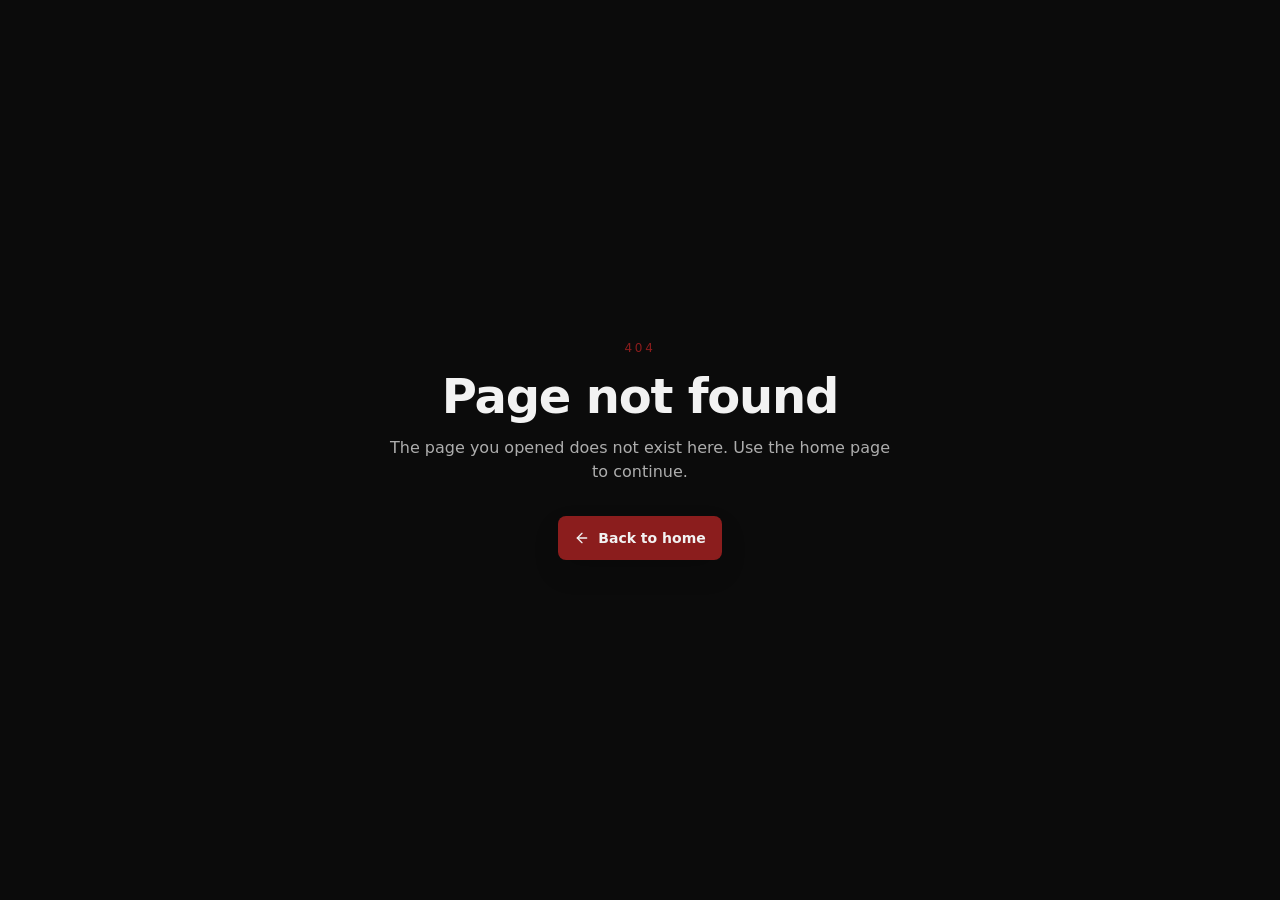
==== portfolio/milka-monopoly/index.html @ 242be5f6 "." ====
<!doctype html>
<html lang="en">
  <head>
    <meta charset="UTF-8" />
    <meta name="viewport" content="width=device-width, initial-scale=1.0" />
    <title>Milka x Monopoly Promo Graphic Design Case Study | Velimir Paleksić</title>
    <meta name="description" content="Milka x Monopoly promo carousel case study with connected campaign visuals for a giveaway concept." />
    <meta name="author" content="Velimir Paleksić" />
    <meta name="creator" content="Velimir Paleksić" />
    <meta name="publisher" content="Velimir Paleksić" />
    <meta name="referrer" content="strict-origin-when-cross-origin" />
    <meta name="robots" content="index,follow,max-image-preview:large" />
    <meta name="googlebot" content="index,follow,max-image-preview:large" />
    <link rel="canonical" href="https://design.velimirpaleksic.com/portfolio/milka-monopoly" />
    <link rel="me" href="https://velimirpaleksic.com/" />
    <link rel="me" href="https://github.com/velimirpaleksic" />
    <link rel="me" href="https://www.instagram.com/velimirpaleksic/" />
    <link rel="me" href="https://x.com/VelimirPaleksic" />
    <meta name="theme-color" content="#0B0B0B" />
    <meta name="color-scheme" content="dark" />

    <meta property="og:title" content="Milka x Monopoly Promo Graphic Design Case Study | Velimir Paleksić" />
    <meta property="og:description" content="Milka x Monopoly promo carousel case study with connected campaign visuals for a giveaway concept." />
    <meta property="og:type" content="article" />
    <meta property="og:url" content="https://design.velimirpaleksic.com/portfolio/milka-monopoly" />
    <meta property="og:site_name" content="Velimir Paleksić Graphic Design" />
    <meta property="og:locale" content="en_US" />
    <meta property="og:image" content="https://design.velimirpaleksic.com/work/design-work/milka/1.webp" />
    <meta property="og:image:secure_url" content="https://design.velimirpaleksic.com/work/design-work/milka/1.webp" />
    <meta property="og:image:type" content="image/webp" />
    <meta property="og:image:width" content="1080" />
    <meta property="og:image:height" content="1350" />
    <meta property="og:image:alt" content="Milka x Monopoly promo graphic design case study preview" />

    <meta name="twitter:card" content="summary_large_image" />
    <meta name="twitter:title" content="Milka x Monopoly Promo Graphic Design Case Study | Velimir Paleksić" />
    <meta name="twitter:description" content="Milka x Monopoly promo carousel case study with connected campaign visuals for a giveaway concept." />
    <meta name="twitter:site" content="@velimirpaleksic" />
    <meta name="twitter:creator" content="@velimirpaleksic" />
    <meta name="twitter:image" content="https://design.velimirpaleksic.com/work/design-work/milka/1.webp" />
    <meta name="twitter:image:alt" content="Milka x Monopoly promo graphic design case study preview" />

    <link rel="apple-touch-icon" href="/apple-touch-icon.png" />
    <link rel="manifest" href="/site.webmanifest" />
    <link rel="icon" type="image/x-icon" href="/favicon.ico?v=vp-network" />
    <script type="module" crossorigin src="/assets/index-Dhp77cLR.js"></script>
    <style data-href="/assets/index-D7Xnaqy9.css">
*,:before,:after{--tw-border-spacing-x: 0;--tw-border-spacing-y: 0;--tw-translate-x: 0;--tw-translate-y: 0;--tw-rotate: 0;--tw-skew-x: 0;--tw-skew-y: 0;--tw-scale-x: 1;--tw-scale-y: 1;--tw-pan-x: ;--tw-pan-y: ;--tw-pinch-zoom: ;--tw-scroll-snap-strictness: proximity;--tw-gradient-from-position: ;--tw-gradient-via-position: ;--tw-gradient-to-position: ;--tw-ordinal: ;--tw-slashed-zero: ;--tw-numeric-figure: ;--tw-numeric-spacing: ;--tw-numeric-fraction: ;--tw-ring-inset: ;--tw-ring-offset-width: 0px;--tw-ring-offset-color: #fff;--tw-ring-color: rgb(59 130 246 / .5);--tw-ring-offset-shadow: 0 0 #0000;--tw-ring-shadow: 0 0 #0000;--tw-shadow: 0 0 #0000;--tw-shadow-colored: 0 0 #0000;--tw-blur: ;--tw-brightness: ;--tw-contrast: ;--tw-grayscale: ;--tw-hue-rotate: ;--tw-invert: ;--tw-saturate: ;--tw-sepia: ;--tw-drop-shadow: ;--tw-backdrop-blur: ;--tw-backdrop-brightness: ;--tw-backdrop-contrast: ;--tw-backdrop-grayscale: ;--tw-backdrop-hue-rotate: ;--tw-backdrop-invert: ;--tw-backdrop-opacity: ;--tw-backdrop-saturate: ;--tw-backdrop-sepia: ;--tw-contain-size: ;--tw-contain-layout: ;--tw-contain-paint: ;--tw-contain-style: }::backdrop{--tw-border-spacing-x: 0;--tw-border-spacing-y: 0;--tw-translate-x: 0;--tw-translate-y: 0;--tw-rotate: 0;--tw-skew-x: 0;--tw-skew-y: 0;--tw-scale-x: 1;--tw-scale-y: 1;--tw-pan-x: ;--tw-pan-y: ;--tw-pinch-zoom: ;--tw-scroll-snap-strictness: proximity;--tw-gradient-from-position: ;--tw-gradient-via-position: ;--tw-gradient-to-position: ;--tw-ordinal: ;--tw-slashed-zero: ;--tw-numeric-figure: ;--tw-numeric-spacing: ;--tw-numeric-fraction: ;--tw-ring-inset: ;--tw-ring-offset-width: 0px;--tw-ring-offset-color: #fff;--tw-ring-color: rgb(59 130 246 / .5);--tw-ring-offset-shadow: 0 0 #0000;--tw-ring-shadow: 0 0 #0000;--tw-shadow: 0 0 #0000;--tw-shadow-colored: 0 0 #0000;--tw-blur: ;--tw-brightness: ;--tw-contrast: ;--tw-grayscale: ;--tw-hue-rotate: ;--tw-invert: ;--tw-saturate: ;--tw-sepia: ;--tw-drop-shadow: ;--tw-backdrop-blur: ;--tw-backdrop-brightness: ;--tw-backdrop-contrast: ;--tw-backdrop-grayscale: ;--tw-backdrop-hue-rotate: ;--tw-backdrop-invert: ;--tw-backdrop-opacity: ;--tw-backdrop-saturate: ;--tw-backdrop-sepia: ;--tw-contain-size: ;--tw-contain-layout: ;--tw-contain-paint: ;--tw-contain-style: }*,:before,:after{box-sizing:border-box;border-width:0;border-style:solid;border-color:#e5e7eb}:before,:after{--tw-content: ""}html,:host{line-height:1.5;-webkit-text-size-adjust:100%;-moz-tab-size:4;-o-tab-size:4;tab-size:4;font-family:ui-sans-serif,system-ui,-apple-system,BlinkMacSystemFont,Segoe UI,sans-serif;font-feature-settings:normal;font-variation-settings:normal;-webkit-tap-highlight-color:transparent}body{margin:0;line-height:inherit}hr{height:0;color:inherit;border-top-width:1px}abbr:where([title]){-webkit-text-decoration:underline dotted;text-decoration:underline dotted}h1,h2,h3,h4,h5,h6{font-size:inherit;font-weight:inherit}a{color:inherit;text-decoration:inherit}b,strong{font-weight:bolder}code,kbd,samp,pre{font-family:ui-monospace,SFMono-Regular,Menlo,Monaco,Consolas,Liberation Mono,Courier New,monospace;font-feature-settings:normal;font-variation-settings:normal;font-size:1em}small{font-size:80%}sub,sup{font-size:75%;line-height:0;position:relative;vertical-align:baseline}sub{bottom:-.25em}sup{top:-.5em}table{text-indent:0;border-color:inherit;border-collapse:collapse}button,input,optgroup,select,textarea{font-family:inherit;font-feature-settings:inherit;font-variation-settings:inherit;font-size:100%;font-weight:inherit;line-height:inherit;letter-spacing:inherit;color:inherit;margin:0;padding:0}button,select{text-transform:none}button,input:where([type=button]),input:where([type=reset]),input:where([type=submit]){-webkit-appearance:button;background-color:transparent;background-image:none}:-moz-focusring{outline:auto}:-moz-ui-invalid{box-shadow:none}progress{vertical-align:baseline}::-webkit-inner-spin-button,::-webkit-outer-spin-button{height:auto}[type=search]{-webkit-appearance:textfield;outline-offset:-2px}::-webkit-search-decoration{-webkit-appearance:none}::-webkit-file-upload-button{-webkit-appearance:button;font:inherit}summary{display:list-item}blockquote,dl,dd,h1,h2,h3,h4,h5,h6,hr,figure,p,pre{margin:0}fieldset{margin:0;padding:0}legend{padding:0}ol,ul,menu{list-style:none;margin:0;padding:0}dialog{padding:0}textarea{resize:vertical}input::-moz-placeholder,textarea::-moz-placeholder{opacity:1;color:#9ca3af}input::placeholder,textarea::placeholder{opacity:1;color:#9ca3af}button,[role=button]{cursor:pointer}:disabled{cursor:default}img,svg,video,canvas,audio,iframe,embed,object{display:block;vertical-align:middle}img,video{max-width:100%;height:auto}[hidden]:where(:not([hidden=until-found])){display:none}:root{--background: 0 0% 4.3%;--foreground: 0 0% 94.9%;--card: 0 0% 6.6%;--card-foreground: 0 0% 94.9%;--popover: 0 0% 6.6%;--popover-foreground: 0 0% 94.9%;--primary: 0 0% 94.9%;--primary-foreground: 0 0% 4.3%;--secondary: 0 0% 9.2%;--secondary-foreground: 0 0% 94.9%;--muted: 0 0% 12.6%;--muted-foreground: 0 0% 68%;--accent: 0 65% 33%;--accent-foreground: 0 0% 94.9%;--destructive: 0 84.2% 60.2%;--destructive-foreground: 0 0% 94.9%;--border: 0 0% 16.2%;--input: 0 0% 12.6%;--ring: 0 65% 33%;--radius: 1rem;--sidebar-background: 0 0% 4.3%;--sidebar-foreground: 0 0% 94.9%;--sidebar-primary: 0 65% 33%;--sidebar-primary-foreground: 0 0% 94.9%;--sidebar-accent: 0 0% 9.2%;--sidebar-accent-foreground: 0 0% 94.9%;--sidebar-border: 0 0% 16.2%;--sidebar-ring: 0 65% 33%;--ease-refined: ease-in-out;--ease-crisp: ease-in-out;--motion-micro: .2s;--motion-surface: .3s;--motion-media: .3s;--motion-panel: .32s}html{scroll-behavior:auto}section[id]{scroll-margin-top:5.5rem}*{border-color:hsl(var(--border))}body{background-color:hsl(var(--background));font-family:ui-sans-serif,system-ui,-apple-system,BlinkMacSystemFont,Segoe UI,sans-serif;color:hsl(var(--foreground));-webkit-font-smoothing:antialiased;-moz-osx-font-smoothing:grayscale;text-wrap:pretty}h1,h2,h3,h4,h5,h6{font-family:ui-sans-serif,system-ui,-apple-system,BlinkMacSystemFont,Segoe UI,sans-serif;text-wrap:balance}::-moz-selection{background:hsl(var(--accent) / .35);color:hsl(var(--foreground))}::selection{background:hsl(var(--accent) / .35);color:hsl(var(--foreground))}.container{width:100%;margin-right:auto;margin-left:auto;padding-right:1rem;padding-left:1rem}@media(min-width:1200px){.container{max-width:1200px}}.section-shell{padding-top:3rem;padding-bottom:3rem}@media(min-width:640px){.section-shell{padding-top:4rem;padding-bottom:4rem}}@media(min-width:1024px){.section-shell{padding-top:5rem;padding-bottom:5rem}}@media(min-width:1280px){.section-shell{padding-top:6rem;padding-bottom:6rem}}.section-shell-end{padding-top:2.5rem;padding-bottom:2rem}@media(min-width:640px){.section-shell-end{padding-top:3rem;padding-bottom:2.5rem}}@media(min-width:1024px){.section-shell-end{padding-top:3.5rem;padding-bottom:3rem}}.surface-panel{border-radius:1.85rem;border-width:1px;border-color:hsl(var(--border));background-color:hsl(var(--card) / .72);box-shadow:0 24px 70px #00000047}.surface-card{border-radius:1.45rem;border-width:1px;border-color:#f2f2f214;background-color:#111;box-shadow:0 18px 45px #00000038}.surface-card-strong{border-radius:1.6rem;border-width:1px;border-color:#981b1e3d;background-color:#111;box-shadow:0 20px 48px #0000003d,inset 0 0 0 1px #981b1e0d}.premium-hover:hover .icon-box,.premium-hover:hover .icon-box-lg,.premium-hover:hover .icon-box-signal,.premium-hover:focus-within .icon-box,.premium-hover:focus-within .icon-box-lg,.premium-hover:focus-within .icon-box-signal{border-color:hsl(var(--accent) / .32);background-color:hsl(var(--secondary) / .8);color:hsl(var(--foreground));box-shadow:0 12px 24px #00000029}.group:hover .link-arrow,.premium-hover:hover .link-arrow,.premium-hover:focus-within .link-arrow{color:hsl(var(--accent));opacity:1}.btn-primary{display:inline-flex;min-height:3rem;align-items:center;justify-content:center;gap:.5rem;border-radius:.75rem;background-color:hsl(var(--accent));padding:.75rem 1.25rem;text-align:center;font-size:.875rem;line-height:1.25rem;font-weight:500;color:hsl(var(--accent-foreground));transition-property:background-color,color,border-color,box-shadow;transition-duration:.3s;transition-timing-function:var(--ease-refined);box-shadow:0 12px 26px #00000024}.btn-primary:hover,.btn-primary:focus-visible{background-color:hsl(var(--accent) / .94);box-shadow:0 15px 30px #0000002e}.btn-secondary{display:inline-flex;min-height:3rem;align-items:center;justify-content:center;gap:.5rem;border-radius:.75rem;border-width:1px;padding:.75rem 1.25rem;text-align:center;font-size:.875rem;line-height:1.25rem;font-weight:500;border-color:#f2f2f21a;background-color:#f2f2f20a;color:#f2f2f2;transition-property:background-color,color,border-color,box-shadow;transition-duration:.3s;transition-timing-function:var(--ease-refined)}.btn-secondary:hover,.btn-secondary:focus-visible{border-color:#f2f2f22e;background-color:#f2f2f212;color:#f2f2f2;box-shadow:0 12px 24px #00000024}.btn-tertiary{display:inline-flex;min-height:2.75rem;align-items:center;justify-content:center;gap:.5rem;border-radius:.75rem;padding:.25rem;font-size:.875rem;line-height:1.25rem;font-weight:500}.btn-tertiary:hover{color:hsl(var(--accent))}.btn-tertiary{transition-property:color,opacity;transition-duration:var(--motion-micro);transition-timing-function:var(--ease-crisp);color:hsl(var(--foreground) / .78)}.inline-link-subtle{font-size:.875rem;line-height:1.25rem;font-weight:500;color:hsl(var(--foreground) / .76);transition-property:color,opacity;transition-duration:var(--motion-micro);transition-timing-function:var(--ease-crisp)}.inline-link-subtle:hover,.inline-link-subtle:focus-visible{color:hsl(var(--accent))}.active-inline-link{color:hsl(var(--accent))}.menu-link{border-radius:calc(var(--radius) - 2px);font-size:.875rem;line-height:1.25rem;font-weight:500;color:hsl(var(--foreground) / .8);transition-property:background-color,color,border-color,box-shadow;transition-duration:var(--motion-micro);transition-timing-function:var(--ease-crisp)}.menu-link:hover,.menu-link:focus-visible{background-color:hsl(var(--secondary));color:hsl(var(--accent))}.active-menu-link{background-color:hsl(var(--secondary));color:hsl(var(--accent));box-shadow:inset 0 0 0 1px hsl(var(--accent) / .18)}.section-heading-shell{margin-left:auto;margin-right:auto;margin-bottom:1.75rem;max-width:40rem;text-align:center}@media(min-width:640px){.section-heading-shell{margin-bottom:2.25rem}}@media(min-width:1024px){.section-heading-shell{margin-bottom:2.75rem}}.section-heading-shell-left{margin-bottom:1.75rem;max-width:40rem;text-align:left}@media(min-width:640px){.section-heading-shell-left{margin-bottom:2.25rem}}@media(min-width:1024px){.section-heading-shell-left{margin-bottom:2.75rem}}.section-heading-line{height:1px;width:3rem}@media(min-width:640px){.section-heading-line{width:3.5rem}}.section-heading-line{background-color:hsl(var(--accent) / .7)}.section-heading-line+.eyebrow{margin-top:.75rem}.section-heading-line+.section-title,.eyebrow+.section-title{margin-top:.75rem}.section-heading-shell+.portfolio-notice,.section-heading-shell-left+.portfolio-notice{margin-top:-.5rem}@media(min-width:640px){.section-heading-shell+.portfolio-notice,.section-heading-shell-left+.portfolio-notice{margin-top:-.75rem}}.section-heading-copy{font-size:.95rem}@media(min-width:640px){.section-heading-copy{font-size:1rem;line-height:1.5rem}}.section-heading-copy{color:hsl(var(--foreground) / .76);line-height:1.62;max-width:40rem;margin-top:.625rem}.design-work-copy .section-heading-copy{display:-webkit-box;overflow:hidden;-webkit-box-orient:vertical;-webkit-line-clamp:3}.section-heading-copy-center{margin-left:auto;margin-right:auto}.mobile-menu-panel{overflow:hidden;max-height:0;opacity:0;pointer-events:none;transition-property:max-height,opacity,visibility;transition-duration:var(--motion-panel);transition-timing-function:var(--ease-refined);visibility:hidden;will-change:max-height,opacity}.mobile-menu-panel.is-open{max-height:34rem;opacity:1;pointer-events:auto;visibility:visible}.mobile-menu-panel-inner{border-top:1px solid hsl(var(--border));background-color:hsl(var(--background));box-shadow:0 18px 38px #00000038}.icon-button-shell{display:inline-flex;align-items:center;justify-content:center;border-radius:.75rem;border-width:1px;border-color:hsl(var(--border));background-color:hsl(var(--card));transition-property:background-color,color,border-color,box-shadow;transition-duration:var(--motion-micro);transition-timing-function:var(--ease-crisp)}.icon-button-shell:hover,.icon-button-shell:focus-visible{border-color:hsl(var(--accent) / .24);background-color:hsl(var(--secondary) / .78);box-shadow:0 10px 22px #00000024}a,button,[role=button]{transition-property:background-color,color,border-color,box-shadow,opacity;transition-duration:var(--motion-micro);transition-timing-function:var(--ease-crisp)}.surface-panel,.surface-card,.surface-card-muted,.surface-card-strong,.icon-box,.icon-box-lg,.icon-box-signal{transition-property:background-color,color,border-color,box-shadow,opacity;transition-duration:.3s;transition-timing-function:var(--ease-refined)}img{transition-property:opacity;transition-duration:.3s;transition-timing-function:var(--ease-refined)}:where(a,button,[role=button]):focus-visible{outline:none;box-shadow:0 0 0 2px hsl(var(--background)),0 0 0 3px hsl(var(--foreground) / .14),0 0 0 5px hsl(var(--accent) / .5)}.hero-shell{position:relative;overflow:hidden;padding-bottom:3.5rem;padding-top:5.25rem}@media(min-width:640px){.hero-shell{padding-bottom:5rem;padding-top:6.25rem}}@media(min-width:1024px){.hero-shell{padding-bottom:6rem;padding-top:6.75rem}}.hero-grid{display:grid;gap:2rem}@media(min-width:1024px){.hero-grid{grid-template-columns:1.2fr .8fr;align-items:center;gap:3rem}}@media(min-width:1280px){.hero-grid{gap:3.5rem}}.hero-media-wrap{order:1;margin-left:auto;margin-right:auto;display:flex;width:100%;max-width:13.5rem;justify-content:center}@media(min-width:640px){.hero-media-wrap{max-width:16rem}}@media(min-width:1024px){.hero-media-wrap{order:2;justify-content:flex-end}}@media(min-width:1280px){.hero-media-wrap{max-width:18.5rem}}.hero-cta-stack{margin-left:auto;margin-right:auto;margin-top:2rem;display:flex;max-width:28rem;flex-direction:column;gap:.75rem}@media(min-width:640px){.hero-cta-stack{max-width:none;flex-direction:row;flex-wrap:wrap}}@media(min-width:1024px){.hero-cta-stack{margin-left:0;margin-right:0}}.eyebrow{font-size:11px;font-weight:500;text-transform:uppercase;letter-spacing:.2em}@media(min-width:640px){.eyebrow{font-size:.75rem;line-height:1rem}}.hero-title{max-width:56rem;font-size:2.45rem;font-weight:700;letter-spacing:-.025em}@media(min-width:640px){.hero-title{font-size:3rem;line-height:1}}@media(min-width:1024px){.hero-title{font-size:3.75rem;line-height:1}}@media(min-width:1280px){.hero-title{font-size:4.5rem;line-height:1}}.hero-title{line-height:.98}.client-logo-shell{padding-top:.25rem;padding-bottom:.75rem}.client-logo-panel{border-top:1px solid hsl(var(--border) / .7);padding-top:1.4rem}.client-logo-grid{display:grid;grid-template-columns:repeat(2,minmax(0,1fr));gap:.45rem .85rem;align-items:center}.client-logo-item{display:flex;min-height:5.25rem;align-items:center;justify-content:center}.client-logo-image{max-height:3.6rem;width:auto;max-width:78%;-o-object-fit:contain;object-fit:contain;opacity:1}.client-logo-note{margin-top:.95rem;text-align:center;color:hsl(var(--foreground) / .58);font-size:.76rem;line-height:1.35}@media(min-width:640px){.client-logo-grid{grid-template-columns:repeat(3,minmax(0,1fr));gap:.65rem 1rem}.client-logo-item{min-height:5.9rem}.client-logo-image{max-height:4.15rem;max-width:72%}}@media(min-width:1024px){.client-logo-grid{grid-template-columns:repeat(5,minmax(0,1fr))}}.section-title{font-size:1.85rem;font-weight:700;letter-spacing:-.025em}@media(min-width:640px){.section-title{font-size:1.875rem;line-height:2.25rem}}@media(min-width:1024px){.section-title{font-size:2.25rem;line-height:2.5rem}}.section-title{line-height:1.04}.card-title{font-size:1.02rem;font-weight:600;letter-spacing:-.025em;color:hsl(var(--foreground))}@media(min-width:640px){.card-title{font-size:1.125rem;line-height:1.75rem}}.card-title{line-height:1.18}.meta-badge{display:inline-flex;width:-moz-fit-content;width:fit-content;align-items:center;gap:.375rem;border-radius:9999px;border-width:1px;padding:.25rem .625rem;font-size:11px;font-weight:500;text-transform:uppercase;letter-spacing:.14em}.meta-badge-accent{border-color:hsl(var(--accent) / .2);background-color:hsl(var(--accent) / .1);color:hsl(var(--accent))}.meta-badge-neutral{border-color:hsl(var(--border));background-color:hsl(var(--secondary) / .72);color:hsl(var(--foreground) / .78)}.contact-card{transition-property:border-color,box-shadow,background-color,color;transition-duration:.3s;transition-timing-function:var(--ease-refined)}.contact-card:hover,.contact-card:focus-within{border-color:#981b1e73;background-color:#151515;box-shadow:0 20px 48px #00000042}.contact-card:hover .icon-box,.contact-card:hover .icon-box-lg,.contact-card:hover .icon-box-signal,.contact-card:focus-within .icon-box,.contact-card:focus-within .icon-box-lg,.contact-card:focus-within .icon-box-signal{border-color:hsl(var(--accent) / .32);background-color:hsl(var(--secondary) / .8);color:hsl(var(--foreground));box-shadow:0 12px 24px #00000029}.contact-card:hover .media-zoom,.contact-card:focus-within .media-zoom{opacity:.96}.contact-card:hover .link-arrow,.contact-card:focus-within .link-arrow{color:hsl(var(--accent));opacity:1}.contact-card{display:flex;height:100%;min-height:100px;align-items:flex-start;gap:.875rem;border-radius:1.35rem;border-width:1px;padding:1rem;text-align:left}@media(hover:hover)and (pointer:fine){.contact-card{transition-property:transform,background-color,color,border-color,box-shadow,opacity;transition-duration:.24s;transition-timing-function:ease-in-out}.contact-card:hover,.contact-card:focus-within{transform:translateY(-4px);transform:none}.contact-card{transition-property:transform,border-color,background-color,color,opacity,box-shadow;transition-duration:.24s;transition-timing-function:ease-in-out;will-change:transform}.contact-card:hover,.contact-card:focus-within{transform:translateY(-2px)}}.contact-card:hover,.contact-card:focus-within{transform:none}@media(min-width:640px){.contact-card{min-height:112px;padding:1.25rem}}.contact-card{border-color:hsl(var(--border));background-color:hsl(var(--secondary) / .68);box-shadow:0 14px 30px #00000024}.contact-email-actions,.links-email-actions{display:grid;gap:.75rem}@media(min-width:640px){.contact-email-actions,.links-email-actions{grid-template-columns:repeat(2,minmax(0,1fr))}}@media(min-width:1024px){.contact-email-actions,.links-email-actions{display:flex;flex-wrap:wrap;justify-content:flex-end}}.copy-feedback{font-size:.75rem;line-height:1rem;color:hsl(var(--foreground) / .62)}.body-copy{font-size:.95rem}@media(min-width:640px){.body-copy{font-size:1rem;line-height:1.5rem}}.body-copy{color:hsl(var(--foreground) / .76);line-height:1.62}.meta-copy{font-size:.9rem}@media(min-width:640px){.meta-copy{font-size:.875rem;line-height:1.25rem}}.meta-copy{color:hsl(var(--foreground) / .72);line-height:1.5}.icon-box,.icon-box-lg,.icon-box-chip{display:flex;flex-shrink:0;align-items:center;justify-content:center;border-radius:1rem;border-width:1px;border-color:hsl(var(--border));background-color:hsl(var(--secondary) / .72);box-shadow:0 10px 24px #00000024}.icon-box{height:2.5rem;width:2.5rem}@media(min-width:640px){.icon-box{height:2.75rem;width:2.75rem}}.icon-box-lg{height:2.75rem;width:2.75rem}@media(min-width:640px){.icon-box-lg{height:3.15rem;width:3.15rem}}.icon-box-chip{height:1.15rem;width:1.15rem;border-radius:calc(var(--radius) - 2px);border-width:0px;background-color:transparent;--tw-shadow: 0 0 #0000;--tw-shadow-colored: 0 0 #0000;box-shadow:var(--tw-ring-offset-shadow, 0 0 #0000),var(--tw-ring-shadow, 0 0 #0000),var(--tw-shadow)}.brand-shell-neutral{border-color:hsl(var(--border));background-color:hsl(var(--secondary) / .72)}.brand-shell-signal{border-color:hsl(var(--accent) / .18);background-color:hsl(var(--secondary) / .78);box-shadow:inset 0 0 0 1px hsl(var(--accent) / .05)}.brand-shell-gold{border-color:#e2b84a47;background-color:#e2b84a1f;box-shadow:inset 0 0 0 1px #e2b84a14}.brand-icon-neutral{color:hsl(var(--foreground) / .88)}.brand-icon-muted{color:hsl(var(--foreground) / .72)}.brand-icon-signal{color:hsl(var(--accent))}.brand-icon-gold{color:#e2b84a}.brand-icon-scale-compact{transform:scale(.94);transform-origin:center}.brand-icon-scale-default{transform:scale(1);transform-origin:center}.brand-icon-scale-strong{transform:scale(1.04);transform-origin:center}.footer-shell{border-top-width:1px;border-color:hsl(var(--border));padding-top:2rem;padding-bottom:2rem}@media(min-width:640px){.footer-shell{padding-top:2.25rem;padding-bottom:2.25rem}}.footer-bottom{margin-top:1.5rem;display:flex;flex-direction:column;gap:1rem;border-top-width:1px;border-color:hsl(var(--border));padding-top:1.25rem;text-align:center}@media(min-width:640px){.footer-bottom{flex-direction:row;align-items:center;justify-content:space-between;text-align:left}}.copy-limit-hero{max-width:34rem}@media(min-width:1024px){.copy-limit-hero{max-width:44rem}}.visible{visibility:visible}.static{position:static}.fixed{position:fixed}.absolute{position:absolute}.relative{position:relative}.left-0{left:0}.left-\[-9999px\]{left:-9999px}.right-0{right:0}.top-0{top:0}.top-auto{top:auto}.z-50{z-index:50}.mx-auto{margin-left:auto;margin-right:auto}.mb-2{margin-bottom:.5rem}.mb-5{margin-bottom:1.25rem}.mb-6{margin-bottom:1.5rem}.ml-1{margin-left:.25rem}.ml-auto{margin-left:auto}.mt-0{margin-top:0}.mt-1{margin-top:.25rem}.mt-2{margin-top:.5rem}.mt-2\.5{margin-top:.625rem}.mt-3{margin-top:.75rem}.mt-4{margin-top:1rem}.mt-5{margin-top:1.25rem}.mt-6{margin-top:1.5rem}.mt-7{margin-top:1.75rem}.mt-8{margin-top:2rem}.block{display:block}.flex{display:flex}.inline-flex{display:inline-flex}.grid{display:grid}.hidden{display:none}.h-0{height:0px}.h-10{height:2.5rem}.h-11{height:2.75rem}.h-12{height:3rem}.h-16{height:4rem}.h-\[14px\]{height:14px}.h-full{height:100%}.h-px{height:1px}.min-h-10{min-height:2.5rem}.min-h-11{min-height:2.75rem}.min-h-12{min-height:3rem}.min-h-9{min-height:2.25rem}.min-h-\[12rem\]{min-height:12rem}.min-h-\[18rem\]{min-height:18rem}.min-h-\[72px\]{min-height:72px}.min-h-screen{min-height:100vh}.w-0{width:0px}.w-10{width:2.5rem}.w-11{width:2.75rem}.w-12{width:3rem}.w-6{width:1.5rem}.w-full{width:100%}.min-w-0{min-width:0px}.min-w-10{min-width:2.5rem}.max-w-3xl{max-width:48rem}.max-w-4xl{max-width:56rem}.max-w-6xl{max-width:72rem}.max-w-7xl{max-width:80rem}.max-w-\[44ch\]{max-width:44ch}.max-w-xl{max-width:36rem}.flex-1{flex:1 1 0%}.shrink-0{flex-shrink:0}@keyframes spin{to{transform:rotate(360deg)}}.animate-spin{animation:spin 1s linear infinite}.resize-y{resize:vertical}.resize{resize:both}.flex-col{flex-direction:column}.flex-wrap{flex-wrap:wrap}.items-start{align-items:flex-start}.items-center{align-items:center}.justify-center{justify-content:center}.justify-between{justify-content:space-between}.gap-2{gap:.5rem}.gap-3{gap:.75rem}.gap-4{gap:1rem}.gap-5{gap:1.25rem}.gap-7{gap:1.75rem}.space-y-1>:not([hidden])~:not([hidden]){--tw-space-y-reverse: 0;margin-top:calc(.25rem * calc(1 - var(--tw-space-y-reverse)));margin-bottom:calc(.25rem * var(--tw-space-y-reverse))}.space-y-4>:not([hidden])~:not([hidden]){--tw-space-y-reverse: 0;margin-top:calc(1rem * calc(1 - var(--tw-space-y-reverse)));margin-bottom:calc(1rem * var(--tw-space-y-reverse))}.overflow-hidden{overflow:hidden}.whitespace-nowrap{white-space:nowrap}.rounded-2xl{border-radius:1rem}.rounded-\[1\.2rem\]{border-radius:1.2rem}.rounded-\[1\.35rem\]{border-radius:1.35rem}.rounded-\[1\.45rem\]{border-radius:1.45rem}.rounded-md{border-radius:calc(var(--radius) - 2px)}.border{border-width:1px}.border-b{border-bottom-width:1px}.border-t{border-top-width:1px}.border-t-0{border-top-width:0px}.border-accent\/20{border-color:hsl(var(--accent) / .2)}.border-border{border-color:hsl(var(--border))}.border-border\/70{border-color:hsl(var(--border) / .7)}.border-foreground\/10{border-color:hsl(var(--foreground) / .1)}.bg-accent\/70{background-color:hsl(var(--accent) / .7)}.bg-background{background-color:hsl(var(--background))}.bg-card{background-color:hsl(var(--card))}.bg-card\/30{background-color:hsl(var(--card) / .3)}.bg-card\/50{background-color:hsl(var(--card) / .5)}.bg-emerald-500\/10{background-color:#10b9811a}.bg-secondary\/55{background-color:hsl(var(--secondary) / .55)}.bg-secondary\/60{background-color:hsl(var(--secondary) / .6)}.bg-secondary\/70{background-color:hsl(var(--secondary) / .7)}.object-contain{-o-object-fit:contain;object-fit:contain}.object-cover{-o-object-fit:cover;object-fit:cover}.object-center{-o-object-position:center;object-position:center}.p-3{padding:.75rem}.p-4{padding:1rem}.p-5{padding:1.25rem}.p-6{padding:1.5rem}.px-0{padding-left:0;padding-right:0}.px-3{padding-left:.75rem;padding-right:.75rem}.px-4{padding-left:1rem;padding-right:1rem}.px-5{padding-left:1.25rem;padding-right:1.25rem}.py-1\.5{padding-top:.375rem;padding-bottom:.375rem}.py-16{padding-top:4rem;padding-bottom:4rem}.py-3{padding-top:.75rem;padding-bottom:.75rem}.pb-12{padding-bottom:3rem}.pb-4{padding-bottom:1rem}.pt-0{padding-top:0}.pt-2{padding-top:.5rem}.pt-24{padding-top:6rem}.pt-5{padding-top:1.25rem}.text-center{text-align:center}.font-display{font-family:ui-sans-serif,system-ui,-apple-system,BlinkMacSystemFont,Segoe UI,sans-serif}.text-4xl{font-size:2.25rem;line-height:2.5rem}.text-\[0\.78rem\]{font-size:.78rem}.text-\[1\.08rem\]{font-size:1.08rem}.text-base{font-size:1rem;line-height:1.5rem}.text-sm{font-size:.875rem;line-height:1.25rem}.text-xl{font-size:1.25rem;line-height:1.75rem}.text-xs{font-size:.75rem;line-height:1rem}.font-bold{font-weight:700}.font-medium{font-weight:500}.font-semibold{font-weight:600}.uppercase{text-transform:uppercase}.leading-5{line-height:1.25rem}.leading-6{line-height:1.5rem}.leading-7{line-height:1.75rem}.leading-snug{line-height:1.375}.tracking-\[0\.22em\]{letter-spacing:.22em}.tracking-tight{letter-spacing:-.025em}.text-\[\#f38020\]{--tw-text-opacity: 1;color:rgb(243 128 32 / var(--tw-text-opacity, 1))}.text-accent{color:hsl(var(--accent))}.text-accent\/90{color:hsl(var(--accent) / .9)}.text-emerald-100{--tw-text-opacity: 1;color:rgb(209 250 229 / var(--tw-text-opacity, 1))}.text-foreground{color:hsl(var(--foreground))}.text-foreground\/50{color:hsl(var(--foreground) / .5)}.text-foreground\/60{color:hsl(var(--foreground) / .6)}.text-foreground\/70{color:hsl(var(--foreground) / .7)}.text-foreground\/80{color:hsl(var(--foreground) / .8)}.shadow-\[0_10px_30px_rgba\(0\,0\,0\,0\.24\)\]{--tw-shadow: 0 10px 30px rgba(0,0,0,.24);--tw-shadow-colored: 0 10px 30px var(--tw-shadow-color);box-shadow:var(--tw-ring-offset-shadow, 0 0 #0000),var(--tw-ring-shadow, 0 0 #0000),var(--tw-shadow)}.shadow-\[0_22px_70px_rgba\(0\,0\,0\,0\.35\)\]{--tw-shadow: 0 22px 70px rgba(0,0,0,.35);--tw-shadow-colored: 0 22px 70px var(--tw-shadow-color);box-shadow:var(--tw-ring-offset-shadow, 0 0 #0000),var(--tw-ring-shadow, 0 0 #0000),var(--tw-shadow)}.outline-none{outline:2px solid transparent;outline-offset:2px}.filter{filter:var(--tw-blur) var(--tw-brightness) var(--tw-contrast) var(--tw-grayscale) var(--tw-hue-rotate) var(--tw-invert) var(--tw-saturate) var(--tw-sepia) var(--tw-drop-shadow)}.transition{transition-property:color,background-color,border-color,text-decoration-color,fill,stroke,opacity,box-shadow,transform,filter,backdrop-filter;transition-timing-function:cubic-bezier(.4,0,.2,1);transition-duration:.15s}@keyframes enter{0%{opacity:var(--tw-enter-opacity, 1);transform:translate3d(var(--tw-enter-translate-x, 0),var(--tw-enter-translate-y, 0),0) scale3d(var(--tw-enter-scale, 1),var(--tw-enter-scale, 1),var(--tw-enter-scale, 1)) rotate(var(--tw-enter-rotate, 0))}}@keyframes exit{to{opacity:var(--tw-exit-opacity, 1);transform:translate3d(var(--tw-exit-translate-x, 0),var(--tw-exit-translate-y, 0),0) scale3d(var(--tw-exit-scale, 1),var(--tw-exit-scale, 1),var(--tw-exit-scale, 1)) rotate(var(--tw-exit-rotate, 0))}}.\[overflow-wrap\:anywhere\]{overflow-wrap:anywhere}.skip-link{position:absolute;width:1px;height:1px;padding:0;margin:-1px;overflow:hidden;clip:rect(0,0,0,0);white-space:nowrap;border-width:0;position:fixed;left:1rem;top:1rem;z-index:80;border-radius:9999px;border-width:1px;padding:.5rem 1rem;font-size:.75rem;line-height:1rem;font-weight:500;text-transform:uppercase;letter-spacing:.16em;border-color:hsl(var(--accent) / .32);background-color:hsl(var(--background));color:hsl(var(--foreground));box-shadow:0 14px 30px #00000038}.skip-link:focus,.skip-link:focus-visible{position:static;width:auto;height:auto;padding:0;margin:0;overflow:visible;clip:auto;white-space:normal}.case-copy{max-width:52ch;font-size:.875rem;line-height:1.75rem}@media(min-width:640px){.case-copy{font-size:.98rem}}.case-copy{color:hsl(var(--foreground) / .78)}.case-section-shell{border-radius:1.45rem;border-width:1px;padding:1.25rem}@media(min-width:640px){.case-section-shell{padding:1.5rem}}@media(min-width:1024px){.case-section-shell{padding:1.75rem}}.case-section-shell{border-color:hsl(var(--border));background-color:hsl(var(--secondary) / .68);box-shadow:0 14px 30px #00000024}.case-section-title{font-size:1.125rem;line-height:1.75rem;font-weight:600;letter-spacing:-.025em;color:hsl(var(--foreground))}@media(min-width:640px){.case-section-title{font-size:1.15rem}}.case-section-title{line-height:1.16}.case-kicker{font-size:11px;font-weight:500;text-transform:uppercase;letter-spacing:.18em;color:hsl(var(--foreground));color:hsl(var(--foreground) / .84)}.case-grid{display:grid;gap:1rem}@media(min-width:1024px){.case-grid{grid-template-columns:repeat(2,minmax(0,1fr));gap:1.25rem}}.case-meta-grid{display:grid;gap:1rem}@media(min-width:1024px){.case-meta-grid{grid-template-columns:.9fr 1.1fr}}.portfolio-showcase-card{display:grid;gap:0;overflow:hidden;border:1px solid hsl(var(--accent) / .2);border-radius:1.65rem;background-color:hsl(var(--card));box-shadow:0 20px 46px #00000038}.portfolio-placeholder-grid{display:grid;gap:1rem;margin-top:1rem}.portfolio-placeholder-card{display:grid;overflow:hidden;border:1px solid hsl(var(--border));border-radius:1.5rem;background-color:hsl(var(--card));box-shadow:0 18px 40px #0000002e}@media(min-width:1024px){.portfolio-showcase-card{grid-template-columns:minmax(0,1.06fr) minmax(0,.94fr)}.portfolio-placeholder-card{grid-template-columns:minmax(0,.92fr) minmax(0,1.08fr)}}.portfolio-showcase-media-shell{display:grid;gap:1rem;padding:1rem;border-bottom:1px solid hsl(var(--border));background-color:hsl(var(--secondary) / .4)}.portfolio-placeholder-visual{display:grid;place-items:center;gap:.85rem;min-height:18rem;padding:1.2rem;border-bottom:1px solid hsl(var(--border));background:radial-gradient(circle at top,rgba(152,27,30,.16),transparent 58%),hsl(var(--secondary) / .45)}@media(min-width:640px){.portfolio-showcase-media-shell{gap:1.1rem;padding:1.2rem}.portfolio-placeholder-grid{gap:1.15rem;margin-top:1.15rem}.portfolio-placeholder-visual{min-height:20rem;padding:1.35rem}}@media(min-width:1024px){.portfolio-showcase-media-shell{padding:1.35rem;border-bottom:0;border-right:1px solid hsl(var(--border))}.portfolio-placeholder-visual{min-height:auto;border-bottom:0;border-right:1px solid hsl(var(--border))}}.portfolio-showcase-media-grid{display:grid;gap:.75rem;align-items:stretch}.portfolio-showcase-figure{display:flex;width:100%;min-width:0;align-items:center;justify-content:center;overflow:hidden;border:1px solid hsl(var(--accent) / .16);border-radius:1.35rem;background-color:hsl(var(--card));box-shadow:0 18px 40px #0000002e}.portfolio-showcase-image{display:block;width:100%;height:100%;-o-object-fit:contain;object-fit:contain;-o-object-position:center;object-position:center}.portfolio-gallery-media{position:relative;overflow:hidden;border-radius:1rem;background-color:hsl(var(--secondary))}.portfolio-showcase-image-note{padding:.8rem .85rem .9rem;color:hsl(var(--foreground) / .76);font-size:.84rem;line-height:1.55}.portfolio-showcase-footer{display:flex;flex-wrap:wrap;align-items:center;justify-content:space-between;gap:.85rem;padding:.1rem 0}.portfolio-showcase-controls{display:flex;flex-wrap:wrap;align-items:center;gap:.7rem;margin-left:auto}.portfolio-showcase-count{display:inline-flex;align-items:center;justify-content:center;min-height:2.6rem;padding:.5rem .9rem;border:1px solid rgb(242 242 242 / .14);border-radius:999px;background-color:#0b0b0bcc;color:#f2f2f2eb;font-size:.82rem;font-weight:700;letter-spacing:.08em}.portfolio-showcase-buttons{display:flex;gap:.55rem}.portfolio-carousel-button{display:inline-flex;align-items:center;justify-content:center;min-width:2.6rem;min-height:2.6rem;border:1px solid rgb(242 242 242 / .14);border-radius:999px;background-color:#0b0b0bcc;color:#f2f2f2eb;transition:transform .22s ease,border-color .22s ease,color .22s ease}.portfolio-carousel-button:hover,.portfolio-carousel-button:focus-visible{transform:translateY(-1px);border-color:hsl(var(--accent) / .48);color:hsl(var(--foreground))}.portfolio-carousel-button:disabled{cursor:not-allowed;transform:none;border-color:#f2f2f224;color:#f2f2f26b;opacity:.6}.portfolio-showcase-copy{display:flex;flex-direction:column;gap:1.25rem;padding:1.3rem}.portfolio-placeholder-copy{display:flex;flex-direction:column;gap:1.2rem;padding:1.3rem}@media(min-width:640px){.portfolio-showcase-copy,.portfolio-placeholder-copy{padding:1.55rem}}@media(min-width:1024px){.portfolio-showcase-copy,.portfolio-placeholder-copy{padding:1.9rem}}.portfolio-showcase-frame-note{border:1px solid hsl(var(--border));border-radius:1.2rem;background-color:hsl(var(--secondary) / .68);padding:1rem}.portfolio-placeholder-label{color:hsl(var(--foreground) / .72);font-size:.94rem;font-weight:500;line-height:1.5}.portfolio-facts-grid{display:grid;gap:.85rem}@media(min-width:640px){.portfolio-facts-grid{grid-template-columns:repeat(2,minmax(0,1fr))}}.portfolio-fact-card{border:1px solid hsl(var(--border));border-radius:1.15rem;background-color:hsl(var(--secondary) / .68);padding:.95rem 1rem}.portfolio-fact-label{color:hsl(var(--foreground) / .54);font-size:.7rem;font-weight:700;letter-spacing:.14em;text-transform:uppercase}.portfolio-fact-value{margin-top:.45rem;color:hsl(var(--foreground) / .86);font-size:.93rem;line-height:1.55}.portfolio-gallery-grid{display:grid;gap:1.1rem}@media(min-width:900px){.portfolio-gallery-grid{grid-template-columns:repeat(2,minmax(0,1fr))}}.portfolio-gallery-card{overflow:hidden;border:1px solid hsl(var(--accent) / .16);border-radius:1.55rem;background-color:hsl(var(--card));box-shadow:0 18px 42px #0003}.portfolio-gallery-copy{display:grid;gap:.85rem;padding:1rem 1rem 1.05rem}@media(min-width:640px){.portfolio-gallery-copy{padding:1.15rem 1.15rem 1.2rem}}.portfolio-gallery-caption{color:hsl(var(--foreground) / .78);font-size:.95rem;line-height:1.65}.design-work-grid{display:grid;grid-template-columns:repeat(auto-fit,minmax(min(100%,18rem),1fr));gap:1rem}@media(min-width:768px){.design-work-grid{gap:1.15rem}}.design-work-card{display:flex;min-width:0;flex-direction:column;overflow:hidden;border:1px solid hsl(var(--accent) / .16);border-radius:1.55rem;background-color:hsl(var(--card));box-shadow:0 18px 42px #0003}.design-work-cover{overflow:hidden;border-bottom:1px solid hsl(var(--border));background-color:hsl(var(--secondary) / .48)}.design-work-copy{display:flex;min-width:0;flex:1;flex-direction:column;gap:1rem;padding:1rem}@media(min-width:640px){.design-work-copy{padding:1.15rem}}.design-work-frame-grid{display:grid;grid-template-columns:repeat(auto-fit,minmax(4.4rem,1fr));gap:.6rem;margin-top:auto}.design-work-frame-link{position:relative;display:block;aspect-ratio:4 / 5;min-width:0;overflow:hidden;border:1px solid hsl(var(--border));border-radius:.85rem;background-color:hsl(var(--secondary))}.design-work-frame-link:hover,.design-work-frame-link:focus-visible{border-color:hsl(var(--accent) / .42)}.design-work-frame-index{position:absolute;left:.45rem;top:.45rem;z-index:1;display:inline-flex;min-height:1.45rem;min-width:1.45rem;align-items:center;justify-content:center;border:1px solid rgb(242 242 242 / .14);border-radius:999px;background-color:#0b0b0bd1;color:#f2f2f2e6;font-size:.7rem;font-weight:700}@media(prefers-reduced-motion:reduce){html{scroll-behavior:auto}section[id]{scroll-margin-top:5.5rem}*,*:before,*:after{animation-duration:.01ms!important;animation-iteration-count:1!important;transition-duration:.01ms!important;scroll-behavior:auto!important}}.back-to-top{position:fixed;right:1rem;bottom:1rem;z-index:60;display:inline-flex;min-height:2.75rem;align-items:center;justify-content:center;gap:.45rem;border-radius:999px;border:1px solid hsl(var(--border));background-color:#0b0b0bdb;padding:.65rem .85rem;color:hsl(var(--foreground) / .88);box-shadow:0 16px 34px #00000047;opacity:0;pointer-events:none;transition:opacity var(--motion-surface) var(--ease-refined),border-color var(--motion-micro) var(--ease-crisp),color var(--motion-micro) var(--ease-crisp)}.back-to-top.is-visible{opacity:1;pointer-events:auto}.back-to-top:hover,.back-to-top:focus-visible{border-color:hsl(var(--accent) / .3);color:hsl(var(--foreground));@keyframes safe-image-pulse{0%{filter:saturate(.88) brightness(.92)}to{filter:saturate(1) brightness(1)}}@keyframes safe-image-shimmer{0%{background-position:200% 0}to{background-position:-120% 0}}}:is(.back-to-top:hover,.back-to-top:focus-visible) .safe-image{display:block;max-width:100%;background-color:#111;background-image:linear-gradient(110deg,#ffffff0a 18%,#ffffff29,#ffffff0a 54%);background-size:220% 100%;background-position:100% 0;transition:opacity .3s var(--ease-refined),filter .3s var(--ease-refined),background-color .3s var(--ease-refined)}:is(.back-to-top:hover,.back-to-top:focus-visible) .safe-image-loading{opacity:.999;filter:saturate(.9) brightness(.96);animation:safe-image-pulse 1.15s ease-in-out infinite alternate,safe-image-shimmer 1.8s linear infinite}:is(.back-to-top:hover,.back-to-top:focus-visible) .safe-image-loaded{opacity:1;animation:none;filter:none;background-image:none;background-color:transparent}.process-flow{display:grid;gap:.9rem;position:relative}@media(min-width:900px){.process-flow{grid-template-columns:repeat(3,minmax(0,1fr))}}.process-step-card{display:grid;grid-template-columns:auto minmax(0,1fr);gap:1rem;border:1px solid hsl(var(--border));border-radius:1.45rem;background-color:hsl(var(--secondary) / .58);padding:1.25rem;box-shadow:0 16px 34px #00000029}.process-step-marker{display:grid;gap:.75rem;justify-items:center;color:hsl(var(--accent))}.process-step-marker span{font-size:.72rem;font-weight:800;letter-spacing:.16em}.brief-panel{display:grid;gap:1rem;border:1px solid hsl(var(--accent) / .2);border-radius:1.6rem;background-color:hsl(var(--secondary) / .58);padding:1.25rem;box-shadow:0 18px 40px #0000002e}@media(min-width:900px){.brief-panel{grid-template-columns:minmax(0,.9fr) minmax(0,1.1fr);padding:1.75rem}}.brief-panel-main h3{margin-top:.75rem;color:hsl(var(--foreground));font-size:clamp(1.65rem,4vw,2.75rem);line-height:.98;letter-spacing:-.04em;font-weight:700}.brief-checklist{display:grid;gap:.75rem;margin:0;padding:0;list-style:none}.brief-checklist li{display:grid;grid-template-columns:auto minmax(0,1fr);gap:.85rem;align-items:start;border:1px solid hsl(var(--border));border-radius:1rem;background-color:hsl(var(--background) / .42);padding:.9rem}.brief-checklist span{color:hsl(var(--accent));font-size:.75rem;font-weight:700;letter-spacing:.12em}.brief-checklist p{color:hsl(var(--foreground) / .76);font-size:.92rem;line-height:1.55}.availability-profile-card{width:min(100%,17.5rem);margin-left:auto;margin-right:auto;border:1px solid rgb(242 242 242 / .1);border-radius:1.25rem;background-color:#111;padding:.9rem 1rem;text-align:center;box-shadow:0 16px 34px #0000002e}.availability-profile-name{color:#f2f2f2;font-size:.95rem;font-weight:650;letter-spacing:-.02em;line-height:1.2}.availability-pill{display:inline-flex;align-items:center;justify-content:center;gap:.45rem;margin-top:.65rem;border:1px solid rgba(152,27,30,.38);border-radius:999px;background-color:#981b1e1a;padding:.42rem .72rem;color:#f2f2f2;font-size:.75rem;font-weight:650;line-height:1}.availability-pill span{width:.5rem;height:.5rem;border-radius:999px;background-color:#981b1e;box-shadow:none!important;animation:none}@media(hover:hover)and (pointer:fine){.premium-hover,.contact-card,.interactive-card,.interactive-card-primary,.interactive-card-muted,.link-card,.link-card-primary,.proof-card,.thumb-card,.pricing-hostinger-card,.pricing-tier-card,.pricing-package-card,.stack-tech-card,.btn-primary,.btn-secondary,.btn-support{transition-property:transform,background-color,color,border-color,box-shadow,opacity;transition-duration:.24s;transition-timing-function:ease-in-out}.premium-hover:hover,.premium-hover:focus-within,.contact-card:hover,.contact-card:focus-visible,.interactive-card:hover,.interactive-card:focus-within,.interactive-card-primary:hover,.interactive-card-primary:focus-within,.interactive-card-muted:hover,.interactive-card-muted:focus-within,.link-card:hover,.link-card:focus-visible,.link-card-primary:hover,.link-card-primary:focus-visible,.proof-card:hover,.thumb-card:hover,.pricing-hostinger-card:hover,.pricing-tier-card:hover,.pricing-package-card:hover,.stack-tech-card:hover{transform:translateY(-4px)}.btn-primary:hover,.btn-primary:focus-visible,.btn-secondary:hover,.btn-secondary:focus-visible,.btn-support:hover,.btn-support:focus-visible{transform:translateY(-2px)}}@keyframes vp-soft-enter{0%{opacity:0;transform:translateY(8px)}to{opacity:1;transform:translateY(0)}}.hero-grid,.section-heading-shell,.section-heading-shell-left,.surface-card,.surface-card-strong,.contact-card,.proof-panel,.thumb-card,.pricing-hostinger-card,.pricing-tier-card,.pricing-package-card{animation:vp-soft-enter .42s ease-out both}@media(prefers-reduced-motion:reduce){.hero-grid,.section-heading-shell,.section-heading-shell-left,.surface-card,.surface-card-strong,.contact-card,.proof-panel,.thumb-card,.pricing-hostinger-card,.pricing-tier-card,.pricing-package-card{animation:none!important}}.hero-title{line-height:1.13!important}@keyframes availability-scale{0%,to{transform:scale(.82);box-shadow:none!important;opacity:.78}50%{transform:scale(1.38);box-shadow:none!important;opacity:1}}.availability-pill span{animation:availability-scale 1.35s ease-in-out infinite!important;transform-origin:center}@keyframes vp-fade-in{0%{opacity:0}to{opacity:1}}.hero-grid,.section-heading-shell,.section-heading-shell-left,.surface-card,.surface-card-strong,.contact-card,.proof-panel,.thumb-card,.pricing-hostinger-card,.pricing-tier-card,.pricing-package-card,.stack-category-card,.stack-tech-card,.process-number-card{animation:vp-fade-in .36s ease-out both!important}@media(hover:hover)and (pointer:fine){.premium-hover:hover,.premium-hover:focus-within,.surface-card:hover,.surface-card:focus-within,.surface-card-strong:hover,.surface-card-strong:focus-within,.proof-card:hover,.proof-card:focus-within,.thumb-card:hover,.thumb-card:focus-within,.pricing-hostinger-card:hover,.pricing-hostinger-card:focus-within,.pricing-tier-card:hover,.pricing-tier-card:focus-within,.pricing-package-card:hover,.pricing-package-card:focus-within,.stack-category-card:hover,.stack-category-card:focus-within,.stack-tech-card:hover,.stack-tech-card:focus-within,.process-number-card:hover,.process-number-card:focus-within{transform:none!important}a.contact-card:hover,a.contact-card:focus-visible,.btn-primary:hover,.btn-primary:focus-visible,.btn-secondary:hover,.btn-secondary:focus-visible,.btn-support:hover,.btn-support:focus-visible,.thumb-media-button:hover,.thumb-media-button:focus-visible{transform:translateY(-2px)!important}}@media(prefers-reduced-motion:reduce){.hero-grid,.section-heading-shell,.section-heading-shell-left,.surface-card,.surface-card-strong,.contact-card,.proof-panel,.thumb-card,.pricing-hostinger-card,.pricing-tier-card,.pricing-package-card,.stack-category-card,.stack-tech-card,.process-number-card,.availability-pill span{animation:none!important}}.safe-image-loading{animation:none!important}.hero-title{line-height:1.2!important}.availability-pill>span{position:relative!important;display:inline-flex!important;width:.56rem!important;height:.56rem!important;flex:0 0 auto!important;border-radius:9999px!important;background-color:#981b1e!important;box-shadow:none!important;animation:none!important}.before-after-divider,.before-after-handle{cursor:ew-resize!important;touch-action:none}@keyframes vp-fade-up{0%{opacity:0;transform:translateY(10px)}to{opacity:1;transform:translateY(0)}}.hero-title{line-height:1.16!important;overflow-wrap:normal}.hero-grid,.section-heading-shell,.section-heading-shell-left,.surface-card,.surface-card-strong,.contact-card,.proof-panel,.proof-card,.thumb-card,.pricing-hostinger-card,.pricing-tier-card,.pricing-package-card,.stack-category-card,.stack-tech-card,.process-number-card,.template-preview{animation:vp-fade-up .42s ease-out both!important}.pricing-hostinger-card{display:flex;min-height:100%;flex-direction:column}.template-preview{max-height:22rem;overflow:auto;scrollbar-width:thin}.availability-pill{isolation:isolate}.availability-pill>span{position:relative!important;display:inline-flex!important;width:.56rem!important;height:.56rem!important;flex:0 0 auto!important;border-radius:9999px!important;background-color:#981b1e!important;box-shadow:none!important;animation:none!important;z-index:0}.availability-pill>span:after{content:"";position:absolute;inset:-.38rem;border-radius:inherit;background-color:#981b1e2e;z-index:-1;animation:availability-halo-scale 1.45s ease-in-out infinite}@keyframes availability-halo-scale{0%,to{transform:scale(.75);opacity:.45}50%{transform:scale(1.45);opacity:1}}.before-after-stage{cursor:default!important;-webkit-user-select:none;-moz-user-select:none;user-select:none;touch-action:pan-y}.before-after-stage img,.before-after-image{pointer-events:none;-webkit-user-select:none;-moz-user-select:none;user-select:none;-webkit-user-drag:none}.before-after-divider,.before-after-handle{pointer-events:auto;cursor:ew-resize!important;touch-action:none}.proof-quote-block{position:relative;display:grid;grid-template-columns:auto minmax(0,1fr) auto;gap:.75rem}.proof-quote-mark{color:#981b1eb8;font-family:var(--font-display, ui-serif),Georgia,serif;font-size:clamp(2.5rem,6vw,3.5rem);line-height:.9}.proof-quote-mark-close{align-self:end}.proof-quote-text{padding-top:.35rem;color:#f2f2f2c7;font-size:.9rem;line-height:1.75}@media(max-width:640px){.proof-quote-block{display:block;padding:.75rem .25rem .25rem}.proof-quote-mark{position:absolute;font-size:3.1rem;opacity:.58;pointer-events:none}.proof-quote-mark-open{left:0;top:-.15rem}.proof-quote-mark-close{right:0;bottom:-.75rem}.proof-quote-text{padding:1.15rem .75rem 1.25rem}}@media(hover:hover)and (pointer:fine){.surface-card:hover,.surface-card:focus-within,.surface-card-strong:hover,.surface-card-strong:focus-within,.proof-card:hover,.proof-card:focus-within,.thumb-card:hover,.thumb-card:focus-within,.pricing-hostinger-card:hover,.pricing-hostinger-card:focus-within,.pricing-tier-card:hover,.pricing-tier-card:focus-within,.pricing-package-card:hover,.pricing-package-card:focus-within,.stack-category-card:hover,.stack-category-card:focus-within,.stack-tech-card:hover,.stack-tech-card:focus-within,.process-number-card:hover,.process-number-card:focus-within,article.interactive-card:hover,article.interactive-card:focus-within,article.interactive-card-primary:hover,article.interactive-card-primary:focus-within,article.interactive-card-muted:hover,article.interactive-card-muted:focus-within{transform:none!important}a.contact-card,a.interactive-card,a.interactive-card-primary,a.interactive-card-muted,a.link-card,a.link-card-primary,.btn-primary,.btn-secondary,.btn-support,.thumb-media-button,button[aria-pressed]{transition-property:transform,border-color,background-color,color,opacity,box-shadow;transition-duration:.24s;transition-timing-function:ease-in-out}a.contact-card:hover,a.contact-card:focus-visible,a.interactive-card:hover,a.interactive-card:focus-visible,a.interactive-card-primary:hover,a.interactive-card-primary:focus-visible,a.interactive-card-muted:hover,a.interactive-card-muted:focus-visible,a.link-card:hover,a.link-card:focus-visible,a.link-card-primary:hover,a.link-card-primary:focus-visible,.btn-primary:hover,.btn-primary:focus-visible,.btn-secondary:hover,.btn-secondary:focus-visible,.btn-support:hover,.btn-support:focus-visible,.thumb-media-button:hover,.thumb-media-button:focus-visible,button[aria-pressed]:hover,button[aria-pressed]:focus-visible{transform:translateY(-2px)!important}}@media(prefers-reduced-motion:reduce){.hero-grid,.section-heading-shell,.section-heading-shell-left,.surface-card,.surface-card-strong,.contact-card,.proof-panel,.proof-card,.thumb-card,.pricing-hostinger-card,.pricing-tier-card,.pricing-package-card,.stack-category-card,.stack-tech-card,.process-number-card,.template-preview{animation:none!important}.availability-pill>span:after{animation:none!important}}.pricing-hostinger-label{color:#981b1ef2;font-size:.72rem;font-weight:700;letter-spacing:.18em;line-height:1.2;text-transform:uppercase}.pricing-hostinger-title{margin-top:.55rem;color:#f2f2f2;font-size:clamp(1.25rem,2vw,1.55rem);font-weight:800;letter-spacing:-.04em;line-height:1.1}.pricing-hostinger-badge{display:inline-flex;min-height:2rem;flex:0 0 auto;align-items:center;justify-content:center;gap:.4rem;border:1px solid rgb(152 27 30 / .34);border-radius:999px;background-color:#981b1e1f;padding:.4rem .7rem;color:#f2f2f2;font-size:.72rem;font-weight:700;line-height:1;white-space:nowrap}.pricing-hostinger-price-block{margin-top:1.35rem;padding-bottom:1.1rem;border-bottom:1px solid rgb(242 242 242 / .08)}.pricing-hostinger-price-block.no-divider{border-bottom:0;padding-bottom:0}.pricing-hostinger-price{margin-top:.35rem;color:#f2f2f2;font-size:clamp(2.25rem,5vw,3.25rem);font-weight:850;letter-spacing:-.07em;line-height:.95}.pricing-hostinger-km{margin-top:.45rem;color:#f2f2f294;font-size:.9rem;font-weight:600;line-height:1.4}.process-number-card{border:1px solid rgb(242 242 242 / .1);border-radius:1.45rem;background-color:#111;padding:1.15rem;box-shadow:0 16px 34px #0000002e}.process-number-card-top{display:flex;align-items:center;justify-content:space-between;gap:1rem}.process-number{color:#981b1ef2;font-family:var(--font-display, inherit);font-size:2rem;font-weight:800;letter-spacing:-.06em;line-height:.9}@media(hover:hover)and (pointer:fine){.premium-hover,.contact-card,.interactive-card,.interactive-card-primary,.interactive-card-muted,.link-card,.link-card-primary,.proof-card,.thumb-card,.pricing-hostinger-card,.pricing-tier-card,.pricing-package-card,.stack-category-card,.stack-tech-card,.process-number-card,.brief-checklist li{transition-property:transform,border-color,background-color,color,opacity,box-shadow!important;transition-duration:.24s!important;transition-timing-function:ease-in-out!important;will-change:transform}.premium-hover:hover,.premium-hover:focus-within,.contact-card:hover,.contact-card:focus-visible,.interactive-card:hover,.interactive-card:focus-within,.interactive-card-primary:hover,.interactive-card-primary:focus-within,.interactive-card-muted:hover,.interactive-card-muted:focus-within,.link-card:hover,.link-card:focus-visible,.link-card-primary:hover,.link-card-primary:focus-visible,.proof-card:hover,.proof-card:focus-within,.thumb-card:hover,.thumb-card:focus-within,.pricing-hostinger-card:hover,.pricing-hostinger-card:focus-within,.pricing-tier-card:hover,.pricing-tier-card:focus-within,.pricing-package-card:hover,.pricing-package-card:focus-within,.stack-category-card:hover,.stack-category-card:focus-within,.stack-tech-card:hover,.stack-tech-card:focus-within,.process-number-card:hover,.process-number-card:focus-within,.brief-checklist li:hover,.btn-primary:hover,.btn-primary:focus-visible,.btn-secondary:hover,.btn-secondary:focus-visible,.btn-support:hover,.btn-support:focus-visible,.thumb-media-button:hover,.thumb-media-button:focus-visible,button[aria-pressed]:hover,button[aria-pressed]:focus-visible{transform:translateY(-2px)!important}}.availability-pill{overflow:visible!important}.availability-pill>span{position:relative!important;display:inline-block!important;width:.56rem!important;height:.56rem!important;flex:0 0 auto!important;border-radius:9999px!important;background-color:#981b1e!important;box-shadow:none!important;animation:availability-dot-pulse 1.35s ease-in-out infinite!important}.availability-pill>span:before,.availability-pill>span:after{content:none!important}@keyframes availability-dot-pulse{0%{box-shadow:none!important;opacity:1}70%{box-shadow:none!important;opacity:1}to{box-shadow:none!important;opacity:1}}@media(prefers-reduced-motion:reduce){.availability-pill>span{animation:none!important}}.hero-media-wrap{max-width:18rem}@media(min-width:640px){.hero-media-wrap{max-width:20rem}}.hero-portrait-shell{position:relative;width:100%;aspect-ratio:4 / 5;overflow:hidden;border-radius:1.6rem;background:linear-gradient(180deg,#f2f2f205,#0b0b0b00)}.hero-portrait-image{width:100%;height:100%;-o-object-fit:contain;object-fit:contain;-o-object-position:center bottom;object-position:center bottom}.hero-portrait-fade{position:absolute;inset:auto 0 0;height:42%;background:linear-gradient(to top,#0b0b0bfa,#0b0b0bad 32%,#0b0b0b00);pointer-events:none}.hero-portrait-signature{position:absolute;left:50%;bottom:1rem;transform:translate(-50%);margin:0;color:#981b1e;font-size:clamp(1.45rem,4vw,2rem);line-height:1;white-space:nowrap;text-shadow:0 12px 32px rgba(0,0,0,.45);z-index:1}.availability-profile-card{width:100%;border:0;background:transparent;box-shadow:none;padding:0}.availability-profile-name{display:none}.availability-pill{margin-top:0;min-height:2.6rem;width:100%;justify-content:center;text-align:center}.brief-checklist-panel{display:flex;flex-direction:column}.brief-checklist{gap:.85rem}.brief-checklist li.is-checked .brief-checklist-copy{color:hsl(var(--foreground))}.brief-checklist-label{display:grid;grid-template-columns:auto auto minmax(0,1fr);align-items:center;gap:.85rem;width:100%;border:1px solid hsl(var(--border));border-radius:1rem;background-color:hsl(var(--background) / .42);padding:.95rem 1rem;cursor:pointer}.brief-checklist-box{width:1.1rem;height:1.1rem;border:1px solid hsl(var(--accent) / .46);border-radius:.3rem;background:hsl(var(--background));box-shadow:inset 0 0 0 1px #ffffff08}.brief-checklist-input:checked+.brief-checklist-box{background:hsl(var(--accent));border-color:hsl(var(--accent));box-shadow:inset 0 0 0 2px #0b0b0b73}.brief-checklist-copy{color:hsl(var(--foreground) / .76);font-size:.95rem;line-height:1.55}.pricing-hostinger-card{padding:1.35rem}@media(min-width:640px){.pricing-hostinger-card{padding:1.55rem}}.pricing-hostinger-price-block,.pricing-hostinger-price-block.no-divider{padding-top:1rem;padding-bottom:1rem}.before-after-before{transition:clip-path .12s ease-out}.before-after-divider{transition:left .12s ease-out}.before-after-shell.is-dragging .before-after-before,.before-after-shell.is-dragging .before-after-divider{transition:none}.surface-card:hover,.surface-card-strong:hover,.thumb-card:hover,.pricing-hostinger-card:hover,.proof-card:hover,.process-number-card:hover,.contact-card:hover{transform:translateY(-4px)}.brief-checklist-panel{border:0;background:transparent;box-shadow:none}.brief-checklist{width:100%}.brief-checklist li{padding:0;border:0;background:transparent}.brief-checklist-label{width:100%;border:0;border-radius:1rem;background:#111111d1;padding:1rem}.brief-checklist-box{border-color:#f2f2f23d;background:#f2f2f20d}.brief-checklist-copy{color:#f2f2f2d1}.brief-checklist li.is-checked .brief-checklist-box{border-color:#981b1ed1;background:#981b1ed1}.pricing-hostinger-card{min-height:100%}.eyebrow{color:hsl(var(--accent) / .82)}.pricing-hostinger-label{display:inline-flex;align-items:center;border:1px solid rgba(152,27,30,.28);background:#981b1e1f;color:#f2f2f2;padding:.34rem .62rem;border-radius:999px;letter-spacing:.16em}.brief-checklist-panel.surface-card{display:flex;flex-direction:column;border:1px solid hsl(var(--border));background-color:hsl(var(--secondary) / .58);box-shadow:0 18px 40px #0000002e}.hero-media-wrap{max-width:19rem}.hero-portrait-image{-o-object-fit:contain;object-fit:contain;-o-object-position:center top!important;object-position:center top!important;transform:scale(1.03);transform-origin:top center}.hero-copy-block{order:1!important}.hero-media-wrap{order:2!important;max-width:19rem}@media(min-width:640px){.hero-media-wrap{max-width:21rem}}.hero-portrait-shell{background:transparent!important}.hero-portrait-image{-o-object-fit:contain!important;object-fit:contain!important;-o-object-position:center top!important;object-position:center top!important;transform:none!important;transform-origin:top center}.pricing-hostinger-card{display:flex;min-height:100%;flex-direction:column;border:1px solid rgb(242 242 242 / .12)!important;border-radius:1.55rem;background-color:#111;padding:1.35rem!important;box-shadow:0 18px 42px #0003}@media(min-width:640px){.pricing-hostinger-card{padding:1.35rem!important}}.pricing-hostinger-card-featured{border-color:#981b1e85!important;box-shadow:0 18px 48px #0000003d,inset 0 0 0 1px #981b1e1a}.pricing-hostinger-price-block,.pricing-hostinger-price-block.no-divider{border-bottom:0!important;padding-top:0!important;padding-bottom:0!important}.brief-checklist-panel.surface-card,.brief-checklist-panel{display:flex;flex-direction:column;border:1px solid hsl(var(--border))!important;border-radius:1.55rem;background-color:hsl(var(--secondary) / .58)!important;box-shadow:0 18px 40px #0000002e}.brief-checklist{width:100%;gap:.85rem}.brief-checklist li{display:block;padding:0;border:0;background:transparent}.brief-checklist-label{display:grid;grid-template-columns:auto minmax(0,1fr)!important;align-items:center;gap:.85rem;width:100%;border:1px solid rgb(242 242 242 / .1);border-radius:1rem;background:#111111d1;padding:1rem;cursor:pointer}.brief-checklist-input{position:absolute;opacity:0;pointer-events:none}.brief-checklist-box{width:1.1rem;height:1.1rem;border:1px solid rgba(242,242,242,.24);border-radius:.3rem;background:#f2f2f20d;box-shadow:inset 0 0 0 1px #ffffff08}.brief-checklist-input:checked+.brief-checklist-box{border-color:#981b1ed1;background:#981b1ed1;box-shadow:inset 0 0 0 2px #0b0b0b73}.brief-checklist-copy{color:#f2f2f2d1;font-size:.95rem;line-height:1.55}.brief-checklist li.is-checked .brief-checklist-label{background:#981b1e1f;box-shadow:inset 0 0 0 1px #981b1e38}.brief-checklist li.is-checked .brief-checklist-copy{color:#f2f2f2}.hero-portrait-shell{background:none!important;background-color:transparent!important;background-image:none!important;border:0!important;border-radius:0!important;box-shadow:none!important;overflow:visible!important}.hero-portrait-shell:before,.hero-portrait-shell:after{content:none!important;display:none!important}.hero-portrait-image{-o-object-fit:contain!important;object-fit:contain!important;-o-object-position:center top!important;object-position:center top!important;-webkit-mask-image:linear-gradient(to bottom,#000 0%,#000 76%,rgba(0,0,0,.72) 86%,transparent 100%);mask-image:linear-gradient(to bottom,#000 0%,#000 76%,rgba(0,0,0,.72) 86%,transparent 100%);-webkit-mask-size:100% 100%;mask-size:100% 100%;-webkit-mask-repeat:no-repeat;mask-repeat:no-repeat}.hero-portrait-fade{display:none!important}.safe-image.hero-portrait-image,.hero-portrait-image{background:transparent!important;background-color:transparent!important;-o-object-position:center top!important;object-position:center top!important}.hero-portrait-shell{background:none!important;background-color:transparent!important;background-image:none!important}.availability-pill{overflow:visible!important;isolation:isolate}.availability-pill>span{position:relative!important;display:inline-block!important;width:.62rem!important;height:.62rem!important;flex:0 0 auto!important;border-radius:9999px!important;background-color:#981b1e!important;box-shadow:none!important;animation:none!important;z-index:0}.availability-pill>span:before{content:""!important;position:absolute!important;inset:-.34rem!important;display:block!important;border-radius:inherit!important;background:#981b1e2e!important;box-shadow:none!important;animation:none!important;z-index:-1}.availability-pill>span:after{content:none!important}.hero-proof-note{display:inline-flex;align-items:center;justify-content:center;gap:.45rem;min-height:2.2rem;padding:.55rem .9rem;border:1px solid rgba(152,27,30,.34);border-radius:9999px;background:#981b1e1f;color:#f2f2f2eb;font-size:.78rem;font-weight:700;letter-spacing:.11em;line-height:1.2;text-transform:uppercase}.hero-media-wrap{max-width:20rem!important}@media(min-width:640px){.hero-media-wrap{max-width:23rem!important}}.hero-portrait-shell{aspect-ratio:11 / 16!important}.hero-portrait-image{-o-object-fit:contain!important;object-fit:contain!important;-o-object-position:center top!important;object-position:center top!important}@media(max-width:480px){.hero-proof-note{width:100%;padding-inline:.8rem;font-size:.72rem;letter-spacing:.08em}.hero-title{font-size:clamp(2.05rem,10.6vw,2.78rem)!important;line-height:1.04!important;letter-spacing:-.055em!important}.hero-pill-row{gap:.65rem!important}.context-pill{padding:.7rem .9rem!important;font-size:.92rem!important;line-height:1.2!important}}@media(prefers-reduced-motion:reduce){.availability-pill>span,.availability-pill>span:before{animation:none!important}}.pricing-card-grid{align-items:stretch}.pricing-hostinger-card{width:100%;overflow:hidden}.pricing-card-meta{padding:1rem!important}.pricing-includes-list{margin-top:1.15rem!important}@media(max-width:639px){.pricing-section .container{padding-left:.85rem;padding-right:.85rem}.pricing-card-grid{grid-template-columns:minmax(0,1fr)!important;gap:1rem!important}.pricing-hostinger-card{padding:1.05rem!important;border-radius:1.25rem!important}.pricing-hostinger-title{font-size:1.42rem!important;line-height:1.08!important}.pricing-hostinger-price-block{margin-top:1rem!important}.pricing-hostinger-price{font-size:clamp(2.05rem,12vw,2.75rem)!important;line-height:.98!important}.pricing-card-meta{gap:.75rem!important;padding:.95rem!important;border-radius:1.1rem!important}.pricing-perk-row{align-items:flex-start!important;font-size:.92rem!important;line-height:1.45!important}.pricing-includes-list{display:grid!important;gap:.65rem!important;margin-top:1rem!important}.pricing-includes-list li{line-height:1.45!important}.pricing-note-grid{margin-top:1rem!important;padding:.85rem!important;border-radius:1.25rem!important}.pricing-note-item{padding:.85rem .9rem!important;border-radius:1rem!important}}.availability-pill{border-color:#981b1e52!important;background-color:#981b1e1a!important;color:#f2f2f2!important;box-shadow:none!important}.availability-pill>span,.availability-pill span{background-color:#f2f2f2!important;box-shadow:none!important}.availability-pill>span:before,.availability-pill span:before{background:#981b1e2e!important;box-shadow:none!important}.pricing-section .container{width:100%}.pricing-card-grid{align-items:stretch!important;gap:1.1rem!important}.pricing-hostinger-card{display:flex!important;flex-direction:column!important;width:100%!important;min-width:0!important;padding:clamp(1.15rem,1.8vw,1.55rem)!important;border-radius:.75rem!important}.pricing-hostinger-card>.btn-primary,.pricing-hostinger-card>.btn-secondary,.pricing-hostinger-card>.btn-support{margin-top:auto!important}.pricing-hostinger-price{font-size:clamp(2.25rem,5vw,3.4rem)!important;line-height:.96!important}.pricing-card-meta{margin-top:1rem!important;padding:1rem!important;border-radius:.5rem!important}.pricing-includes-list{display:grid!important;gap:.7rem!important;margin-top:1rem!important;margin-bottom:1.2rem!important}.pricing-includes-list li{line-height:1.5!important}.pricing-addon-grid,.pricing-note-grid.pricing-addon-grid{gap:.8rem!important;padding:.9rem!important;border-radius:1.45rem!important}.pricing-addon-card{display:grid!important;grid-template-columns:auto minmax(0,1fr)!important;gap:.8rem!important;align-items:start!important;min-width:0!important;border:1px solid rgb(242 242 242 / .1)!important;border-radius:1.15rem!important;background:#111!important;padding:1rem!important}.pricing-addon-icon{display:inline-flex!important;width:2.15rem!important;height:2.15rem!important;align-items:center!important;justify-content:center!important;border:1px solid rgb(152 27 30 / .28)!important;border-radius:.85rem!important;background:#981b1e1f!important;color:#f2f2f2!important}.pricing-addon-copy{display:grid!important;min-width:0!important;align-content:start!important;gap:.45rem!important}.pricing-addon-title{color:#f2f2f2!important;font-size:.95rem!important;font-weight:720!important;line-height:1.25!important}.pricing-addon-price{width:-moz-fit-content!important;width:fit-content!important;max-width:100%!important;border:1px solid rgb(152 27 30 / .24)!important;border-radius:.8rem!important;background:#981b1e1a!important;padding:.34rem .62rem!important;color:#f2f2f2d1!important;font-size:.66rem!important;font-weight:700!important;letter-spacing:.08em!important;line-height:1.2!important;text-align:left!important;text-transform:uppercase!important;white-space:normal!important}.pricing-addon-text{color:#f2f2f2ad!important;font-size:.88rem!important;line-height:1.55!important}@media(max-width:639px){.pricing-section .container{padding-left:1rem!important;padding-right:1rem!important}.pricing-card-grid{grid-template-columns:minmax(0,1fr)!important;gap:.95rem!important}.pricing-hostinger-card{padding:1.05rem!important;border-radius:.75rem!important}.pricing-hostinger-title{font-size:1.34rem!important;line-height:1.08!important}.pricing-hostinger-price-block,.pricing-hostinger-price-block.no-divider{margin-top:.9rem!important;padding-top:.9rem!important}.pricing-hostinger-price{font-size:clamp(2rem,11vw,2.55rem)!important}.pricing-card-meta{margin-top:.9rem!important;padding:.9rem!important}.pricing-includes-list{gap:.6rem!important;margin-top:.9rem!important;margin-bottom:1rem!important}.pricing-addon-grid,.pricing-note-grid.pricing-addon-grid{padding:.8rem!important;gap:.7rem!important}.pricing-addon-card{grid-template-columns:minmax(0,1fr)!important;padding:.95rem!important}.pricing-addon-copy{gap:.4rem!important}}.portfolio-project-switcher{display:grid;gap:.75rem;margin:0 auto 1rem;max-width:46rem}@media(min-width:640px){.portfolio-project-switcher{grid-template-columns:repeat(2,minmax(0,1fr))}}.portfolio-project-tab{display:flex;min-height:4.25rem;flex-direction:column;align-items:flex-start;justify-content:center;gap:.25rem;border:1px solid hsl(var(--border));border-radius:1.15rem;background-color:hsl(var(--card));padding:.95rem 1rem;text-align:left;transition:border-color .22s ease,background-color .22s ease,transform .22s ease}.portfolio-project-tab span{color:hsl(var(--foreground));font-size:.94rem;font-weight:700;letter-spacing:-.01em}.portfolio-project-tab small{color:hsl(var(--foreground) / .58);font-size:.74rem;font-weight:600;letter-spacing:.08em;text-transform:uppercase}.portfolio-project-tab:hover,.portfolio-project-tab:focus-visible{transform:translateY(-1px);border-color:hsl(var(--accent) / .38)}.portfolio-project-tab.is-active{border-color:hsl(var(--accent) / .7);background-color:hsl(var(--accent) / .08)}.portfolio-showcase-media-grid{justify-items:stretch}.portfolio-showcase-figure{width:100%}@media(min-width:1024px){.portfolio-showcase-card{grid-template-columns:minmax(0,1.14fr) minmax(0,.86fr)}.portfolio-showcase-copy{justify-content:center}}.portfolio-badge-plazma,.portfolio-badge-milka{border-color:hsl(var(--accent) / .34);background-color:hsl(var(--accent) / .16);color:#f2f2f2}.surface-panel,.surface-card,.surface-card-muted,.surface-card-strong,.interactive-card,.interactive-card-primary,.interactive-card-muted,.thumb-card,.portfolio-showcase-card,.pricing-hostinger-card,.link-card,.link-card-primary,.contact-card,.proof-panel{border-radius:.75rem!important}.design-work-card{display:flex!important;min-height:100%;flex-direction:column;overflow:hidden;border:1px solid rgb(242 242 242 / .12)!important;border-radius:.75rem!important;background:#111!important;box-shadow:0 16px 38px #0003!important;transition:border-color .2s ease-in-out,background-color .2s ease-in-out}.design-work-card:hover,.design-work-card:focus-within{border-color:hsl(var(--accent) / .28)!important;background-color:#151515!important}.design-work-cover{position:relative;overflow:hidden;border:0!important;border-bottom:1px solid hsl(var(--border))!important;border-radius:0!important;background-color:hsl(var(--secondary) / .48)!important}.design-work-cover img{-o-object-fit:cover!important;object-fit:cover!important}@media(min-width:640px){.design-work-copy{padding:1.15rem!important}}.design-work-frame-link{border-radius:.5rem!important}.contact-hub-layout{margin-top:1.5rem;display:grid;gap:1.1rem}.contact-hub-group{min-width:0}.contact-hub-group-profile .contact-hub-grid{gap:.72rem}.contact-hub-eyebrow{color:hsl(var(--accent));font-size:.72rem;font-weight:800;letter-spacing:.16em;line-height:1;text-transform:uppercase}.contact-hub-title{margin-top:.24rem;max-width:30ch;color:hsl(var(--foreground) / .86);font-size:.94rem;line-height:1.42}.contact-hub-grid{margin-top:.75rem;display:grid;gap:.85rem}.contact-hub-card{display:flex;min-height:5rem;align-items:flex-start;justify-content:space-between;gap:.9rem;border:1px solid hsl(var(--foreground) / .09);border-radius:.75rem;background-color:#151515;padding:.95rem 1rem;box-shadow:0 12px 24px #0000001f;transition:border-color .2s ease-in-out,background-color .2s ease-in-out,color .2s ease-in-out}.contact-hub-card:hover,.contact-hub-card:focus-visible{border-color:hsl(var(--accent) / .22);background-color:#181818}.contact-hub-card-main{display:flex;min-width:0;align-items:flex-start;gap:.9rem}.contact-hub-icon-box{width:2.85rem!important;height:2.85rem!important;flex:0 0 auto}.contact-hub-card-title{color:#f2f2f2;font-size:.98rem;font-weight:700;line-height:1.18}.contact-hub-card-copy{margin-top:.32rem;max-width:28ch;color:hsl(var(--foreground) / .68);font-size:.88rem;line-height:1.42}.contact-hub-arrow{margin-top:.08rem;flex:0 0 auto;color:hsl(var(--foreground) / .42);transition:color .2s ease-in-out,opacity .2s ease-in-out}.contact-hub-card:hover .contact-hub-arrow,.contact-hub-card:focus-visible .contact-hub-arrow{color:hsl(var(--foreground) / .66)}.contact-hub-card-portfolio{min-height:5.15rem}.contact-hub-card-compact{min-height:0;align-items:center;padding:.82rem .95rem}.contact-hub-card-compact .contact-hub-card-main{align-items:center;gap:.82rem}.contact-hub-card-compact .contact-hub-icon-box{width:2.6rem!important;height:2.6rem!important}.contact-hub-card-compact .contact-hub-card-title{font-size:.95rem;line-height:1.12}.contact-hub-card-compact .contact-hub-arrow{margin-top:0}.contact-email-card{margin-top:.1rem}.contact-email-actions{align-self:stretch}.availability-pill{border-color:hsl(var(--accent) / .32)!important;background-color:hsl(var(--accent) / .1)!important;color:#f2f2f2!important;box-shadow:none!important}.availability-pill>span,.availability-pill span:first-child{background-color:hsl(var(--accent))!important;animation:none!important}.availability-pill>span:before,.availability-pill span:first-child:before{background:hsl(var(--accent) / .24)!important;animation:none!important}@media(min-width:640px){.contact-hub-grid{grid-template-columns:repeat(2,minmax(0,1fr))}.contact-hub-grid-single{grid-template-columns:minmax(0,1fr)}}@media(min-width:1024px){.contact-hub-layout{grid-template-columns:minmax(0,1.18fr) minmax(0,.9fr);align-items:start}}.design-work-grid{display:grid;grid-template-columns:minmax(0,1fr)!important;gap:1rem!important}.design-work-cover{display:block;aspect-ratio:4 / 5!important}.design-work-copy{min-height:0!important}.design-work-copy .body-copy{display:-webkit-box;overflow:hidden;-webkit-box-orient:vertical;-webkit-line-clamp:3}.design-work-control{position:absolute;top:50%;z-index:2;display:inline-flex;width:2.25rem;height:2.25rem;align-items:center;justify-content:center;border:1px solid rgb(242 242 242 / .14);border-radius:.5rem;background:#0b0b0bc2;color:#f2f2f2;transform:translateY(-50%);transition:border-color .2s ease-in-out,background-color .2s ease-in-out,color .2s ease-in-out}.design-work-control:hover,.design-work-control:focus-visible{border-color:hsl(var(--accent) / .34);background:#0f0f0fe0;color:hsl(var(--accent))}.design-work-control:focus-visible{outline:2px solid hsl(var(--accent) / .46);outline-offset:2px}.design-work-control-left{left:.7rem}.design-work-control-right{right:.7rem}.design-work-index{position:absolute;right:.7rem;bottom:.7rem;z-index:2;display:inline-flex;min-height:1.7rem;align-items:center;justify-content:center;border:1px solid rgb(242 242 242 / .12);border-radius:.5rem;background:#0b0b0bbd;color:#f2f2f2d1;padding:0 .55rem;font-size:.72rem;font-weight:700;line-height:1}.availability-pill{border-color:#24894e57!important;background-color:#24894e1a!important;color:#f2f2f2!important;box-shadow:none!important}.availability-pill>span,.availability-pill span:first-child{position:relative!important;display:inline-block!important;width:.62rem!important;height:.62rem!important;flex:0 0 auto!important;border-radius:9999px!important;background-color:#24894e!important;box-shadow:none!important;animation:none!important;z-index:0}.availability-pill>span:before,.availability-pill span:first-child:before{content:""!important;position:absolute!important;inset:-.32rem!important;display:block!important;border-radius:inherit!important;background:#24894e3d!important;box-shadow:none!important;transform:scale(.75);animation:availability-pulse 1.8s ease-out infinite!important;z-index:-1}.back-to-top{border-radius:999px;transition:opacity var(--motion-surface) var(--ease-refined),border-color var(--motion-micro) var(--ease-crisp),color var(--motion-micro) var(--ease-crisp)}.premium-hover:hover,.premium-hover:focus-within,.interactive-card:hover,.interactive-card-primary:hover,.interactive-card-muted:hover,.portfolio-showcase-card:hover,.design-work-card:hover,.contact-card:hover,.contact-hub-card:hover,.portfolio-project-tab:hover{transform:none!important}.eyebrow{color:hsl(var(--accent))!important;font-size:.72rem;font-weight:800;letter-spacing:.16em;text-transform:uppercase}@media(min-width:768px){.design-work-grid{grid-template-columns:repeat(2,minmax(0,1fr))!important;gap:1.1rem!important}}@media(min-width:1180px){.design-work-grid{grid-template-columns:repeat(3,minmax(0,1fr))!important;gap:1.2rem!important}}@media(prefers-reduced-motion:reduce){.availability-pill>span:before,.availability-pill span:first-child:before,.back-to-top{animation:none!important;transition:none!important}}section[id]{scroll-margin-top:5.75rem}.section-shell{padding-top:clamp(3rem,6vw,5.25rem)!important;padding-bottom:clamp(3rem,6vw,5.25rem)!important}.section-shell-tight{padding-top:clamp(2.5rem,5vw,3.5rem)!important;padding-bottom:clamp(2.5rem,5vw,3.5rem)!important}.section-shell-end{padding-top:clamp(2.75rem,5vw,3.75rem)!important;padding-bottom:clamp(2.25rem,4vw,3rem)!important}.section-heading-shell,.section-heading-shell-left{margin-bottom:clamp(1.8rem,3vw,2.4rem)!important}.section-heading-copy{margin-top:.8rem!important;max-width:44rem!important}.btn-primary,.btn-secondary,.btn-support{min-height:2.75rem!important;border-radius:.5rem!important;padding:.72rem 1rem!important;font-weight:600!important;transition-duration:.2s!important;transition-timing-function:ease-in-out!important}.navbar-contact-btn{min-height:2.5rem!important;border-radius:.5rem!important}.pricing-card-grid{align-items:stretch!important;gap:1rem!important}.pricing-hostinger-card{display:flex!important;min-width:0!important;width:100%!important;flex-direction:column!important;border:1px solid rgb(242 242 242 / .1)!important;border-radius:.75rem!important;background-color:#111!important;padding:clamp(1.1rem,1.6vw,1.4rem)!important;box-shadow:0 14px 30px #00000029!important;transition:border-color .2s ease-in-out,background-color .2s ease-in-out,color .2s ease-in-out!important}.pricing-hostinger-card:hover,.pricing-hostinger-card:focus-within{border-color:hsl(var(--accent) / .24)!important;background-color:#151515!important;transform:none!important}.pricing-hostinger-card-featured{border-color:hsl(var(--accent) / .28)!important}.pricing-hostinger-label{color:hsl(var(--accent))!important;font-size:.72rem!important;font-weight:800!important;letter-spacing:.16em!important;line-height:1!important;text-transform:uppercase!important}.pricing-hostinger-title{font-size:clamp(1.18rem,2vw,1.42rem)!important;line-height:1.12!important}.pricing-hostinger-badge,.pricing-card-meta{border-radius:.5rem!important}.pricing-hostinger-price-block,.pricing-hostinger-price-block.no-divider{margin-top:1rem!important;padding-top:1rem!important}.pricing-hostinger-price{font-size:clamp(2.1rem,4vw,2.85rem)!important;line-height:.98!important}.pricing-card-meta{margin-top:1rem!important;padding:.9rem!important}.pricing-includes-list{display:grid!important;gap:.65rem!important;margin-top:1rem!important}.pricing-hostinger-card>.btn-primary,.pricing-hostinger-card>.btn-secondary,.pricing-hostinger-card>.btn-support{margin-top:auto!important;width:100%!important}.portfolio-showcase-card,.design-work-card,.contact-hub-card,.pricing-hostinger-card,.pricing-card-meta{border-color:#f2f2f21a!important;border-radius:.75rem!important;background-color:#111!important}.portfolio-showcase-card:hover,.design-work-card:hover,.design-work-card:focus-within,.contact-hub-card:hover{border-color:hsl(var(--accent) / .24)!important;background-color:#151515!important;transform:none!important}.design-work-card{overflow:hidden!important}.design-work-cover{border-radius:0!important;background-color:#0f0f0f!important}.design-work-copy{padding:1rem!important}.design-work-control{width:2rem!important;height:2rem!important;border-radius:.45rem!important;background-color:#0b0b0ba8!important;opacity:.58!important}.design-work-control svg{width:.88rem!important;height:.88rem!important}.design-work-control:hover,.design-work-control:focus-visible{background-color:#0f0f0fe0!important;opacity:1!important}.design-work-control-left{left:.55rem!important}.design-work-control-right{right:.55rem!important}.design-work-index{right:.55rem!important;bottom:.55rem!important;min-height:1.45rem!important;border-radius:.42rem!important;padding:0 .45rem!important;color:#f2f2f2ad!important;font-size:.68rem!important;opacity:.76!important}.contact-email-card{margin-top:1.1rem!important}.contact-hub-layout{margin-top:1.2rem!important;gap:.95rem!important}.contact-hub-grid{gap:.75rem!important}.contact-hub-card{min-height:4.5rem!important;padding:.85rem .95rem!important}.contact-hub-card-compact{min-height:0!important;padding:.72rem .85rem!important}.footer-shell{border-top:1px solid hsl(var(--border) / .7)}.back-to-top{right:1rem!important;bottom:1rem!important;min-height:2.75rem!important;border-radius:999px!important;background-color:#0b0b0bdb!important;opacity:0!important}.back-to-top.is-visible{opacity:.9!important}.back-to-top:hover,.back-to-top:focus-visible{opacity:1!important}@media(min-width:1024px){.pricing-card-grid{gap:1.1rem!important}}@media(max-width:639px){.section-shell{padding-top:3rem!important;padding-bottom:3rem!important}.pricing-hostinger-card{padding:1.05rem!important}.design-work-control{opacity:.76!important}}@media(prefers-reduced-motion:reduce){.pricing-hostinger-card,.btn-primary,.btn-secondary,.btn-support,.design-work-control,.back-to-top{transition:none!important}}.pricing-includes-list{margin-bottom:1.25rem!important}.pricing-hostinger-top-row{display:flex!important;min-width:0!important;align-items:flex-start!important;justify-content:space-between!important;gap:.9rem!important}.pricing-hostinger-badge{display:inline-flex!important;min-height:1.75rem!important;flex:0 0 auto!important;align-items:center!important;justify-content:center!important;gap:.35rem!important;border:1px solid hsl(var(--accent) / .3)!important;background-color:hsl(var(--accent) / .12)!important;padding:.35rem .55rem!important;color:#f2f2f2!important;font-size:.68rem!important;font-weight:800!important;letter-spacing:.08em!important;line-height:1!important;text-transform:uppercase!important;white-space:nowrap!important}.pricing-price-label{color:hsl(var(--foreground) / .46)!important;font-size:.72rem!important;font-weight:800!important;letter-spacing:.16em!important;line-height:1!important;text-transform:uppercase!important}.pricing-hostinger-card-featured{border-color:hsl(var(--accent) / .38)!important;background-color:#121111!important}.pricing-hostinger-card-featured:hover,.pricing-hostinger-card-featured:focus-within{border-color:hsl(var(--accent) / .46)!important}.pricing-hostinger-card>.btn-primary{min-height:2.75rem!important}@media(max-width:420px){.pricing-hostinger-top-row{flex-direction:column!important;gap:.75rem!important}}.pricing-note{margin:1.25rem auto 0!important;max-width:58ch!important;color:hsl(var(--foreground) / .62)!important;font-size:.875rem!important;line-height:1.6!important;text-align:center!important}.design-service-grid{align-items:stretch!important}.design-service-card{min-height:12rem!important;padding:1.1rem!important}.design-service-card .card-title,.design-service-card h3{line-height:1.15!important}@media(min-width:640px){.design-service-card{padding:1.25rem!important}}.pricing-hostinger-card{padding:clamp(1.1rem,1.6vw,1.4rem)!important}.pricing-hostinger-top-row{min-height:2.75rem!important}.pricing-hostinger-title{margin-top:.62rem!important}.pricing-hostinger-badge{min-height:1.75rem!important;border-radius:.5rem!important}.pricing-hostinger-badge svg{width:.82rem!important;height:.82rem!important}.pricing-hostinger-card-featured{border-color:hsl(var(--accent) / .42)!important;background-color:#121111!important}.pricing-price-label{margin-bottom:.55rem!important}.pricing-hostinger-price-block,.pricing-hostinger-price-block.no-divider{margin-top:1rem!important}.design-service-grid{max-width:72rem!important;margin-right:auto!important;margin-left:auto!important;align-items:stretch!important}.design-service-card{min-height:11.5rem!important;border-color:#f2f2f21a!important;padding:1.15rem!important}.design-service-card .icon-box{width:2.85rem!important;height:2.85rem!important}.design-service-card h3{margin-top:0!important;line-height:1.16!important}.design-service-card .meta-copy{margin-top:.62rem!important}.design-work-control{width:1.82rem!important;height:1.82rem!important;background-color:#0b0b0b94!important;opacity:.46!important}.design-work-control svg{width:.78rem!important;height:.78rem!important}.design-work-control:hover,.design-work-control:focus-visible{opacity:.96!important}.design-work-control-left{left:.46rem!important}.design-work-control-right{right:.46rem!important}.design-work-index{right:.46rem!important;bottom:.46rem!important;min-height:1.35rem!important;color:#f2f2f299!important;font-size:.64rem!important;opacity:.68!important}.section-shell-end{padding-top:clamp(2.35rem,4.5vw,3.35rem)!important;padding-bottom:clamp(2rem,3.8vw,2.75rem)!important}.section-shell-end .section-heading-shell{margin-bottom:1.55rem!important}.contact-email-card{margin-top:.95rem!important}.contact-hub-layout{margin-top:1rem!important;gap:.85rem!important}.contact-hub-grid{gap:.68rem!important}.contact-hub-card{min-height:4.25rem!important;padding:.76rem .86rem!important}.contact-hub-card-compact{padding:.66rem .78rem!important}.footer-shell{border-top:1px solid hsl(var(--border) / .7)!important;padding-top:1.35rem!important;padding-bottom:1.55rem!important}.footer-shell .container>p{max-width:48rem!important;margin-top:1rem!important;padding-top:1rem!important;color:hsl(var(--foreground) / .58)!important;font-size:.76rem!important;line-height:1.6!important}@media(max-width:639px){.design-work-control{opacity:.66!important}}.btn-primary:hover,.btn-primary:focus-visible,.btn-secondary:hover,.btn-secondary:focus-visible,.btn-support:hover,.btn-support:focus-visible,.premium-hover:hover,.premium-hover:focus-within,.interactive-card:hover,.interactive-card-primary:hover,.interactive-card-muted:hover,.link-card:hover,.link-card-primary:hover,.proof-card:hover,.thumb-card:hover,.portfolio-project-tab:hover,.portfolio-showcase-card:hover,.design-work-card:hover,.design-service-card:hover,.contact-hub-card:hover,.pricing-hostinger-card:hover{transform:none!important}.safe-image-loading{opacity:1!important;filter:none!important;animation:none!important}.tool-stack-panel{max-width:100%;margin-right:auto;margin-left:auto;border:1px solid rgb(242 242 242 / .1);border-radius:.75rem;background-color:#111;padding:clamp(1rem,2vw,1.35rem)}.tool-stack-panel-compact{max-width:58rem}.tool-stack-intro{display:grid;gap:.35rem;margin-bottom:.95rem;text-align:center}.tool-stack-eyebrow{color:hsl(var(--accent));font-size:.68rem;font-weight:800;letter-spacing:.16em;line-height:1;text-transform:uppercase}.tool-stack-title{margin:0;color:hsl(var(--foreground) / .9);font-size:clamp(1rem,1.7vw,1.15rem);font-weight:650;letter-spacing:0;line-height:1.35}.tool-stack-grid{display:grid;gap:.85rem}.tool-stack-group{min-width:0;border:1px solid rgb(242 242 242 / .08);border-radius:.625rem;background-color:#151515;padding:.85rem}.tool-stack-group-label{color:hsl(var(--foreground) / .54);font-size:.68rem;font-weight:800;letter-spacing:.14em;line-height:1;text-transform:uppercase}.tool-stack-row{display:flex;flex-wrap:wrap;gap:.45rem;justify-content:center}.tool-stack-group .tool-stack-row{justify-content:flex-start;margin-top:.65rem}.tool-stack-chip{display:inline-flex;min-height:2rem;align-items:center;border:1px solid rgb(242 242 242 / .1);border-radius:.5rem;background-color:#0d0d0d;padding:.42rem .6rem;color:hsl(var(--foreground) / .78);font-size:.78rem;font-weight:650;letter-spacing:0;line-height:1.1}@media(min-width:768px){.tool-stack-grid{grid-template-columns:repeat(2,minmax(0,1fr))}}@media(min-width:1024px){.tool-stack-grid-main{grid-template-columns:repeat(5,minmax(0,1fr))}}.hero-title{max-width:min(100%,56rem)!important;overflow-wrap:break-word!important;letter-spacing:0!important}@media(max-width:480px){.hero-title{max-width:18ch!important;font-size:2rem!important;line-height:1.1!important}.copy-limit-hero{max-width:32ch!important}}.premium-hover:hover,.premium-hover:focus-within,.contact-card:hover,.contact-card:focus-visible,.interactive-card:hover,.interactive-card:focus-within,.interactive-card-primary:hover,.interactive-card-primary:focus-within,.interactive-card-muted:hover,.interactive-card-muted:focus-within,.link-card:hover,.link-card:focus-visible,.link-card-primary:hover,.link-card-primary:focus-visible,.proof-card:hover,.thumb-card:hover,.pricing-hostinger-card:hover,.pricing-tier-card:hover,.pricing-package-card:hover,.stack-tech-card:hover,.portfolio-project-tab:hover,.portfolio-project-tab:focus-visible,.design-work-card:hover,.design-work-card:focus-within,.portfolio-carousel-button:focus-visible,.design-work-frame-link:focus-visible,.design-work-control:focus-visible,.thumb-media-button:focus-visible,button[aria-pressed]:hover,button[aria-pressed]:focus-visible,.process-number-card:hover,.process-number-card:focus-within,.contact-hub-card:hover,.contact-hub-card:focus-visible,.pricing-hostinger-card:focus-within,.pricing-hostinger-card-featured:focus-within,.back-to-top:focus-visible,.btn-primary:hover,.btn-primary:focus-visible,.btn-secondary:hover,.btn-secondary:focus-visible,.btn-support:hover,.btn-support:focus-visible{transform:none!important}.eyebrow,.case-kicker,.proof-ctr-eyebrow,.proof-snapshot-eyebrow,.contact-hub-eyebrow,.tool-stack-eyebrow,.route-card-eyebrow,.pricing-hostinger-label,.pricing-hostinger-badge,.pricing-price-label{font-weight:600!important}.eyebrow,.case-kicker,.proof-ctr-eyebrow,.pricing-hostinger-label,.contact-hub-eyebrow,.tool-stack-eyebrow{display:inline-flex!important;min-height:1.75rem!important;width:-moz-fit-content!important;width:fit-content!important;max-width:100%!important;align-items:center!important;justify-content:center!important;border:1px solid rgb(152 27 30 / .42)!important;border-radius:999px!important;background:#981b1e2e!important;padding:.36rem .72rem!important;color:#f2f2f2!important;font-weight:600!important;letter-spacing:.16em!important;line-height:1!important;text-transform:uppercase!important}.pricing-price-label{color:hsl(var(--foreground) / .62)!important;font-weight:600!important;letter-spacing:.14em!important}.pricing-hostinger-title,.card-title,.contact-hub-card-title{font-weight:680!important;letter-spacing:-.015em!important}.pricing-hostinger-price{font-size:clamp(1.95rem,4vw,2.65rem)!important;font-weight:720!important;letter-spacing:-.035em!important;line-height:1.02!important}.section-title{font-weight:720!important;letter-spacing:-.015em!important}.hero-title{font-weight:720!important}@media(max-width:639px){.pricing-hostinger-price{font-size:clamp(1.9rem,10vw,2.32rem)!important}}@supports (content-visibility: auto){.design-work-card,.pricing-hostinger-card,.design-service-card,.contact-hub-group{content-visibility:auto;contain-intrinsic-size:38rem}}.pricing-section .section-heading-shell{margin-bottom:clamp(1.5rem,2.5vw,2.15rem)!important}.pricing-section .pricing-card-grid{max-width:72rem!important;margin-right:auto!important;margin-left:auto!important;align-items:stretch!important;gap:clamp(1rem,2vw,1.2rem)!important}.pricing-section .pricing-hostinger-card{display:flex!important;min-width:0!important;width:100%!important;flex-direction:column!important;border:1px solid rgb(242 242 242 / .1)!important;border-radius:.75rem!important;background:#111!important;padding:clamp(1.15rem,2vw,1.5rem)!important;box-shadow:0 14px 30px #00000029!important;transition:border-color .2s ease-in-out,background-color .2s ease-in-out,color .2s ease-in-out!important}.pricing-section .pricing-hostinger-card:hover,.pricing-section .pricing-hostinger-card:focus-within{border-color:hsl(var(--accent) / .24)!important;background:#151515!important;transform:none!important}.pricing-section .pricing-hostinger-card-featured{border-color:hsl(var(--accent) / .42)!important;background:linear-gradient(180deg,#141111,#111)!important;box-shadow:0 14px 30px #0000002e,inset 0 0 0 1px hsl(var(--accent) / .08)!important}.pricing-section .pricing-hostinger-card-featured:hover,.pricing-section .pricing-hostinger-card-featured:focus-within{border-color:hsl(var(--accent) / .48)!important}.pricing-section .pricing-hostinger-top-row{display:flex!important;min-height:2.75rem!important;min-width:0!important;align-items:flex-start!important;justify-content:space-between!important;gap:.9rem!important}.pricing-section .pricing-hostinger-label{min-height:1.65rem!important;border-color:#981b1e5c!important;background:#981b1e24!important;padding:.32rem .62rem!important;color:#f2f2f2!important;font-size:.66rem!important;font-weight:600!important;letter-spacing:.14em!important}.pricing-section .pricing-hostinger-badge{min-height:1.65rem!important;border-color:hsl(var(--accent) / .3)!important;border-radius:.5rem!important;background-color:hsl(var(--accent) / .12)!important;padding:.34rem .55rem!important;font-size:.66rem!important;font-weight:600!important;letter-spacing:.08em!important}.pricing-section .pricing-hostinger-badge svg{width:.82rem!important;height:.82rem!important}.pricing-section .pricing-hostinger-title{margin-top:.7rem!important;color:#f2f2f2!important;font-size:clamp(1.16rem,2vw,1.42rem)!important;font-weight:680!important;letter-spacing:-.015em!important;line-height:1.12!important}.pricing-section .pricing-hostinger-price-block,.pricing-section .pricing-hostinger-price-block.no-divider{margin-top:1rem!important;padding-top:1rem!important}.pricing-section .pricing-price-label{margin-bottom:.55rem!important;color:hsl(var(--foreground) / .54)!important;font-size:.7rem!important;font-weight:600!important;letter-spacing:.14em!important}.pricing-section .pricing-hostinger-price{max-width:11ch!important;color:#f2f2f2!important;font-size:clamp(2.15rem,4vw,2.85rem)!important;font-weight:720!important;letter-spacing:-.035em!important;line-height:.98!important;text-wrap:balance!important}.pricing-section .pricing-hostinger-km{margin-top:.34rem!important;color:hsl(var(--foreground) / .52)!important;font-size:.78rem!important;font-weight:600!important;line-height:1.25!important}.pricing-section .pricing-includes-list{display:grid!important;gap:.65rem!important;margin-top:1rem!important;margin-bottom:1.25rem!important}.pricing-section .pricing-includes-list li{align-items:flex-start!important;line-height:1.5!important}.pricing-section .pricing-includes-list svg{margin-top:.25rem!important;color:hsl(var(--accent))!important}.pricing-section .pricing-hostinger-card>.btn-primary{min-height:2.75rem!important;width:100%!important;margin-top:auto!important}.pricing-section .pricing-note{max-width:58ch!important;margin:1.25rem auto 0!important;color:hsl(var(--foreground) / .62)!important;font-size:.875rem!important;line-height:1.6!important;text-align:center!important}@media(max-width:639px){.pricing-section .pricing-card-grid{grid-template-columns:minmax(0,1fr)!important;gap:.95rem!important}.pricing-section .pricing-hostinger-card{padding:1.05rem!important}.pricing-section .pricing-hostinger-price{font-size:clamp(2rem,11vw,2.55rem)!important}}.eyebrow.eyebrow.eyebrow.eyebrow,.case-kicker.case-kicker.case-kicker.case-kicker,.proof-ctr-eyebrow.proof-ctr-eyebrow.proof-ctr-eyebrow.proof-ctr-eyebrow,.proof-snapshot-eyebrow.proof-snapshot-eyebrow.proof-snapshot-eyebrow.proof-snapshot-eyebrow,.contact-hub-eyebrow.contact-hub-eyebrow.contact-hub-eyebrow.contact-hub-eyebrow,.tool-stack-eyebrow.tool-stack-eyebrow.tool-stack-eyebrow.tool-stack-eyebrow,.route-card-eyebrow.route-card-eyebrow.route-card-eyebrow.route-card-eyebrow,.pricing-hostinger-label.pricing-hostinger-label.pricing-hostinger-label.pricing-hostinger-label,.pricing-price-label.pricing-price-label.pricing-price-label.pricing-price-label{display:inline-block!important;min-height:0!important;width:auto!important;max-width:100%!important;border:0!important;border-radius:0!important;background:transparent!important;box-shadow:none!important;padding:0!important;color:hsl(var(--accent))!important;font-size:.72rem!important;font-weight:600!important;letter-spacing:.16em!important;line-height:1!important;text-transform:uppercase!important}.pricing-section.pricing-section .pricing-card-grid,.pricing-section .pricing-card-grid{gap:clamp(1rem,1.8vw,1.35rem)!important}.pricing-section.pricing-section .pricing-hostinger-card,.pricing-section .pricing-hostinger-card{gap:0!important;padding:clamp(1.2rem,1.8vw,1.55rem)!important}.pricing-section.pricing-section .pricing-hostinger-top-row,.pricing-section .pricing-hostinger-top-row{min-height:0!important;margin-bottom:clamp(.95rem,1.5vw,1.2rem)!important}.pricing-section.pricing-section .pricing-hostinger-title,.pricing-section .pricing-hostinger-title{min-height:0!important}.pricing-section.pricing-section .pricing-hostinger-price-block,.pricing-section.pricing-section .pricing-hostinger-price-block.no-divider,.pricing-section .pricing-hostinger-price-block,.pricing-section .pricing-hostinger-price-block.no-divider{display:grid!important;gap:.42rem!important;margin-top:0!important;padding-top:0!important}.pricing-section.pricing-section .pricing-price-label,.pricing-section .pricing-price-label,.pricing-section.pricing-section .pricing-hostinger-km,.pricing-section .pricing-hostinger-km{margin:0!important}.pricing-section.pricing-section .pricing-hostinger-price,.pricing-section .pricing-hostinger-price{font-size:clamp(1.85rem,3.2vw,2.45rem)!important;line-height:1.06!important;text-wrap:balance!important;overflow-wrap:anywhere!important}.pricing-section.pricing-section .pricing-hostinger-price-block>p:last-child,.pricing-section .pricing-hostinger-price-block>p:last-child{margin-top:.25rem!important}.pricing-section.pricing-section .pricing-includes-list,.pricing-section .pricing-includes-list{margin-top:1.15rem!important;margin-bottom:1.35rem!important}@media(min-width:768px){.pricing-section.pricing-section .pricing-hostinger-price-block>p:last-child,.pricing-section .pricing-hostinger-price-block>p:last-child{min-height:4.8rem!important}}@media(max-width:639px){.pricing-section.pricing-section .pricing-hostinger-card,.pricing-section .pricing-hostinger-card{padding:1.05rem!important}.pricing-section.pricing-section .pricing-hostinger-price,.pricing-section .pricing-hostinger-price{font-size:clamp(1.85rem,8.8vw,2.28rem)!important}}.eyebrow,.case-kicker,.proof-ctr-eyebrow,.proof-snapshot-eyebrow,.contact-hub-eyebrow,.tool-stack-eyebrow,.route-card-eyebrow,.pricing-hostinger-label,.pricing-price-label{display:block!important;min-height:0!important;width:auto!important;max-width:100%!important;border:0!important;border-radius:0!important;background:transparent!important;box-shadow:none!important;padding:0!important;color:hsl(var(--accent))!important;font-size:.72rem!important;font-weight:600!important;letter-spacing:.16em!important;line-height:1!important;text-transform:uppercase!important}.proof-snapshot-eyebrow:before{content:none!important}.pricing-section.pricing-section{border-bottom:1px solid hsl(var(--border) / .7)!important;background-color:hsl(var(--card) / .3)!important}.pricing-section.pricing-section .container{max-width:72rem!important}.pricing-section.pricing-section .section-heading-shell{max-width:44rem!important;margin-bottom:clamp(1.2rem,2vw,1.7rem)!important;text-align:center!important}.pricing-section.pricing-section .section-heading-line{width:2.75rem!important;height:1px!important;margin-right:auto!important;margin-left:auto!important;background-color:hsl(var(--accent) / .72)!important}.pricing-section.pricing-section .section-heading-line+.eyebrow{margin-top:.75rem!important}.pricing-section.pricing-section .eyebrow{display:block!important;min-height:0!important;width:auto!important;border:0!important;border-radius:0!important;background:transparent!important;padding:0!important;color:hsl(var(--accent))!important;font-size:.72rem!important;font-weight:600!important;letter-spacing:.16em!important;line-height:1!important;text-transform:uppercase!important}.pricing-section.pricing-section .section-title{margin-top:.65rem!important;color:#f2f2f2!important;font-size:clamp(1.85rem,3vw,2.08rem)!important;font-weight:760!important;letter-spacing:0!important;line-height:1.08!important;text-wrap:balance!important}.pricing-section.pricing-section .section-heading-copy{max-width:42rem!important;margin:.8rem auto 0!important;color:hsl(var(--foreground) / .68)!important;font-size:.96rem!important;line-height:1.58!important}.pricing-section.pricing-section .pricing-card-grid{max-width:72rem!important;margin-right:auto!important;margin-left:auto!important;align-items:stretch!important;gap:1rem!important}.pricing-section.pricing-section .pricing-hostinger-card{display:flex!important;min-width:0!important;width:100%!important;height:100%!important;flex-direction:column!important;border:1px solid rgb(242 242 242 / .1)!important;border-radius:.75rem!important;background-color:#111!important;padding:clamp(1.1rem,1.6vw,1.4rem)!important;box-shadow:0 14px 30px #00000029!important;transform:none!important;transition:border-color .2s ease-in-out,background-color .2s ease-in-out,color .2s ease-in-out!important}.pricing-section.pricing-section .pricing-hostinger-card:hover,.pricing-section.pricing-section .pricing-hostinger-card:focus-within{border-color:hsl(var(--accent) / .24)!important;background-color:#151515!important;transform:none!important}.pricing-section.pricing-section .pricing-hostinger-card-featured{border-color:hsl(var(--accent) / .42)!important;background-color:#121111!important}.pricing-section.pricing-section .pricing-hostinger-card-featured:hover,.pricing-section.pricing-section .pricing-hostinger-card-featured:focus-within{border-color:hsl(var(--accent) / .46)!important}.pricing-section.pricing-section .pricing-hostinger-top-row{display:flex!important;min-width:0!important;align-items:flex-start!important;justify-content:space-between!important;gap:.9rem!important}.pricing-section.pricing-section .pricing-hostinger-top-row>div{min-width:0!important}.pricing-section.pricing-section .pricing-hostinger-label{display:inline-flex!important;min-height:1.75rem!important;width:-moz-fit-content!important;width:fit-content!important;max-width:100%!important;align-items:center!important;border:1px solid rgb(152 27 30 / .28)!important;border-radius:999px!important;background:#981b1e1f!important;padding:.34rem .62rem!important;color:hsl(var(--accent))!important;font-size:.72rem!important;font-weight:600!important;letter-spacing:.16em!important;line-height:1!important;text-transform:uppercase!important}.pricing-section.pricing-section .pricing-hostinger-badge{display:inline-flex!important;min-height:1.75rem!important;flex:0 0 auto!important;align-items:center!important;justify-content:center!important;gap:.35rem!important;border:1px solid hsl(var(--accent) / .3)!important;border-radius:.5rem!important;background-color:hsl(var(--accent) / .12)!important;padding:.35rem .55rem!important;color:#f2f2f2!important;font-size:.68rem!important;font-weight:600!important;letter-spacing:.08em!important;line-height:1!important;text-transform:uppercase!important;white-space:nowrap!important}.pricing-section.pricing-section .pricing-hostinger-badge svg{width:.82rem!important;height:.82rem!important}.pricing-section.pricing-section .pricing-hostinger-title{display:flex!important;min-height:3.1rem!important;align-items:flex-start!important;margin-top:.62rem!important;color:#f2f2f2!important;font-size:clamp(1.18rem,2vw,1.42rem)!important;font-weight:680!important;letter-spacing:0!important;line-height:1.12!important;text-wrap:balance!important}.pricing-section.pricing-section .pricing-hostinger-price-block,.pricing-section.pricing-section .pricing-hostinger-price-block.no-divider{margin-top:1rem!important;padding-top:1rem!important;border-bottom:0!important}.pricing-section.pricing-section .pricing-price-label{margin-bottom:.55rem!important;color:hsl(var(--foreground) / .46)!important;font-size:.72rem!important;font-weight:600!important;letter-spacing:.16em!important;line-height:1!important;text-transform:uppercase!important}.pricing-section.pricing-section .pricing-hostinger-price{margin-top:0!important;color:#f2f2f2!important;font-size:clamp(2.1rem,4vw,2.85rem)!important;font-weight:850!important;letter-spacing:0!important;line-height:.98!important;text-wrap:balance!important}.pricing-section.pricing-section .pricing-hostinger-km{margin-top:.3rem!important;color:hsl(var(--foreground) / .58)!important;font-size:.9rem!important;line-height:1.35!important}.pricing-section.pricing-section .pricing-hostinger-price-block>p:last-child{margin-top:.75rem!important;color:hsl(var(--foreground) / .72)!important;font-size:.875rem!important;line-height:1.55!important}.pricing-section.pricing-section .pricing-card-meta,.pricing-section.pricing-section .pricing-note{display:none!important}.pricing-section.pricing-section .pricing-includes-list{display:grid!important;gap:.65rem!important;margin-top:1rem!important;margin-bottom:1.25rem!important}.pricing-section.pricing-section .pricing-includes-list li{line-height:1.5!important}.pricing-section.pricing-section .pricing-includes-list svg{color:hsl(var(--accent))!important}.pricing-section.pricing-section .pricing-hostinger-card>.btn-primary,.pricing-section.pricing-section .pricing-hostinger-card>.btn-secondary,.pricing-section.pricing-section .pricing-hostinger-card>.btn-support{display:inline-flex!important;min-height:2.75rem!important;width:100%!important;align-items:center!important;justify-content:center!important;gap:.45rem!important;margin-top:auto!important;border-radius:.5rem!important;font-weight:600!important}.pricing-section.pricing-section .pricing-hostinger-card>.btn-primary svg,.pricing-section.pricing-section .pricing-hostinger-card>.btn-secondary svg,.pricing-section.pricing-section .pricing-hostinger-card>.btn-support svg{width:1rem!important;height:1rem!important;flex:0 0 auto!important}@media(min-width:1024px){.pricing-section.pricing-section .pricing-card-grid{gap:1.1rem!important}}@media(max-width:639px){.pricing-section.pricing-section .pricing-card-grid{grid-template-columns:minmax(0,1fr)!important;gap:.95rem!important}.pricing-section.pricing-section .pricing-hostinger-card{padding:1.05rem!important}.pricing-section.pricing-section .pricing-hostinger-title{min-height:0!important;font-size:1.34rem!important;line-height:1.08!important}.pricing-section.pricing-section .pricing-hostinger-price{font-size:clamp(2rem,11vw,2.55rem)!important}}.eyebrow,.case-kicker,.proof-ctr-eyebrow,.proof-snapshot-eyebrow,.contact-hub-eyebrow,.tool-stack-eyebrow,.route-card-eyebrow{display:inline-flex!important;min-height:1.75rem!important;width:-moz-fit-content!important;width:fit-content!important;max-width:100%!important;align-items:center!important;justify-content:center!important;border:1px solid rgb(152 27 30 / .42)!important;border-radius:999px!important;background:#981b1e2e!important;padding:.36rem .72rem!important;color:#f2f2f2!important;font-size:.72rem!important;font-weight:600!important;letter-spacing:.16em!important;line-height:1!important;text-transform:uppercase!important}.pricing-hostinger-label{display:inline-flex!important;min-height:1.75rem!important;width:-moz-fit-content!important;width:fit-content!important;max-width:100%!important;align-items:center!important;border:1px solid rgb(152 27 30 / .28)!important;border-radius:999px!important;background:#981b1e1f!important;padding:.34rem .62rem!important;color:hsl(var(--accent))!important;font-size:.72rem!important;font-weight:600!important;letter-spacing:.16em!important;line-height:1!important;text-transform:uppercase!important}.pricing-hostinger-badge,.pricing-price-label{font-weight:600!important}.pricing-section .eyebrow{display:block!important;min-height:0!important;width:auto!important;border:0!important;border-radius:0!important;background:transparent!important;padding:0!important;color:hsl(var(--accent))!important;font-size:.72rem!important;font-weight:600!important;letter-spacing:.16em!important;line-height:1!important;text-transform:uppercase!important}.availability-pill{min-height:3rem!important;gap:.68rem!important;border-color:#24894e5c!important;background-color:#24894e24!important;padding:.72rem .9rem!important;color:#f2f2f2!important;font-size:.9rem!important;font-weight:650!important;line-height:1.28!important;box-shadow:none!important}.availability-pill>span,.availability-pill span:first-child{position:relative!important;display:inline-block!important;width:.72rem!important;height:.72rem!important;flex:0 0 auto!important;border-radius:9999px!important;background-color:#24894e!important;box-shadow:none!important;animation:none!important;z-index:0}.availability-pill>span:before,.availability-pill span:first-child:before{content:""!important;position:absolute!important;inset:-.3rem!important;display:block!important;border-radius:inherit!important;background:#24894e47!important;box-shadow:none!important;transform:scale(1)!important;animation:availability-pulse 1.8s ease-out infinite!important;z-index:-1}.availability-pill>span:after,.availability-pill span:first-child:after{content:none!important}@media(prefers-reduced-motion:reduce){.availability-pill>span:before,.availability-pill span:first-child:before{animation:none!important;opacity:.35!important;transform:scale(1.2)!important}}@keyframes availability-pulse{0%{transform:scale(.75);opacity:.45}70%{transform:scale(1.65);opacity:0}to{transform:scale(1.65);opacity:0}}.pricing-section{border-bottom:1px solid hsl(var(--border) / .7)!important;background-color:hsl(var(--card) / .3)!important}.pricing-section .section-heading-shell{margin-bottom:clamp(1.2rem,2vw,1.7rem)!important}.pricing-section .eyebrow,.pricing-section .pricing-hostinger-label,.pricing-section .pricing-price-label{display:inline-block!important;min-height:0!important;width:auto!important;border:0!important;border-radius:0!important;background:transparent!important;padding:0!important;color:hsl(var(--accent))!important;font-size:.72rem!important;font-weight:600!important;letter-spacing:.16em!important;line-height:1!important;text-transform:uppercase!important}.pricing-section .pricing-card-grid{max-width:72rem!important;margin-right:auto!important;margin-left:auto!important;align-items:stretch!important;gap:clamp(1rem,1.8vw,1.35rem)!important}.pricing-section .pricing-hostinger-card{display:flex!important;min-width:0!important;width:100%!important;flex-direction:column!important;gap:0!important;border:1px solid rgb(242 242 242 / .1)!important;border-radius:.75rem!important;background-color:#111!important;padding:clamp(1.2rem,1.8vw,1.55rem)!important;box-shadow:0 14px 30px #00000029!important;transition:border-color .2s ease-in-out,background-color .2s ease-in-out,color .2s ease-in-out!important}.pricing-section .pricing-hostinger-card:hover,.pricing-section .pricing-hostinger-card:focus-within{border-color:hsl(var(--accent) / .24)!important;background-color:#151515!important;transform:none!important}.pricing-section .pricing-hostinger-card-featured{border-color:hsl(var(--accent) / .42)!important;background-color:#121111!important}.pricing-section .pricing-hostinger-top-row{display:flex!important;min-height:0!important;min-width:0!important;align-items:flex-start!important;justify-content:space-between!important;gap:.9rem!important;margin-bottom:clamp(.95rem,1.5vw,1.2rem)!important}.pricing-section .pricing-hostinger-badge{display:inline-flex!important;min-height:1.75rem!important;flex:0 0 auto!important;align-items:center!important;justify-content:center!important;gap:.35rem!important;border:1px solid hsl(var(--accent) / .3)!important;border-radius:.5rem!important;background-color:hsl(var(--accent) / .12)!important;padding:.35rem .55rem!important;color:#f2f2f2!important;font-size:.68rem!important;font-weight:600!important;letter-spacing:.08em!important;line-height:1!important;text-transform:uppercase!important;white-space:nowrap!important}.pricing-section .pricing-hostinger-title{min-height:0!important;margin-top:.62rem!important;color:#f2f2f2!important;font-size:clamp(1.18rem,2vw,1.42rem)!important;font-weight:680!important;letter-spacing:0!important;line-height:1.12!important}.pricing-section .pricing-hostinger-price-block,.pricing-section .pricing-hostinger-price-block.no-divider{display:grid!important;gap:.42rem!important;margin-top:0!important;padding-top:0!important;border-bottom:0!important}.pricing-section .pricing-price-label,.pricing-section .pricing-hostinger-km{margin:0!important}.pricing-section .pricing-hostinger-price{margin-top:0!important;color:#f2f2f2!important;font-size:clamp(1.85rem,3.2vw,2.45rem)!important;font-weight:850!important;letter-spacing:0!important;line-height:1.06!important;text-wrap:balance!important;overflow-wrap:anywhere!important}.pricing-section .pricing-hostinger-km{color:hsl(var(--foreground) / .58)!important;font-size:.9rem!important;line-height:1.35!important}.pricing-section .pricing-hostinger-price-block>p:last-child{margin-top:.25rem!important;color:hsl(var(--foreground) / .72)!important;font-size:.875rem!important;line-height:1.55!important}.pricing-section .pricing-card-meta,.pricing-section .pricing-note{display:none!important}.pricing-section .pricing-includes-list{display:grid!important;gap:.65rem!important;margin-top:1.15rem!important;margin-bottom:1.35rem!important}.pricing-section .pricing-hostinger-card>.btn-primary,.pricing-section .pricing-hostinger-card>.btn-secondary,.pricing-section .pricing-hostinger-card>.btn-support{min-height:2.75rem!important;width:100%!important;margin-top:auto!important}@media(min-width:768px){.pricing-section .pricing-hostinger-price-block>p:last-child{min-height:4.8rem!important}}@media(max-width:639px){.pricing-section .pricing-card-grid{grid-template-columns:minmax(0,1fr)!important;gap:.95rem!important}.pricing-section .pricing-hostinger-card{padding:1.05rem!important}.pricing-section .pricing-hostinger-title{font-size:1.34rem!important;line-height:1.08!important}.pricing-section .pricing-hostinger-price{font-size:clamp(1.85rem,8.8vw,2.28rem)!important}}.hover\:text-accent:hover{color:hsl(var(--accent))}.focus\:border-accent\/55:focus{border-color:hsl(var(--accent) / .55)}.focus\:ring-2:focus{--tw-ring-offset-shadow: var(--tw-ring-inset) 0 0 0 var(--tw-ring-offset-width) var(--tw-ring-offset-color);--tw-ring-shadow: var(--tw-ring-inset) 0 0 0 calc(2px + var(--tw-ring-offset-width)) var(--tw-ring-color);box-shadow:var(--tw-ring-offset-shadow),var(--tw-ring-shadow),var(--tw-shadow, 0 0 #0000)}.focus\:ring-accent\/20:focus{--tw-ring-color: hsl(var(--accent) / .2)}.disabled\:cursor-not-allowed:disabled{cursor:not-allowed}.disabled\:opacity-70:disabled{opacity:.7}@media(min-width:640px){.sm\:w-auto{width:auto}.sm\:grid-cols-2{grid-template-columns:repeat(2,minmax(0,1fr))}.sm\:flex-row{flex-direction:row}.sm\:flex-wrap{flex-wrap:wrap}.sm\:items-center{align-items:center}.sm\:justify-between{justify-content:space-between}.sm\:gap-6{gap:1.5rem}.sm\:p-4{padding:1rem}.sm\:p-5{padding:1.25rem}.sm\:p-6{padding:1.5rem}.sm\:pb-16{padding-bottom:4rem}.sm\:pt-28{padding-top:7rem}.sm\:text-2xl{font-size:1.5rem;line-height:2rem}.sm\:text-5xl{font-size:3rem;line-height:1}.sm\:text-\[1\.18rem\]{font-size:1.18rem}.sm\:text-\[1\.25rem\]{font-size:1.25rem}.sm\:text-base{font-size:1rem;line-height:1.5rem}.sm\:text-lg{font-size:1.125rem;line-height:1.75rem}}@media(min-width:768px){.md\:grid-cols-2{grid-template-columns:repeat(2,minmax(0,1fr))}.md\:grid-cols-3{grid-template-columns:repeat(3,minmax(0,1fr))}}@media(min-width:1024px){.lg\:mx-0{margin-left:0;margin-right:0}.lg\:flex{display:flex}.lg\:hidden{display:none}.lg\:min-w-\[20rem\]{min-width:20rem}.lg\:grid-cols-3{grid-template-columns:repeat(3,minmax(0,1fr))}.lg\:grid-cols-\[1\.02fr_0\.98fr\]{grid-template-columns:1.02fr .98fr}.lg\:grid-cols-\[minmax\(0\,1fr\)_auto\]{grid-template-columns:minmax(0,1fr) auto}.lg\:items-center{align-items:center}.lg\:gap-10{gap:2.5rem}.lg\:gap-5{gap:1.25rem}.lg\:p-6{padding:1.5rem}.lg\:p-7{padding:1.75rem}.lg\:pb-20{padding-bottom:5rem}.lg\:pt-32{padding-top:8rem}.lg\:text-left{text-align:left}}

</style>
    <script type="application/ld+json">{"@context":"https://schema.org","@graph":[{"@type":"WebSite","@id":"https://design.velimirpaleksic.com/#website","url":"https://design.velimirpaleksic.com/","name":"Velimir Paleksić Graphic Design","inLanguage":"en","publisher":{"@id":"https://velimirpaleksic.com/#person"}},{"@type":"Person","@id":"https://velimirpaleksic.com/#person","name":"Velimir Paleksić","alternateName":["Velimir Paleksic","Paleksić","Paleksic","VP"],"givenName":"Velimir","familyName":"Paleksić","additionalName":"Velimir Paleksic","description":"Velimir Paleksić, also written Velimir Paleksic, is a thumbnail designer, graphic designer, and web developer.","url":"https://velimirpaleksic.com/","email":"contact@velimirpaleksic.com","knowsAbout":["graphic design","promo graphics","product ads","carousels","campaign visuals"],"sameAs":["https://github.com/velimirpaleksic","https://ytjobs.co/talent/profile/516586","https://www.instagram.com/velimirpaleksic/","https://x.com/VelimirPaleksic","https://design.velimirpaleksic.com/","https://thumbnails.velimirpaleksic.com/","https://dev.velimirpaleksic.com/"],"mainEntityOfPage":{"@id":"https://velimirpaleksic.com/#profile"}},{"@type":"WebPage","@id":"https://design.velimirpaleksic.com/portfolio/milka-monopoly#page","url":"https://design.velimirpaleksic.com/portfolio/milka-monopoly","name":"Milka x Monopoly Promo Graphic Design Case Study | Velimir Paleksić","description":"Milka x Monopoly promo carousel case study with connected campaign visuals for a giveaway concept.","isPartOf":{"@id":"https://design.velimirpaleksic.com/#website"},"about":{"@id":"https://design.velimirpaleksic.com/portfolio/milka-monopoly#work"},"primaryImageOfPage":{"@id":"https://design.velimirpaleksic.com/portfolio/milka-monopoly#primaryimage"},"breadcrumb":{"@id":"https://design.velimirpaleksic.com/portfolio/milka-monopoly#breadcrumbs"}},{"@type":"ImageObject","@id":"https://design.velimirpaleksic.com/portfolio/milka-monopoly#primaryimage","url":"https://design.velimirpaleksic.com/work/design-work/milka/1.webp","contentUrl":"https://design.velimirpaleksic.com/work/design-work/milka/1.webp","caption":"Milka x Monopoly promo graphic design case study preview"},{"@type":"CreativeWork","@id":"https://design.velimirpaleksic.com/portfolio/milka-monopoly#work","name":"Milka x Monopoly Promo Graphic Design Case Study | Velimir Paleksić","description":"Milka x Monopoly promo carousel case study with connected campaign visuals for a giveaway concept.","url":"https://design.velimirpaleksic.com/portfolio/milka-monopoly","image":{"@id":"https://design.velimirpaleksic.com/portfolio/milka-monopoly#primaryimage"},"creator":{"@id":"https://velimirpaleksic.com/#person"}},{"@type":"BreadcrumbList","@id":"https://design.velimirpaleksic.com/portfolio/milka-monopoly#breadcrumbs","itemListElement":[{"@type":"ListItem","position":1,"name":"Graphic design portfolio","item":"https://design.velimirpaleksic.com/"},{"@type":"ListItem","position":2,"name":"Milka x Monopoly Promo Graphic Design Case Study | Velimir Paleksić","item":"https://design.velimirpaleksic.com/portfolio/milka-monopoly"}]}]}</script>
</head>

  <body>
    <div id="root"></div>
  </body>
</html>
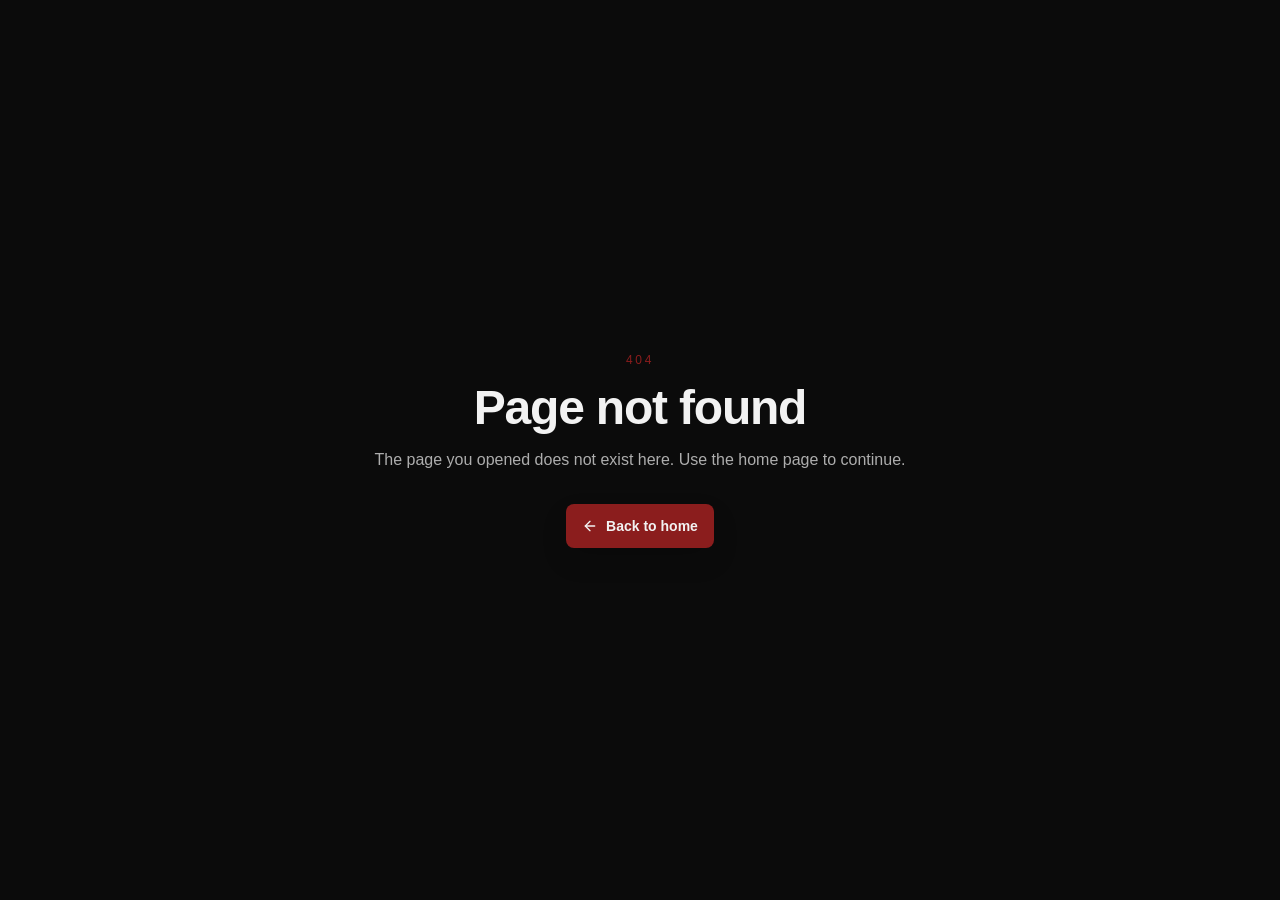
==== commit 94297e94: "." ====
--- a/portfolio/milka-monopoly/index.html
+++ b/portfolio/milka-monopoly/index.html
@@ -3,7 +3,7 @@
   <head>
     <meta charset="UTF-8" />
     <meta name="viewport" content="width=device-width, initial-scale=1.0" />
-    <title>Milka x Monopoly Promo Graphic Design Case Study | Velimir Paleksić</title>
+    <title>Velimir Paleksić | Milka x Monopoly Promo Graphic Design Case Study</title>
     <meta name="description" content="Milka x Monopoly promo carousel case study with connected campaign visuals for a giveaway concept." />
     <meta name="author" content="Velimir Paleksić" />
     <meta name="creator" content="Velimir Paleksić" />
@@ -19,7 +19,7 @@
     <meta name="theme-color" content="#0B0B0B" />
     <meta name="color-scheme" content="dark" />
 
-    <meta property="og:title" content="Milka x Monopoly Promo Graphic Design Case Study | Velimir Paleksić" />
+    <meta property="og:title" content="Velimir Paleksić | Milka x Monopoly Promo Graphic Design Case Study" />
     <meta property="og:description" content="Milka x Monopoly promo carousel case study with connected campaign visuals for a giveaway concept." />
     <meta property="og:type" content="article" />
     <meta property="og:url" content="https://design.velimirpaleksic.com/portfolio/milka-monopoly" />
@@ -33,7 +33,7 @@
     <meta property="og:image:alt" content="Milka x Monopoly promo graphic design case study preview" />
 
     <meta name="twitter:card" content="summary_large_image" />
-    <meta name="twitter:title" content="Milka x Monopoly Promo Graphic Design Case Study | Velimir Paleksić" />
+    <meta name="twitter:title" content="Velimir Paleksić | Milka x Monopoly Promo Graphic Design Case Study" />
     <meta name="twitter:description" content="Milka x Monopoly promo carousel case study with connected campaign visuals for a giveaway concept." />
     <meta name="twitter:site" content="@velimirpaleksic" />
     <meta name="twitter:creator" content="@velimirpaleksic" />
@@ -43,12 +43,12 @@
     <link rel="apple-touch-icon" href="/apple-touch-icon.png" />
     <link rel="manifest" href="/site.webmanifest" />
     <link rel="icon" type="image/x-icon" href="/favicon.ico?v=vp-network" />
-    <script type="module" crossorigin src="/assets/index-Dhp77cLR.js"></script>
-    <style data-href="/assets/index-D7Xnaqy9.css">
-*,:before,:after{--tw-border-spacing-x: 0;--tw-border-spacing-y: 0;--tw-translate-x: 0;--tw-translate-y: 0;--tw-rotate: 0;--tw-skew-x: 0;--tw-skew-y: 0;--tw-scale-x: 1;--tw-scale-y: 1;--tw-pan-x: ;--tw-pan-y: ;--tw-pinch-zoom: ;--tw-scroll-snap-strictness: proximity;--tw-gradient-from-position: ;--tw-gradient-via-position: ;--tw-gradient-to-position: ;--tw-ordinal: ;--tw-slashed-zero: ;--tw-numeric-figure: ;--tw-numeric-spacing: ;--tw-numeric-fraction: ;--tw-ring-inset: ;--tw-ring-offset-width: 0px;--tw-ring-offset-color: #fff;--tw-ring-color: rgb(59 130 246 / .5);--tw-ring-offset-shadow: 0 0 #0000;--tw-ring-shadow: 0 0 #0000;--tw-shadow: 0 0 #0000;--tw-shadow-colored: 0 0 #0000;--tw-blur: ;--tw-brightness: ;--tw-contrast: ;--tw-grayscale: ;--tw-hue-rotate: ;--tw-invert: ;--tw-saturate: ;--tw-sepia: ;--tw-drop-shadow: ;--tw-backdrop-blur: ;--tw-backdrop-brightness: ;--tw-backdrop-contrast: ;--tw-backdrop-grayscale: ;--tw-backdrop-hue-rotate: ;--tw-backdrop-invert: ;--tw-backdrop-opacity: ;--tw-backdrop-saturate: ;--tw-backdrop-sepia: ;--tw-contain-size: ;--tw-contain-layout: ;--tw-contain-paint: ;--tw-contain-style: }::backdrop{--tw-border-spacing-x: 0;--tw-border-spacing-y: 0;--tw-translate-x: 0;--tw-translate-y: 0;--tw-rotate: 0;--tw-skew-x: 0;--tw-skew-y: 0;--tw-scale-x: 1;--tw-scale-y: 1;--tw-pan-x: ;--tw-pan-y: ;--tw-pinch-zoom: ;--tw-scroll-snap-strictness: proximity;--tw-gradient-from-position: ;--tw-gradient-via-position: ;--tw-gradient-to-position: ;--tw-ordinal: ;--tw-slashed-zero: ;--tw-numeric-figure: ;--tw-numeric-spacing: ;--tw-numeric-fraction: ;--tw-ring-inset: ;--tw-ring-offset-width: 0px;--tw-ring-offset-color: #fff;--tw-ring-color: rgb(59 130 246 / .5);--tw-ring-offset-shadow: 0 0 #0000;--tw-ring-shadow: 0 0 #0000;--tw-shadow: 0 0 #0000;--tw-shadow-colored: 0 0 #0000;--tw-blur: ;--tw-brightness: ;--tw-contrast: ;--tw-grayscale: ;--tw-hue-rotate: ;--tw-invert: ;--tw-saturate: ;--tw-sepia: ;--tw-drop-shadow: ;--tw-backdrop-blur: ;--tw-backdrop-brightness: ;--tw-backdrop-contrast: ;--tw-backdrop-grayscale: ;--tw-backdrop-hue-rotate: ;--tw-backdrop-invert: ;--tw-backdrop-opacity: ;--tw-backdrop-saturate: ;--tw-backdrop-sepia: ;--tw-contain-size: ;--tw-contain-layout: ;--tw-contain-paint: ;--tw-contain-style: }*,:before,:after{box-sizing:border-box;border-width:0;border-style:solid;border-color:#e5e7eb}:before,:after{--tw-content: ""}html,:host{line-height:1.5;-webkit-text-size-adjust:100%;-moz-tab-size:4;-o-tab-size:4;tab-size:4;font-family:ui-sans-serif,system-ui,-apple-system,BlinkMacSystemFont,Segoe UI,sans-serif;font-feature-settings:normal;font-variation-settings:normal;-webkit-tap-highlight-color:transparent}body{margin:0;line-height:inherit}hr{height:0;color:inherit;border-top-width:1px}abbr:where([title]){-webkit-text-decoration:underline dotted;text-decoration:underline dotted}h1,h2,h3,h4,h5,h6{font-size:inherit;font-weight:inherit}a{color:inherit;text-decoration:inherit}b,strong{font-weight:bolder}code,kbd,samp,pre{font-family:ui-monospace,SFMono-Regular,Menlo,Monaco,Consolas,Liberation Mono,Courier New,monospace;font-feature-settings:normal;font-variation-settings:normal;font-size:1em}small{font-size:80%}sub,sup{font-size:75%;line-height:0;position:relative;vertical-align:baseline}sub{bottom:-.25em}sup{top:-.5em}table{text-indent:0;border-color:inherit;border-collapse:collapse}button,input,optgroup,select,textarea{font-family:inherit;font-feature-settings:inherit;font-variation-settings:inherit;font-size:100%;font-weight:inherit;line-height:inherit;letter-spacing:inherit;color:inherit;margin:0;padding:0}button,select{text-transform:none}button,input:where([type=button]),input:where([type=reset]),input:where([type=submit]){-webkit-appearance:button;background-color:transparent;background-image:none}:-moz-focusring{outline:auto}:-moz-ui-invalid{box-shadow:none}progress{vertical-align:baseline}::-webkit-inner-spin-button,::-webkit-outer-spin-button{height:auto}[type=search]{-webkit-appearance:textfield;outline-offset:-2px}::-webkit-search-decoration{-webkit-appearance:none}::-webkit-file-upload-button{-webkit-appearance:button;font:inherit}summary{display:list-item}blockquote,dl,dd,h1,h2,h3,h4,h5,h6,hr,figure,p,pre{margin:0}fieldset{margin:0;padding:0}legend{padding:0}ol,ul,menu{list-style:none;margin:0;padding:0}dialog{padding:0}textarea{resize:vertical}input::-moz-placeholder,textarea::-moz-placeholder{opacity:1;color:#9ca3af}input::placeholder,textarea::placeholder{opacity:1;color:#9ca3af}button,[role=button]{cursor:pointer}:disabled{cursor:default}img,svg,video,canvas,audio,iframe,embed,object{display:block;vertical-align:middle}img,video{max-width:100%;height:auto}[hidden]:where(:not([hidden=until-found])){display:none}:root{--background: 0 0% 4.3%;--foreground: 0 0% 94.9%;--card: 0 0% 6.6%;--card-foreground: 0 0% 94.9%;--popover: 0 0% 6.6%;--popover-foreground: 0 0% 94.9%;--primary: 0 0% 94.9%;--primary-foreground: 0 0% 4.3%;--secondary: 0 0% 9.2%;--secondary-foreground: 0 0% 94.9%;--muted: 0 0% 12.6%;--muted-foreground: 0 0% 68%;--accent: 0 65% 33%;--accent-foreground: 0 0% 94.9%;--destructive: 0 84.2% 60.2%;--destructive-foreground: 0 0% 94.9%;--border: 0 0% 16.2%;--input: 0 0% 12.6%;--ring: 0 65% 33%;--radius: 1rem;--sidebar-background: 0 0% 4.3%;--sidebar-foreground: 0 0% 94.9%;--sidebar-primary: 0 65% 33%;--sidebar-primary-foreground: 0 0% 94.9%;--sidebar-accent: 0 0% 9.2%;--sidebar-accent-foreground: 0 0% 94.9%;--sidebar-border: 0 0% 16.2%;--sidebar-ring: 0 65% 33%;--ease-refined: ease-in-out;--ease-crisp: ease-in-out;--motion-micro: .2s;--motion-surface: .3s;--motion-media: .3s;--motion-panel: .32s}html{scroll-behavior:auto}section[id]{scroll-margin-top:5.5rem}*{border-color:hsl(var(--border))}body{background-color:hsl(var(--background));font-family:ui-sans-serif,system-ui,-apple-system,BlinkMacSystemFont,Segoe UI,sans-serif;color:hsl(var(--foreground));-webkit-font-smoothing:antialiased;-moz-osx-font-smoothing:grayscale;text-wrap:pretty}h1,h2,h3,h4,h5,h6{font-family:ui-sans-serif,system-ui,-apple-system,BlinkMacSystemFont,Segoe UI,sans-serif;text-wrap:balance}::-moz-selection{background:hsl(var(--accent) / .35);color:hsl(var(--foreground))}::selection{background:hsl(var(--accent) / .35);color:hsl(var(--foreground))}.container{width:100%;margin-right:auto;margin-left:auto;padding-right:1rem;padding-left:1rem}@media(min-width:1200px){.container{max-width:1200px}}.section-shell{padding-top:3rem;padding-bottom:3rem}@media(min-width:640px){.section-shell{padding-top:4rem;padding-bottom:4rem}}@media(min-width:1024px){.section-shell{padding-top:5rem;padding-bottom:5rem}}@media(min-width:1280px){.section-shell{padding-top:6rem;padding-bottom:6rem}}.section-shell-end{padding-top:2.5rem;padding-bottom:2rem}@media(min-width:640px){.section-shell-end{padding-top:3rem;padding-bottom:2.5rem}}@media(min-width:1024px){.section-shell-end{padding-top:3.5rem;padding-bottom:3rem}}.surface-panel{border-radius:1.85rem;border-width:1px;border-color:hsl(var(--border));background-color:hsl(var(--card) / .72);box-shadow:0 24px 70px #00000047}.surface-card{border-radius:1.45rem;border-width:1px;border-color:#f2f2f214;background-color:#111;box-shadow:0 18px 45px #00000038}.surface-card-strong{border-radius:1.6rem;border-width:1px;border-color:#981b1e3d;background-color:#111;box-shadow:0 20px 48px #0000003d,inset 0 0 0 1px #981b1e0d}.premium-hover:hover .icon-box,.premium-hover:hover .icon-box-lg,.premium-hover:hover .icon-box-signal,.premium-hover:focus-within .icon-box,.premium-hover:focus-within .icon-box-lg,.premium-hover:focus-within .icon-box-signal{border-color:hsl(var(--accent) / .32);background-color:hsl(var(--secondary) / .8);color:hsl(var(--foreground));box-shadow:0 12px 24px #00000029}.group:hover .link-arrow,.premium-hover:hover .link-arrow,.premium-hover:focus-within .link-arrow{color:hsl(var(--accent));opacity:1}.btn-primary{display:inline-flex;min-height:3rem;align-items:center;justify-content:center;gap:.5rem;border-radius:.75rem;background-color:hsl(var(--accent));padding:.75rem 1.25rem;text-align:center;font-size:.875rem;line-height:1.25rem;font-weight:500;color:hsl(var(--accent-foreground));transition-property:background-color,color,border-color,box-shadow;transition-duration:.3s;transition-timing-function:var(--ease-refined);box-shadow:0 12px 26px #00000024}.btn-primary:hover,.btn-primary:focus-visible{background-color:hsl(var(--accent) / .94);box-shadow:0 15px 30px #0000002e}.btn-secondary{display:inline-flex;min-height:3rem;align-items:center;justify-content:center;gap:.5rem;border-radius:.75rem;border-width:1px;padding:.75rem 1.25rem;text-align:center;font-size:.875rem;line-height:1.25rem;font-weight:500;border-color:#f2f2f21a;background-color:#f2f2f20a;color:#f2f2f2;transition-property:background-color,color,border-color,box-shadow;transition-duration:.3s;transition-timing-function:var(--ease-refined)}.btn-secondary:hover,.btn-secondary:focus-visible{border-color:#f2f2f22e;background-color:#f2f2f212;color:#f2f2f2;box-shadow:0 12px 24px #00000024}.btn-tertiary{display:inline-flex;min-height:2.75rem;align-items:center;justify-content:center;gap:.5rem;border-radius:.75rem;padding:.25rem;font-size:.875rem;line-height:1.25rem;font-weight:500}.btn-tertiary:hover{color:hsl(var(--accent))}.btn-tertiary{transition-property:color,opacity;transition-duration:var(--motion-micro);transition-timing-function:var(--ease-crisp);color:hsl(var(--foreground) / .78)}.inline-link-subtle{font-size:.875rem;line-height:1.25rem;font-weight:500;color:hsl(var(--foreground) / .76);transition-property:color,opacity;transition-duration:var(--motion-micro);transition-timing-function:var(--ease-crisp)}.inline-link-subtle:hover,.inline-link-subtle:focus-visible{color:hsl(var(--accent))}.active-inline-link{color:hsl(var(--accent))}.menu-link{border-radius:calc(var(--radius) - 2px);font-size:.875rem;line-height:1.25rem;font-weight:500;color:hsl(var(--foreground) / .8);transition-property:background-color,color,border-color,box-shadow;transition-duration:var(--motion-micro);transition-timing-function:var(--ease-crisp)}.menu-link:hover,.menu-link:focus-visible{background-color:hsl(var(--secondary));color:hsl(var(--accent))}.active-menu-link{background-color:hsl(var(--secondary));color:hsl(var(--accent));box-shadow:inset 0 0 0 1px hsl(var(--accent) / .18)}.section-heading-shell{margin-left:auto;margin-right:auto;margin-bottom:1.75rem;max-width:40rem;text-align:center}@media(min-width:640px){.section-heading-shell{margin-bottom:2.25rem}}@media(min-width:1024px){.section-heading-shell{margin-bottom:2.75rem}}.section-heading-shell-left{margin-bottom:1.75rem;max-width:40rem;text-align:left}@media(min-width:640px){.section-heading-shell-left{margin-bottom:2.25rem}}@media(min-width:1024px){.section-heading-shell-left{margin-bottom:2.75rem}}.section-heading-line{height:1px;width:3rem}@media(min-width:640px){.section-heading-line{width:3.5rem}}.section-heading-line{background-color:hsl(var(--accent) / .7)}.section-heading-line+.eyebrow{margin-top:.75rem}.section-heading-line+.section-title,.eyebrow+.section-title{margin-top:.75rem}.section-heading-shell+.portfolio-notice,.section-heading-shell-left+.portfolio-notice{margin-top:-.5rem}@media(min-width:640px){.section-heading-shell+.portfolio-notice,.section-heading-shell-left+.portfolio-notice{margin-top:-.75rem}}.section-heading-copy{font-size:.95rem}@media(min-width:640px){.section-heading-copy{font-size:1rem;line-height:1.5rem}}.section-heading-copy{color:hsl(var(--foreground) / .76);line-height:1.62;max-width:40rem;margin-top:.625rem}.design-work-copy .section-heading-copy{display:-webkit-box;overflow:hidden;-webkit-box-orient:vertical;-webkit-line-clamp:3}.section-heading-copy-center{margin-left:auto;margin-right:auto}.mobile-menu-panel{overflow:hidden;max-height:0;opacity:0;pointer-events:none;transition-property:max-height,opacity,visibility;transition-duration:var(--motion-panel);transition-timing-function:var(--ease-refined);visibility:hidden;will-change:max-height,opacity}.mobile-menu-panel.is-open{max-height:34rem;opacity:1;pointer-events:auto;visibility:visible}.mobile-menu-panel-inner{border-top:1px solid hsl(var(--border));background-color:hsl(var(--background));box-shadow:0 18px 38px #00000038}.icon-button-shell{display:inline-flex;align-items:center;justify-content:center;border-radius:.75rem;border-width:1px;border-color:hsl(var(--border));background-color:hsl(var(--card));transition-property:background-color,color,border-color,box-shadow;transition-duration:var(--motion-micro);transition-timing-function:var(--ease-crisp)}.icon-button-shell:hover,.icon-button-shell:focus-visible{border-color:hsl(var(--accent) / .24);background-color:hsl(var(--secondary) / .78);box-shadow:0 10px 22px #00000024}a,button,[role=button]{transition-property:background-color,color,border-color,box-shadow,opacity;transition-duration:var(--motion-micro);transition-timing-function:var(--ease-crisp)}.surface-panel,.surface-card,.surface-card-muted,.surface-card-strong,.icon-box,.icon-box-lg,.icon-box-signal{transition-property:background-color,color,border-color,box-shadow,opacity;transition-duration:.3s;transition-timing-function:var(--ease-refined)}img{transition-property:opacity;transition-duration:.3s;transition-timing-function:var(--ease-refined)}:where(a,button,[role=button]):focus-visible{outline:none;box-shadow:0 0 0 2px hsl(var(--background)),0 0 0 3px hsl(var(--foreground) / .14),0 0 0 5px hsl(var(--accent) / .5)}.hero-shell{position:relative;overflow:hidden;padding-bottom:3.5rem;padding-top:5.25rem}@media(min-width:640px){.hero-shell{padding-bottom:5rem;padding-top:6.25rem}}@media(min-width:1024px){.hero-shell{padding-bottom:6rem;padding-top:6.75rem}}.hero-grid{display:grid;gap:2rem}@media(min-width:1024px){.hero-grid{grid-template-columns:1.2fr .8fr;align-items:center;gap:3rem}}@media(min-width:1280px){.hero-grid{gap:3.5rem}}.hero-media-wrap{order:1;margin-left:auto;margin-right:auto;display:flex;width:100%;max-width:13.5rem;justify-content:center}@media(min-width:640px){.hero-media-wrap{max-width:16rem}}@media(min-width:1024px){.hero-media-wrap{order:2;justify-content:flex-end}}@media(min-width:1280px){.hero-media-wrap{max-width:18.5rem}}.hero-cta-stack{margin-left:auto;margin-right:auto;margin-top:2rem;display:flex;max-width:28rem;flex-direction:column;gap:.75rem}@media(min-width:640px){.hero-cta-stack{max-width:none;flex-direction:row;flex-wrap:wrap}}@media(min-width:1024px){.hero-cta-stack{margin-left:0;margin-right:0}}.eyebrow{font-size:11px;font-weight:500;text-transform:uppercase;letter-spacing:.2em}@media(min-width:640px){.eyebrow{font-size:.75rem;line-height:1rem}}.hero-title{max-width:56rem;font-size:2.45rem;font-weight:700;letter-spacing:-.025em}@media(min-width:640px){.hero-title{font-size:3rem;line-height:1}}@media(min-width:1024px){.hero-title{font-size:3.75rem;line-height:1}}@media(min-width:1280px){.hero-title{font-size:4.5rem;line-height:1}}.hero-title{line-height:.98}.client-logo-shell{padding-top:.25rem;padding-bottom:.75rem}.client-logo-panel{border-top:1px solid hsl(var(--border) / .7);padding-top:1.4rem}.client-logo-grid{display:grid;grid-template-columns:repeat(2,minmax(0,1fr));gap:.45rem .85rem;align-items:center}.client-logo-item{display:flex;min-height:5.25rem;align-items:center;justify-content:center}.client-logo-image{max-height:3.6rem;width:auto;max-width:78%;-o-object-fit:contain;object-fit:contain;opacity:1}.client-logo-note{margin-top:.95rem;text-align:center;color:hsl(var(--foreground) / .58);font-size:.76rem;line-height:1.35}@media(min-width:640px){.client-logo-grid{grid-template-columns:repeat(3,minmax(0,1fr));gap:.65rem 1rem}.client-logo-item{min-height:5.9rem}.client-logo-image{max-height:4.15rem;max-width:72%}}@media(min-width:1024px){.client-logo-grid{grid-template-columns:repeat(5,minmax(0,1fr))}}.section-title{font-size:1.85rem;font-weight:700;letter-spacing:-.025em}@media(min-width:640px){.section-title{font-size:1.875rem;line-height:2.25rem}}@media(min-width:1024px){.section-title{font-size:2.25rem;line-height:2.5rem}}.section-title{line-height:1.04}.card-title{font-size:1.02rem;font-weight:600;letter-spacing:-.025em;color:hsl(var(--foreground))}@media(min-width:640px){.card-title{font-size:1.125rem;line-height:1.75rem}}.card-title{line-height:1.18}.meta-badge{display:inline-flex;width:-moz-fit-content;width:fit-content;align-items:center;gap:.375rem;border-radius:9999px;border-width:1px;padding:.25rem .625rem;font-size:11px;font-weight:500;text-transform:uppercase;letter-spacing:.14em}.meta-badge-accent{border-color:hsl(var(--accent) / .2);background-color:hsl(var(--accent) / .1);color:hsl(var(--accent))}.meta-badge-neutral{border-color:hsl(var(--border));background-color:hsl(var(--secondary) / .72);color:hsl(var(--foreground) / .78)}.contact-card{transition-property:border-color,box-shadow,background-color,color;transition-duration:.3s;transition-timing-function:var(--ease-refined)}.contact-card:hover,.contact-card:focus-within{border-color:#981b1e73;background-color:#151515;box-shadow:0 20px 48px #00000042}.contact-card:hover .icon-box,.contact-card:hover .icon-box-lg,.contact-card:hover .icon-box-signal,.contact-card:focus-within .icon-box,.contact-card:focus-within .icon-box-lg,.contact-card:focus-within .icon-box-signal{border-color:hsl(var(--accent) / .32);background-color:hsl(var(--secondary) / .8);color:hsl(var(--foreground));box-shadow:0 12px 24px #00000029}.contact-card:hover .media-zoom,.contact-card:focus-within .media-zoom{opacity:.96}.contact-card:hover .link-arrow,.contact-card:focus-within .link-arrow{color:hsl(var(--accent));opacity:1}.contact-card{display:flex;height:100%;min-height:100px;align-items:flex-start;gap:.875rem;border-radius:1.35rem;border-width:1px;padding:1rem;text-align:left}@media(hover:hover)and (pointer:fine){.contact-card{transition-property:transform,background-color,color,border-color,box-shadow,opacity;transition-duration:.24s;transition-timing-function:ease-in-out}.contact-card:hover,.contact-card:focus-within{transform:translateY(-4px);transform:none}.contact-card{transition-property:transform,border-color,background-color,color,opacity,box-shadow;transition-duration:.24s;transition-timing-function:ease-in-out;will-change:transform}.contact-card:hover,.contact-card:focus-within{transform:translateY(-2px)}}.contact-card:hover,.contact-card:focus-within{transform:none}@media(min-width:640px){.contact-card{min-height:112px;padding:1.25rem}}.contact-card{border-color:hsl(var(--border));background-color:hsl(var(--secondary) / .68);box-shadow:0 14px 30px #00000024}.contact-email-actions,.links-email-actions{display:grid;gap:.75rem}@media(min-width:640px){.contact-email-actions,.links-email-actions{grid-template-columns:repeat(2,minmax(0,1fr))}}@media(min-width:1024px){.contact-email-actions,.links-email-actions{display:flex;flex-wrap:wrap;justify-content:flex-end}}.copy-feedback{font-size:.75rem;line-height:1rem;color:hsl(var(--foreground) / .62)}.body-copy{font-size:.95rem}@media(min-width:640px){.body-copy{font-size:1rem;line-height:1.5rem}}.body-copy{color:hsl(var(--foreground) / .76);line-height:1.62}.meta-copy{font-size:.9rem}@media(min-width:640px){.meta-copy{font-size:.875rem;line-height:1.25rem}}.meta-copy{color:hsl(var(--foreground) / .72);line-height:1.5}.icon-box,.icon-box-lg,.icon-box-chip{display:flex;flex-shrink:0;align-items:center;justify-content:center;border-radius:1rem;border-width:1px;border-color:hsl(var(--border));background-color:hsl(var(--secondary) / .72);box-shadow:0 10px 24px #00000024}.icon-box{height:2.5rem;width:2.5rem}@media(min-width:640px){.icon-box{height:2.75rem;width:2.75rem}}.icon-box-lg{height:2.75rem;width:2.75rem}@media(min-width:640px){.icon-box-lg{height:3.15rem;width:3.15rem}}.icon-box-chip{height:1.15rem;width:1.15rem;border-radius:calc(var(--radius) - 2px);border-width:0px;background-color:transparent;--tw-shadow: 0 0 #0000;--tw-shadow-colored: 0 0 #0000;box-shadow:var(--tw-ring-offset-shadow, 0 0 #0000),var(--tw-ring-shadow, 0 0 #0000),var(--tw-shadow)}.brand-shell-neutral{border-color:hsl(var(--border));background-color:hsl(var(--secondary) / .72)}.brand-shell-signal{border-color:hsl(var(--accent) / .18);background-color:hsl(var(--secondary) / .78);box-shadow:inset 0 0 0 1px hsl(var(--accent) / .05)}.brand-shell-gold{border-color:#e2b84a47;background-color:#e2b84a1f;box-shadow:inset 0 0 0 1px #e2b84a14}.brand-icon-neutral{color:hsl(var(--foreground) / .88)}.brand-icon-muted{color:hsl(var(--foreground) / .72)}.brand-icon-signal{color:hsl(var(--accent))}.brand-icon-gold{color:#e2b84a}.brand-icon-scale-compact{transform:scale(.94);transform-origin:center}.brand-icon-scale-default{transform:scale(1);transform-origin:center}.brand-icon-scale-strong{transform:scale(1.04);transform-origin:center}.footer-shell{border-top-width:1px;border-color:hsl(var(--border));padding-top:2rem;padding-bottom:2rem}@media(min-width:640px){.footer-shell{padding-top:2.25rem;padding-bottom:2.25rem}}.footer-bottom{margin-top:1.5rem;display:flex;flex-direction:column;gap:1rem;border-top-width:1px;border-color:hsl(var(--border));padding-top:1.25rem;text-align:center}@media(min-width:640px){.footer-bottom{flex-direction:row;align-items:center;justify-content:space-between;text-align:left}}.copy-limit-hero{max-width:34rem}@media(min-width:1024px){.copy-limit-hero{max-width:44rem}}.visible{visibility:visible}.static{position:static}.fixed{position:fixed}.absolute{position:absolute}.relative{position:relative}.left-0{left:0}.left-\[-9999px\]{left:-9999px}.right-0{right:0}.top-0{top:0}.top-auto{top:auto}.z-50{z-index:50}.mx-auto{margin-left:auto;margin-right:auto}.mb-2{margin-bottom:.5rem}.mb-5{margin-bottom:1.25rem}.mb-6{margin-bottom:1.5rem}.ml-1{margin-left:.25rem}.ml-auto{margin-left:auto}.mt-0{margin-top:0}.mt-1{margin-top:.25rem}.mt-2{margin-top:.5rem}.mt-2\.5{margin-top:.625rem}.mt-3{margin-top:.75rem}.mt-4{margin-top:1rem}.mt-5{margin-top:1.25rem}.mt-6{margin-top:1.5rem}.mt-7{margin-top:1.75rem}.mt-8{margin-top:2rem}.block{display:block}.flex{display:flex}.inline-flex{display:inline-flex}.grid{display:grid}.hidden{display:none}.h-0{height:0px}.h-10{height:2.5rem}.h-11{height:2.75rem}.h-12{height:3rem}.h-16{height:4rem}.h-\[14px\]{height:14px}.h-full{height:100%}.h-px{height:1px}.min-h-10{min-height:2.5rem}.min-h-11{min-height:2.75rem}.min-h-12{min-height:3rem}.min-h-9{min-height:2.25rem}.min-h-\[12rem\]{min-height:12rem}.min-h-\[18rem\]{min-height:18rem}.min-h-\[72px\]{min-height:72px}.min-h-screen{min-height:100vh}.w-0{width:0px}.w-10{width:2.5rem}.w-11{width:2.75rem}.w-12{width:3rem}.w-6{width:1.5rem}.w-full{width:100%}.min-w-0{min-width:0px}.min-w-10{min-width:2.5rem}.max-w-3xl{max-width:48rem}.max-w-4xl{max-width:56rem}.max-w-6xl{max-width:72rem}.max-w-7xl{max-width:80rem}.max-w-\[44ch\]{max-width:44ch}.max-w-xl{max-width:36rem}.flex-1{flex:1 1 0%}.shrink-0{flex-shrink:0}@keyframes spin{to{transform:rotate(360deg)}}.animate-spin{animation:spin 1s linear infinite}.resize-y{resize:vertical}.resize{resize:both}.flex-col{flex-direction:column}.flex-wrap{flex-wrap:wrap}.items-start{align-items:flex-start}.items-center{align-items:center}.justify-center{justify-content:center}.justify-between{justify-content:space-between}.gap-2{gap:.5rem}.gap-3{gap:.75rem}.gap-4{gap:1rem}.gap-5{gap:1.25rem}.gap-7{gap:1.75rem}.space-y-1>:not([hidden])~:not([hidden]){--tw-space-y-reverse: 0;margin-top:calc(.25rem * calc(1 - var(--tw-space-y-reverse)));margin-bottom:calc(.25rem * var(--tw-space-y-reverse))}.space-y-4>:not([hidden])~:not([hidden]){--tw-space-y-reverse: 0;margin-top:calc(1rem * calc(1 - var(--tw-space-y-reverse)));margin-bottom:calc(1rem * var(--tw-space-y-reverse))}.overflow-hidden{overflow:hidden}.whitespace-nowrap{white-space:nowrap}.rounded-2xl{border-radius:1rem}.rounded-\[1\.2rem\]{border-radius:1.2rem}.rounded-\[1\.35rem\]{border-radius:1.35rem}.rounded-\[1\.45rem\]{border-radius:1.45rem}.rounded-md{border-radius:calc(var(--radius) - 2px)}.border{border-width:1px}.border-b{border-bottom-width:1px}.border-t{border-top-width:1px}.border-t-0{border-top-width:0px}.border-accent\/20{border-color:hsl(var(--accent) / .2)}.border-border{border-color:hsl(var(--border))}.border-border\/70{border-color:hsl(var(--border) / .7)}.border-foreground\/10{border-color:hsl(var(--foreground) / .1)}.bg-accent\/70{background-color:hsl(var(--accent) / .7)}.bg-background{background-color:hsl(var(--background))}.bg-card{background-color:hsl(var(--card))}.bg-card\/30{background-color:hsl(var(--card) / .3)}.bg-card\/50{background-color:hsl(var(--card) / .5)}.bg-emerald-500\/10{background-color:#10b9811a}.bg-secondary\/55{background-color:hsl(var(--secondary) / .55)}.bg-secondary\/60{background-color:hsl(var(--secondary) / .6)}.bg-secondary\/70{background-color:hsl(var(--secondary) / .7)}.object-contain{-o-object-fit:contain;object-fit:contain}.object-cover{-o-object-fit:cover;object-fit:cover}.object-center{-o-object-position:center;object-position:center}.p-3{padding:.75rem}.p-4{padding:1rem}.p-5{padding:1.25rem}.p-6{padding:1.5rem}.px-0{padding-left:0;padding-right:0}.px-3{padding-left:.75rem;padding-right:.75rem}.px-4{padding-left:1rem;padding-right:1rem}.px-5{padding-left:1.25rem;padding-right:1.25rem}.py-1\.5{padding-top:.375rem;padding-bottom:.375rem}.py-16{padding-top:4rem;padding-bottom:4rem}.py-3{padding-top:.75rem;padding-bottom:.75rem}.pb-12{padding-bottom:3rem}.pb-4{padding-bottom:1rem}.pt-0{padding-top:0}.pt-2{padding-top:.5rem}.pt-24{padding-top:6rem}.pt-5{padding-top:1.25rem}.text-center{text-align:center}.font-display{font-family:ui-sans-serif,system-ui,-apple-system,BlinkMacSystemFont,Segoe UI,sans-serif}.text-4xl{font-size:2.25rem;line-height:2.5rem}.text-\[0\.78rem\]{font-size:.78rem}.text-\[1\.08rem\]{font-size:1.08rem}.text-base{font-size:1rem;line-height:1.5rem}.text-sm{font-size:.875rem;line-height:1.25rem}.text-xl{font-size:1.25rem;line-height:1.75rem}.text-xs{font-size:.75rem;line-height:1rem}.font-bold{font-weight:700}.font-medium{font-weight:500}.font-semibold{font-weight:600}.uppercase{text-transform:uppercase}.leading-5{line-height:1.25rem}.leading-6{line-height:1.5rem}.leading-7{line-height:1.75rem}.leading-snug{line-height:1.375}.tracking-\[0\.22em\]{letter-spacing:.22em}.tracking-tight{letter-spacing:-.025em}.text-\[\#f38020\]{--tw-text-opacity: 1;color:rgb(243 128 32 / var(--tw-text-opacity, 1))}.text-accent{color:hsl(var(--accent))}.text-accent\/90{color:hsl(var(--accent) / .9)}.text-emerald-100{--tw-text-opacity: 1;color:rgb(209 250 229 / var(--tw-text-opacity, 1))}.text-foreground{color:hsl(var(--foreground))}.text-foreground\/50{color:hsl(var(--foreground) / .5)}.text-foreground\/60{color:hsl(var(--foreground) / .6)}.text-foreground\/70{color:hsl(var(--foreground) / .7)}.text-foreground\/80{color:hsl(var(--foreground) / .8)}.shadow-\[0_10px_30px_rgba\(0\,0\,0\,0\.24\)\]{--tw-shadow: 0 10px 30px rgba(0,0,0,.24);--tw-shadow-colored: 0 10px 30px var(--tw-shadow-color);box-shadow:var(--tw-ring-offset-shadow, 0 0 #0000),var(--tw-ring-shadow, 0 0 #0000),var(--tw-shadow)}.shadow-\[0_22px_70px_rgba\(0\,0\,0\,0\.35\)\]{--tw-shadow: 0 22px 70px rgba(0,0,0,.35);--tw-shadow-colored: 0 22px 70px var(--tw-shadow-color);box-shadow:var(--tw-ring-offset-shadow, 0 0 #0000),var(--tw-ring-shadow, 0 0 #0000),var(--tw-shadow)}.outline-none{outline:2px solid transparent;outline-offset:2px}.filter{filter:var(--tw-blur) var(--tw-brightness) var(--tw-contrast) var(--tw-grayscale) var(--tw-hue-rotate) var(--tw-invert) var(--tw-saturate) var(--tw-sepia) var(--tw-drop-shadow)}.transition{transition-property:color,background-color,border-color,text-decoration-color,fill,stroke,opacity,box-shadow,transform,filter,backdrop-filter;transition-timing-function:cubic-bezier(.4,0,.2,1);transition-duration:.15s}@keyframes enter{0%{opacity:var(--tw-enter-opacity, 1);transform:translate3d(var(--tw-enter-translate-x, 0),var(--tw-enter-translate-y, 0),0) scale3d(var(--tw-enter-scale, 1),var(--tw-enter-scale, 1),var(--tw-enter-scale, 1)) rotate(var(--tw-enter-rotate, 0))}}@keyframes exit{to{opacity:var(--tw-exit-opacity, 1);transform:translate3d(var(--tw-exit-translate-x, 0),var(--tw-exit-translate-y, 0),0) scale3d(var(--tw-exit-scale, 1),var(--tw-exit-scale, 1),var(--tw-exit-scale, 1)) rotate(var(--tw-exit-rotate, 0))}}.\[overflow-wrap\:anywhere\]{overflow-wrap:anywhere}.skip-link{position:absolute;width:1px;height:1px;padding:0;margin:-1px;overflow:hidden;clip:rect(0,0,0,0);white-space:nowrap;border-width:0;position:fixed;left:1rem;top:1rem;z-index:80;border-radius:9999px;border-width:1px;padding:.5rem 1rem;font-size:.75rem;line-height:1rem;font-weight:500;text-transform:uppercase;letter-spacing:.16em;border-color:hsl(var(--accent) / .32);background-color:hsl(var(--background));color:hsl(var(--foreground));box-shadow:0 14px 30px #00000038}.skip-link:focus,.skip-link:focus-visible{position:static;width:auto;height:auto;padding:0;margin:0;overflow:visible;clip:auto;white-space:normal}.case-copy{max-width:52ch;font-size:.875rem;line-height:1.75rem}@media(min-width:640px){.case-copy{font-size:.98rem}}.case-copy{color:hsl(var(--foreground) / .78)}.case-section-shell{border-radius:1.45rem;border-width:1px;padding:1.25rem}@media(min-width:640px){.case-section-shell{padding:1.5rem}}@media(min-width:1024px){.case-section-shell{padding:1.75rem}}.case-section-shell{border-color:hsl(var(--border));background-color:hsl(var(--secondary) / .68);box-shadow:0 14px 30px #00000024}.case-section-title{font-size:1.125rem;line-height:1.75rem;font-weight:600;letter-spacing:-.025em;color:hsl(var(--foreground))}@media(min-width:640px){.case-section-title{font-size:1.15rem}}.case-section-title{line-height:1.16}.case-kicker{font-size:11px;font-weight:500;text-transform:uppercase;letter-spacing:.18em;color:hsl(var(--foreground));color:hsl(var(--foreground) / .84)}.case-grid{display:grid;gap:1rem}@media(min-width:1024px){.case-grid{grid-template-columns:repeat(2,minmax(0,1fr));gap:1.25rem}}.case-meta-grid{display:grid;gap:1rem}@media(min-width:1024px){.case-meta-grid{grid-template-columns:.9fr 1.1fr}}.portfolio-showcase-card{display:grid;gap:0;overflow:hidden;border:1px solid hsl(var(--accent) / .2);border-radius:1.65rem;background-color:hsl(var(--card));box-shadow:0 20px 46px #00000038}.portfolio-placeholder-grid{display:grid;gap:1rem;margin-top:1rem}.portfolio-placeholder-card{display:grid;overflow:hidden;border:1px solid hsl(var(--border));border-radius:1.5rem;background-color:hsl(var(--card));box-shadow:0 18px 40px #0000002e}@media(min-width:1024px){.portfolio-showcase-card{grid-template-columns:minmax(0,1.06fr) minmax(0,.94fr)}.portfolio-placeholder-card{grid-template-columns:minmax(0,.92fr) minmax(0,1.08fr)}}.portfolio-showcase-media-shell{display:grid;gap:1rem;padding:1rem;border-bottom:1px solid hsl(var(--border));background-color:hsl(var(--secondary) / .4)}.portfolio-placeholder-visual{display:grid;place-items:center;gap:.85rem;min-height:18rem;padding:1.2rem;border-bottom:1px solid hsl(var(--border));background:radial-gradient(circle at top,rgba(152,27,30,.16),transparent 58%),hsl(var(--secondary) / .45)}@media(min-width:640px){.portfolio-showcase-media-shell{gap:1.1rem;padding:1.2rem}.portfolio-placeholder-grid{gap:1.15rem;margin-top:1.15rem}.portfolio-placeholder-visual{min-height:20rem;padding:1.35rem}}@media(min-width:1024px){.portfolio-showcase-media-shell{padding:1.35rem;border-bottom:0;border-right:1px solid hsl(var(--border))}.portfolio-placeholder-visual{min-height:auto;border-bottom:0;border-right:1px solid hsl(var(--border))}}.portfolio-showcase-media-grid{display:grid;gap:.75rem;align-items:stretch}.portfolio-showcase-figure{display:flex;width:100%;min-width:0;align-items:center;justify-content:center;overflow:hidden;border:1px solid hsl(var(--accent) / .16);border-radius:1.35rem;background-color:hsl(var(--card));box-shadow:0 18px 40px #0000002e}.portfolio-showcase-image{display:block;width:100%;height:100%;-o-object-fit:contain;object-fit:contain;-o-object-position:center;object-position:center}.portfolio-gallery-media{position:relative;overflow:hidden;border-radius:1rem;background-color:hsl(var(--secondary))}.portfolio-showcase-image-note{padding:.8rem .85rem .9rem;color:hsl(var(--foreground) / .76);font-size:.84rem;line-height:1.55}.portfolio-showcase-footer{display:flex;flex-wrap:wrap;align-items:center;justify-content:space-between;gap:.85rem;padding:.1rem 0}.portfolio-showcase-controls{display:flex;flex-wrap:wrap;align-items:center;gap:.7rem;margin-left:auto}.portfolio-showcase-count{display:inline-flex;align-items:center;justify-content:center;min-height:2.6rem;padding:.5rem .9rem;border:1px solid rgb(242 242 242 / .14);border-radius:999px;background-color:#0b0b0bcc;color:#f2f2f2eb;font-size:.82rem;font-weight:700;letter-spacing:.08em}.portfolio-showcase-buttons{display:flex;gap:.55rem}.portfolio-carousel-button{display:inline-flex;align-items:center;justify-content:center;min-width:2.6rem;min-height:2.6rem;border:1px solid rgb(242 242 242 / .14);border-radius:999px;background-color:#0b0b0bcc;color:#f2f2f2eb;transition:transform .22s ease,border-color .22s ease,color .22s ease}.portfolio-carousel-button:hover,.portfolio-carousel-button:focus-visible{transform:translateY(-1px);border-color:hsl(var(--accent) / .48);color:hsl(var(--foreground))}.portfolio-carousel-button:disabled{cursor:not-allowed;transform:none;border-color:#f2f2f224;color:#f2f2f26b;opacity:.6}.portfolio-showcase-copy{display:flex;flex-direction:column;gap:1.25rem;padding:1.3rem}.portfolio-placeholder-copy{display:flex;flex-direction:column;gap:1.2rem;padding:1.3rem}@media(min-width:640px){.portfolio-showcase-copy,.portfolio-placeholder-copy{padding:1.55rem}}@media(min-width:1024px){.portfolio-showcase-copy,.portfolio-placeholder-copy{padding:1.9rem}}.portfolio-showcase-frame-note{border:1px solid hsl(var(--border));border-radius:1.2rem;background-color:hsl(var(--secondary) / .68);padding:1rem}.portfolio-placeholder-label{color:hsl(var(--foreground) / .72);font-size:.94rem;font-weight:500;line-height:1.5}.portfolio-facts-grid{display:grid;gap:.85rem}@media(min-width:640px){.portfolio-facts-grid{grid-template-columns:repeat(2,minmax(0,1fr))}}.portfolio-fact-card{border:1px solid hsl(var(--border));border-radius:1.15rem;background-color:hsl(var(--secondary) / .68);padding:.95rem 1rem}.portfolio-fact-label{color:hsl(var(--foreground) / .54);font-size:.7rem;font-weight:700;letter-spacing:.14em;text-transform:uppercase}.portfolio-fact-value{margin-top:.45rem;color:hsl(var(--foreground) / .86);font-size:.93rem;line-height:1.55}.portfolio-gallery-grid{display:grid;gap:1.1rem}@media(min-width:900px){.portfolio-gallery-grid{grid-template-columns:repeat(2,minmax(0,1fr))}}.portfolio-gallery-card{overflow:hidden;border:1px solid hsl(var(--accent) / .16);border-radius:1.55rem;background-color:hsl(var(--card));box-shadow:0 18px 42px #0003}.portfolio-gallery-copy{display:grid;gap:.85rem;padding:1rem 1rem 1.05rem}@media(min-width:640px){.portfolio-gallery-copy{padding:1.15rem 1.15rem 1.2rem}}.portfolio-gallery-caption{color:hsl(var(--foreground) / .78);font-size:.95rem;line-height:1.65}.design-work-grid{display:grid;grid-template-columns:repeat(auto-fit,minmax(min(100%,18rem),1fr));gap:1rem}@media(min-width:768px){.design-work-grid{gap:1.15rem}}.design-work-card{display:flex;min-width:0;flex-direction:column;overflow:hidden;border:1px solid hsl(var(--accent) / .16);border-radius:1.55rem;background-color:hsl(var(--card));box-shadow:0 18px 42px #0003}.design-work-cover{overflow:hidden;border-bottom:1px solid hsl(var(--border));background-color:hsl(var(--secondary) / .48)}.design-work-copy{display:flex;min-width:0;flex:1;flex-direction:column;gap:1rem;padding:1rem}@media(min-width:640px){.design-work-copy{padding:1.15rem}}.design-work-frame-grid{display:grid;grid-template-columns:repeat(auto-fit,minmax(4.4rem,1fr));gap:.6rem;margin-top:auto}.design-work-frame-link{position:relative;display:block;aspect-ratio:4 / 5;min-width:0;overflow:hidden;border:1px solid hsl(var(--border));border-radius:.85rem;background-color:hsl(var(--secondary))}.design-work-frame-link:hover,.design-work-frame-link:focus-visible{border-color:hsl(var(--accent) / .42)}.design-work-frame-index{position:absolute;left:.45rem;top:.45rem;z-index:1;display:inline-flex;min-height:1.45rem;min-width:1.45rem;align-items:center;justify-content:center;border:1px solid rgb(242 242 242 / .14);border-radius:999px;background-color:#0b0b0bd1;color:#f2f2f2e6;font-size:.7rem;font-weight:700}@media(prefers-reduced-motion:reduce){html{scroll-behavior:auto}section[id]{scroll-margin-top:5.5rem}*,*:before,*:after{animation-duration:.01ms!important;animation-iteration-count:1!important;transition-duration:.01ms!important;scroll-behavior:auto!important}}.back-to-top{position:fixed;right:1rem;bottom:1rem;z-index:60;display:inline-flex;min-height:2.75rem;align-items:center;justify-content:center;gap:.45rem;border-radius:999px;border:1px solid hsl(var(--border));background-color:#0b0b0bdb;padding:.65rem .85rem;color:hsl(var(--foreground) / .88);box-shadow:0 16px 34px #00000047;opacity:0;pointer-events:none;transition:opacity var(--motion-surface) var(--ease-refined),border-color var(--motion-micro) var(--ease-crisp),color var(--motion-micro) var(--ease-crisp)}.back-to-top.is-visible{opacity:1;pointer-events:auto}.back-to-top:hover,.back-to-top:focus-visible{border-color:hsl(var(--accent) / .3);color:hsl(var(--foreground));@keyframes safe-image-pulse{0%{filter:saturate(.88) brightness(.92)}to{filter:saturate(1) brightness(1)}}@keyframes safe-image-shimmer{0%{background-position:200% 0}to{background-position:-120% 0}}}:is(.back-to-top:hover,.back-to-top:focus-visible) .safe-image{display:block;max-width:100%;background-color:#111;background-image:linear-gradient(110deg,#ffffff0a 18%,#ffffff29,#ffffff0a 54%);background-size:220% 100%;background-position:100% 0;transition:opacity .3s var(--ease-refined),filter .3s var(--ease-refined),background-color .3s var(--ease-refined)}:is(.back-to-top:hover,.back-to-top:focus-visible) .safe-image-loading{opacity:.999;filter:saturate(.9) brightness(.96);animation:safe-image-pulse 1.15s ease-in-out infinite alternate,safe-image-shimmer 1.8s linear infinite}:is(.back-to-top:hover,.back-to-top:focus-visible) .safe-image-loaded{opacity:1;animation:none;filter:none;background-image:none;background-color:transparent}.process-flow{display:grid;gap:.9rem;position:relative}@media(min-width:900px){.process-flow{grid-template-columns:repeat(3,minmax(0,1fr))}}.process-step-card{display:grid;grid-template-columns:auto minmax(0,1fr);gap:1rem;border:1px solid hsl(var(--border));border-radius:1.45rem;background-color:hsl(var(--secondary) / .58);padding:1.25rem;box-shadow:0 16px 34px #00000029}.process-step-marker{display:grid;gap:.75rem;justify-items:center;color:hsl(var(--accent))}.process-step-marker span{font-size:.72rem;font-weight:800;letter-spacing:.16em}.brief-panel{display:grid;gap:1rem;border:1px solid hsl(var(--accent) / .2);border-radius:1.6rem;background-color:hsl(var(--secondary) / .58);padding:1.25rem;box-shadow:0 18px 40px #0000002e}@media(min-width:900px){.brief-panel{grid-template-columns:minmax(0,.9fr) minmax(0,1.1fr);padding:1.75rem}}.brief-panel-main h3{margin-top:.75rem;color:hsl(var(--foreground));font-size:clamp(1.65rem,4vw,2.75rem);line-height:.98;letter-spacing:-.04em;font-weight:700}.brief-checklist{display:grid;gap:.75rem;margin:0;padding:0;list-style:none}.brief-checklist li{display:grid;grid-template-columns:auto minmax(0,1fr);gap:.85rem;align-items:start;border:1px solid hsl(var(--border));border-radius:1rem;background-color:hsl(var(--background) / .42);padding:.9rem}.brief-checklist span{color:hsl(var(--accent));font-size:.75rem;font-weight:700;letter-spacing:.12em}.brief-checklist p{color:hsl(var(--foreground) / .76);font-size:.92rem;line-height:1.55}.availability-profile-card{width:min(100%,17.5rem);margin-left:auto;margin-right:auto;border:1px solid rgb(242 242 242 / .1);border-radius:1.25rem;background-color:#111;padding:.9rem 1rem;text-align:center;box-shadow:0 16px 34px #0000002e}.availability-profile-name{color:#f2f2f2;font-size:.95rem;font-weight:650;letter-spacing:-.02em;line-height:1.2}.availability-pill{display:inline-flex;align-items:center;justify-content:center;gap:.45rem;margin-top:.65rem;border:1px solid rgba(152,27,30,.38);border-radius:999px;background-color:#981b1e1a;padding:.42rem .72rem;color:#f2f2f2;font-size:.75rem;font-weight:650;line-height:1}.availability-pill span{width:.5rem;height:.5rem;border-radius:999px;background-color:#981b1e;box-shadow:none!important;animation:none}@media(hover:hover)and (pointer:fine){.premium-hover,.contact-card,.interactive-card,.interactive-card-primary,.interactive-card-muted,.link-card,.link-card-primary,.proof-card,.thumb-card,.pricing-hostinger-card,.pricing-tier-card,.pricing-package-card,.stack-tech-card,.btn-primary,.btn-secondary,.btn-support{transition-property:transform,background-color,color,border-color,box-shadow,opacity;transition-duration:.24s;transition-timing-function:ease-in-out}.premium-hover:hover,.premium-hover:focus-within,.contact-card:hover,.contact-card:focus-visible,.interactive-card:hover,.interactive-card:focus-within,.interactive-card-primary:hover,.interactive-card-primary:focus-within,.interactive-card-muted:hover,.interactive-card-muted:focus-within,.link-card:hover,.link-card:focus-visible,.link-card-primary:hover,.link-card-primary:focus-visible,.proof-card:hover,.thumb-card:hover,.pricing-hostinger-card:hover,.pricing-tier-card:hover,.pricing-package-card:hover,.stack-tech-card:hover{transform:translateY(-4px)}.btn-primary:hover,.btn-primary:focus-visible,.btn-secondary:hover,.btn-secondary:focus-visible,.btn-support:hover,.btn-support:focus-visible{transform:translateY(-2px)}}@keyframes vp-soft-enter{0%{opacity:0;transform:translateY(8px)}to{opacity:1;transform:translateY(0)}}.hero-grid,.section-heading-shell,.section-heading-shell-left,.surface-card,.surface-card-strong,.contact-card,.proof-panel,.thumb-card,.pricing-hostinger-card,.pricing-tier-card,.pricing-package-card{animation:vp-soft-enter .42s ease-out both}@media(prefers-reduced-motion:reduce){.hero-grid,.section-heading-shell,.section-heading-shell-left,.surface-card,.surface-card-strong,.contact-card,.proof-panel,.thumb-card,.pricing-hostinger-card,.pricing-tier-card,.pricing-package-card{animation:none!important}}.hero-title{line-height:1.13!important}@keyframes availability-scale{0%,to{transform:scale(.82);box-shadow:none!important;opacity:.78}50%{transform:scale(1.38);box-shadow:none!important;opacity:1}}.availability-pill span{animation:availability-scale 1.35s ease-in-out infinite!important;transform-origin:center}@keyframes vp-fade-in{0%{opacity:0}to{opacity:1}}.hero-grid,.section-heading-shell,.section-heading-shell-left,.surface-card,.surface-card-strong,.contact-card,.proof-panel,.thumb-card,.pricing-hostinger-card,.pricing-tier-card,.pricing-package-card,.stack-category-card,.stack-tech-card,.process-number-card{animation:vp-fade-in .36s ease-out both!important}@media(hover:hover)and (pointer:fine){.premium-hover:hover,.premium-hover:focus-within,.surface-card:hover,.surface-card:focus-within,.surface-card-strong:hover,.surface-card-strong:focus-within,.proof-card:hover,.proof-card:focus-within,.thumb-card:hover,.thumb-card:focus-within,.pricing-hostinger-card:hover,.pricing-hostinger-card:focus-within,.pricing-tier-card:hover,.pricing-tier-card:focus-within,.pricing-package-card:hover,.pricing-package-card:focus-within,.stack-category-card:hover,.stack-category-card:focus-within,.stack-tech-card:hover,.stack-tech-card:focus-within,.process-number-card:hover,.process-number-card:focus-within{transform:none!important}a.contact-card:hover,a.contact-card:focus-visible,.btn-primary:hover,.btn-primary:focus-visible,.btn-secondary:hover,.btn-secondary:focus-visible,.btn-support:hover,.btn-support:focus-visible,.thumb-media-button:hover,.thumb-media-button:focus-visible{transform:translateY(-2px)!important}}@media(prefers-reduced-motion:reduce){.hero-grid,.section-heading-shell,.section-heading-shell-left,.surface-card,.surface-card-strong,.contact-card,.proof-panel,.thumb-card,.pricing-hostinger-card,.pricing-tier-card,.pricing-package-card,.stack-category-card,.stack-tech-card,.process-number-card,.availability-pill span{animation:none!important}}.safe-image-loading{animation:none!important}.hero-title{line-height:1.2!important}.availability-pill>span{position:relative!important;display:inline-flex!important;width:.56rem!important;height:.56rem!important;flex:0 0 auto!important;border-radius:9999px!important;background-color:#981b1e!important;box-shadow:none!important;animation:none!important}.before-after-divider,.before-after-handle{cursor:ew-resize!important;touch-action:none}@keyframes vp-fade-up{0%{opacity:0;transform:translateY(10px)}to{opacity:1;transform:translateY(0)}}.hero-title{line-height:1.16!important;overflow-wrap:normal}.hero-grid,.section-heading-shell,.section-heading-shell-left,.surface-card,.surface-card-strong,.contact-card,.proof-panel,.proof-card,.thumb-card,.pricing-hostinger-card,.pricing-tier-card,.pricing-package-card,.stack-category-card,.stack-tech-card,.process-number-card,.template-preview{animation:vp-fade-up .42s ease-out both!important}.pricing-hostinger-card{display:flex;min-height:100%;flex-direction:column}.template-preview{max-height:22rem;overflow:auto;scrollbar-width:thin}.availability-pill{isolation:isolate}.availability-pill>span{position:relative!important;display:inline-flex!important;width:.56rem!important;height:.56rem!important;flex:0 0 auto!important;border-radius:9999px!important;background-color:#981b1e!important;box-shadow:none!important;animation:none!important;z-index:0}.availability-pill>span:after{content:"";position:absolute;inset:-.38rem;border-radius:inherit;background-color:#981b1e2e;z-index:-1;animation:availability-halo-scale 1.45s ease-in-out infinite}@keyframes availability-halo-scale{0%,to{transform:scale(.75);opacity:.45}50%{transform:scale(1.45);opacity:1}}.before-after-stage{cursor:default!important;-webkit-user-select:none;-moz-user-select:none;user-select:none;touch-action:pan-y}.before-after-stage img,.before-after-image{pointer-events:none;-webkit-user-select:none;-moz-user-select:none;user-select:none;-webkit-user-drag:none}.before-after-divider,.before-after-handle{pointer-events:auto;cursor:ew-resize!important;touch-action:none}.proof-quote-block{position:relative;display:grid;grid-template-columns:auto minmax(0,1fr) auto;gap:.75rem}.proof-quote-mark{color:#981b1eb8;font-family:var(--font-display, ui-serif),Georgia,serif;font-size:clamp(2.5rem,6vw,3.5rem);line-height:.9}.proof-quote-mark-close{align-self:end}.proof-quote-text{padding-top:.35rem;color:#f2f2f2c7;font-size:.9rem;line-height:1.75}@media(max-width:640px){.proof-quote-block{display:block;padding:.75rem .25rem .25rem}.proof-quote-mark{position:absolute;font-size:3.1rem;opacity:.58;pointer-events:none}.proof-quote-mark-open{left:0;top:-.15rem}.proof-quote-mark-close{right:0;bottom:-.75rem}.proof-quote-text{padding:1.15rem .75rem 1.25rem}}@media(hover:hover)and (pointer:fine){.surface-card:hover,.surface-card:focus-within,.surface-card-strong:hover,.surface-card-strong:focus-within,.proof-card:hover,.proof-card:focus-within,.thumb-card:hover,.thumb-card:focus-within,.pricing-hostinger-card:hover,.pricing-hostinger-card:focus-within,.pricing-tier-card:hover,.pricing-tier-card:focus-within,.pricing-package-card:hover,.pricing-package-card:focus-within,.stack-category-card:hover,.stack-category-card:focus-within,.stack-tech-card:hover,.stack-tech-card:focus-within,.process-number-card:hover,.process-number-card:focus-within,article.interactive-card:hover,article.interactive-card:focus-within,article.interactive-card-primary:hover,article.interactive-card-primary:focus-within,article.interactive-card-muted:hover,article.interactive-card-muted:focus-within{transform:none!important}a.contact-card,a.interactive-card,a.interactive-card-primary,a.interactive-card-muted,a.link-card,a.link-card-primary,.btn-primary,.btn-secondary,.btn-support,.thumb-media-button,button[aria-pressed]{transition-property:transform,border-color,background-color,color,opacity,box-shadow;transition-duration:.24s;transition-timing-function:ease-in-out}a.contact-card:hover,a.contact-card:focus-visible,a.interactive-card:hover,a.interactive-card:focus-visible,a.interactive-card-primary:hover,a.interactive-card-primary:focus-visible,a.interactive-card-muted:hover,a.interactive-card-muted:focus-visible,a.link-card:hover,a.link-card:focus-visible,a.link-card-primary:hover,a.link-card-primary:focus-visible,.btn-primary:hover,.btn-primary:focus-visible,.btn-secondary:hover,.btn-secondary:focus-visible,.btn-support:hover,.btn-support:focus-visible,.thumb-media-button:hover,.thumb-media-button:focus-visible,button[aria-pressed]:hover,button[aria-pressed]:focus-visible{transform:translateY(-2px)!important}}@media(prefers-reduced-motion:reduce){.hero-grid,.section-heading-shell,.section-heading-shell-left,.surface-card,.surface-card-strong,.contact-card,.proof-panel,.proof-card,.thumb-card,.pricing-hostinger-card,.pricing-tier-card,.pricing-package-card,.stack-category-card,.stack-tech-card,.process-number-card,.template-preview{animation:none!important}.availability-pill>span:after{animation:none!important}}.pricing-hostinger-label{color:#981b1ef2;font-size:.72rem;font-weight:700;letter-spacing:.18em;line-height:1.2;text-transform:uppercase}.pricing-hostinger-title{margin-top:.55rem;color:#f2f2f2;font-size:clamp(1.25rem,2vw,1.55rem);font-weight:800;letter-spacing:-.04em;line-height:1.1}.pricing-hostinger-badge{display:inline-flex;min-height:2rem;flex:0 0 auto;align-items:center;justify-content:center;gap:.4rem;border:1px solid rgb(152 27 30 / .34);border-radius:999px;background-color:#981b1e1f;padding:.4rem .7rem;color:#f2f2f2;font-size:.72rem;font-weight:700;line-height:1;white-space:nowrap}.pricing-hostinger-price-block{margin-top:1.35rem;padding-bottom:1.1rem;border-bottom:1px solid rgb(242 242 242 / .08)}.pricing-hostinger-price-block.no-divider{border-bottom:0;padding-bottom:0}.pricing-hostinger-price{margin-top:.35rem;color:#f2f2f2;font-size:clamp(2.25rem,5vw,3.25rem);font-weight:850;letter-spacing:-.07em;line-height:.95}.pricing-hostinger-km{margin-top:.45rem;color:#f2f2f294;font-size:.9rem;font-weight:600;line-height:1.4}.process-number-card{border:1px solid rgb(242 242 242 / .1);border-radius:1.45rem;background-color:#111;padding:1.15rem;box-shadow:0 16px 34px #0000002e}.process-number-card-top{display:flex;align-items:center;justify-content:space-between;gap:1rem}.process-number{color:#981b1ef2;font-family:var(--font-display, inherit);font-size:2rem;font-weight:800;letter-spacing:-.06em;line-height:.9}@media(hover:hover)and (pointer:fine){.premium-hover,.contact-card,.interactive-card,.interactive-card-primary,.interactive-card-muted,.link-card,.link-card-primary,.proof-card,.thumb-card,.pricing-hostinger-card,.pricing-tier-card,.pricing-package-card,.stack-category-card,.stack-tech-card,.process-number-card,.brief-checklist li{transition-property:transform,border-color,background-color,color,opacity,box-shadow!important;transition-duration:.24s!important;transition-timing-function:ease-in-out!important;will-change:transform}.premium-hover:hover,.premium-hover:focus-within,.contact-card:hover,.contact-card:focus-visible,.interactive-card:hover,.interactive-card:focus-within,.interactive-card-primary:hover,.interactive-card-primary:focus-within,.interactive-card-muted:hover,.interactive-card-muted:focus-within,.link-card:hover,.link-card:focus-visible,.link-card-primary:hover,.link-card-primary:focus-visible,.proof-card:hover,.proof-card:focus-within,.thumb-card:hover,.thumb-card:focus-within,.pricing-hostinger-card:hover,.pricing-hostinger-card:focus-within,.pricing-tier-card:hover,.pricing-tier-card:focus-within,.pricing-package-card:hover,.pricing-package-card:focus-within,.stack-category-card:hover,.stack-category-card:focus-within,.stack-tech-card:hover,.stack-tech-card:focus-within,.process-number-card:hover,.process-number-card:focus-within,.brief-checklist li:hover,.btn-primary:hover,.btn-primary:focus-visible,.btn-secondary:hover,.btn-secondary:focus-visible,.btn-support:hover,.btn-support:focus-visible,.thumb-media-button:hover,.thumb-media-button:focus-visible,button[aria-pressed]:hover,button[aria-pressed]:focus-visible{transform:translateY(-2px)!important}}.availability-pill{overflow:visible!important}.availability-pill>span{position:relative!important;display:inline-block!important;width:.56rem!important;height:.56rem!important;flex:0 0 auto!important;border-radius:9999px!important;background-color:#981b1e!important;box-shadow:none!important;animation:availability-dot-pulse 1.35s ease-in-out infinite!important}.availability-pill>span:before,.availability-pill>span:after{content:none!important}@keyframes availability-dot-pulse{0%{box-shadow:none!important;opacity:1}70%{box-shadow:none!important;opacity:1}to{box-shadow:none!important;opacity:1}}@media(prefers-reduced-motion:reduce){.availability-pill>span{animation:none!important}}.hero-media-wrap{max-width:18rem}@media(min-width:640px){.hero-media-wrap{max-width:20rem}}.hero-portrait-shell{position:relative;width:100%;aspect-ratio:4 / 5;overflow:hidden;border-radius:1.6rem;background:linear-gradient(180deg,#f2f2f205,#0b0b0b00)}.hero-portrait-image{width:100%;height:100%;-o-object-fit:contain;object-fit:contain;-o-object-position:center bottom;object-position:center bottom}.hero-portrait-fade{position:absolute;inset:auto 0 0;height:42%;background:linear-gradient(to top,#0b0b0bfa,#0b0b0bad 32%,#0b0b0b00);pointer-events:none}.hero-portrait-signature{position:absolute;left:50%;bottom:1rem;transform:translate(-50%);margin:0;color:#981b1e;font-size:clamp(1.45rem,4vw,2rem);line-height:1;white-space:nowrap;text-shadow:0 12px 32px rgba(0,0,0,.45);z-index:1}.availability-profile-card{width:100%;border:0;background:transparent;box-shadow:none;padding:0}.availability-profile-name{display:none}.availability-pill{margin-top:0;min-height:2.6rem;width:100%;justify-content:center;text-align:center}.brief-checklist-panel{display:flex;flex-direction:column}.brief-checklist{gap:.85rem}.brief-checklist li.is-checked .brief-checklist-copy{color:hsl(var(--foreground))}.brief-checklist-label{display:grid;grid-template-columns:auto auto minmax(0,1fr);align-items:center;gap:.85rem;width:100%;border:1px solid hsl(var(--border));border-radius:1rem;background-color:hsl(var(--background) / .42);padding:.95rem 1rem;cursor:pointer}.brief-checklist-box{width:1.1rem;height:1.1rem;border:1px solid hsl(var(--accent) / .46);border-radius:.3rem;background:hsl(var(--background));box-shadow:inset 0 0 0 1px #ffffff08}.brief-checklist-input:checked+.brief-checklist-box{background:hsl(var(--accent));border-color:hsl(var(--accent));box-shadow:inset 0 0 0 2px #0b0b0b73}.brief-checklist-copy{color:hsl(var(--foreground) / .76);font-size:.95rem;line-height:1.55}.pricing-hostinger-card{padding:1.35rem}@media(min-width:640px){.pricing-hostinger-card{padding:1.55rem}}.pricing-hostinger-price-block,.pricing-hostinger-price-block.no-divider{padding-top:1rem;padding-bottom:1rem}.before-after-before{transition:clip-path .12s ease-out}.before-after-divider{transition:left .12s ease-out}.before-after-shell.is-dragging .before-after-before,.before-after-shell.is-dragging .before-after-divider{transition:none}.surface-card:hover,.surface-card-strong:hover,.thumb-card:hover,.pricing-hostinger-card:hover,.proof-card:hover,.process-number-card:hover,.contact-card:hover{transform:translateY(-4px)}.brief-checklist-panel{border:0;background:transparent;box-shadow:none}.brief-checklist{width:100%}.brief-checklist li{padding:0;border:0;background:transparent}.brief-checklist-label{width:100%;border:0;border-radius:1rem;background:#111111d1;padding:1rem}.brief-checklist-box{border-color:#f2f2f23d;background:#f2f2f20d}.brief-checklist-copy{color:#f2f2f2d1}.brief-checklist li.is-checked .brief-checklist-box{border-color:#981b1ed1;background:#981b1ed1}.pricing-hostinger-card{min-height:100%}.eyebrow{color:hsl(var(--accent) / .82)}.pricing-hostinger-label{display:inline-flex;align-items:center;border:1px solid rgba(152,27,30,.28);background:#981b1e1f;color:#f2f2f2;padding:.34rem .62rem;border-radius:999px;letter-spacing:.16em}.brief-checklist-panel.surface-card{display:flex;flex-direction:column;border:1px solid hsl(var(--border));background-color:hsl(var(--secondary) / .58);box-shadow:0 18px 40px #0000002e}.hero-media-wrap{max-width:19rem}.hero-portrait-image{-o-object-fit:contain;object-fit:contain;-o-object-position:center top!important;object-position:center top!important;transform:scale(1.03);transform-origin:top center}.hero-copy-block{order:1!important}.hero-media-wrap{order:2!important;max-width:19rem}@media(min-width:640px){.hero-media-wrap{max-width:21rem}}.hero-portrait-shell{background:transparent!important}.hero-portrait-image{-o-object-fit:contain!important;object-fit:contain!important;-o-object-position:center top!important;object-position:center top!important;transform:none!important;transform-origin:top center}.pricing-hostinger-card{display:flex;min-height:100%;flex-direction:column;border:1px solid rgb(242 242 242 / .12)!important;border-radius:1.55rem;background-color:#111;padding:1.35rem!important;box-shadow:0 18px 42px #0003}@media(min-width:640px){.pricing-hostinger-card{padding:1.35rem!important}}.pricing-hostinger-card-featured{border-color:#981b1e85!important;box-shadow:0 18px 48px #0000003d,inset 0 0 0 1px #981b1e1a}.pricing-hostinger-price-block,.pricing-hostinger-price-block.no-divider{border-bottom:0!important;padding-top:0!important;padding-bottom:0!important}.brief-checklist-panel.surface-card,.brief-checklist-panel{display:flex;flex-direction:column;border:1px solid hsl(var(--border))!important;border-radius:1.55rem;background-color:hsl(var(--secondary) / .58)!important;box-shadow:0 18px 40px #0000002e}.brief-checklist{width:100%;gap:.85rem}.brief-checklist li{display:block;padding:0;border:0;background:transparent}.brief-checklist-label{display:grid;grid-template-columns:auto minmax(0,1fr)!important;align-items:center;gap:.85rem;width:100%;border:1px solid rgb(242 242 242 / .1);border-radius:1rem;background:#111111d1;padding:1rem;cursor:pointer}.brief-checklist-input{position:absolute;opacity:0;pointer-events:none}.brief-checklist-box{width:1.1rem;height:1.1rem;border:1px solid rgba(242,242,242,.24);border-radius:.3rem;background:#f2f2f20d;box-shadow:inset 0 0 0 1px #ffffff08}.brief-checklist-input:checked+.brief-checklist-box{border-color:#981b1ed1;background:#981b1ed1;box-shadow:inset 0 0 0 2px #0b0b0b73}.brief-checklist-copy{color:#f2f2f2d1;font-size:.95rem;line-height:1.55}.brief-checklist li.is-checked .brief-checklist-label{background:#981b1e1f;box-shadow:inset 0 0 0 1px #981b1e38}.brief-checklist li.is-checked .brief-checklist-copy{color:#f2f2f2}.hero-portrait-shell{background:none!important;background-color:transparent!important;background-image:none!important;border:0!important;border-radius:0!important;box-shadow:none!important;overflow:visible!important}.hero-portrait-shell:before,.hero-portrait-shell:after{content:none!important;display:none!important}.hero-portrait-image{-o-object-fit:contain!important;object-fit:contain!important;-o-object-position:center top!important;object-position:center top!important;-webkit-mask-image:linear-gradient(to bottom,#000 0%,#000 76%,rgba(0,0,0,.72) 86%,transparent 100%);mask-image:linear-gradient(to bottom,#000 0%,#000 76%,rgba(0,0,0,.72) 86%,transparent 100%);-webkit-mask-size:100% 100%;mask-size:100% 100%;-webkit-mask-repeat:no-repeat;mask-repeat:no-repeat}.hero-portrait-fade{display:none!important}.safe-image.hero-portrait-image,.hero-portrait-image{background:transparent!important;background-color:transparent!important;-o-object-position:center top!important;object-position:center top!important}.hero-portrait-shell{background:none!important;background-color:transparent!important;background-image:none!important}.availability-pill{overflow:visible!important;isolation:isolate}.availability-pill>span{position:relative!important;display:inline-block!important;width:.62rem!important;height:.62rem!important;flex:0 0 auto!important;border-radius:9999px!important;background-color:#981b1e!important;box-shadow:none!important;animation:none!important;z-index:0}.availability-pill>span:before{content:""!important;position:absolute!important;inset:-.34rem!important;display:block!important;border-radius:inherit!important;background:#981b1e2e!important;box-shadow:none!important;animation:none!important;z-index:-1}.availability-pill>span:after{content:none!important}.hero-proof-note{display:inline-flex;align-items:center;justify-content:center;gap:.45rem;min-height:2.2rem;padding:.55rem .9rem;border:1px solid rgba(152,27,30,.34);border-radius:9999px;background:#981b1e1f;color:#f2f2f2eb;font-size:.78rem;font-weight:700;letter-spacing:.11em;line-height:1.2;text-transform:uppercase}.hero-media-wrap{max-width:20rem!important}@media(min-width:640px){.hero-media-wrap{max-width:23rem!important}}.hero-portrait-shell{aspect-ratio:11 / 16!important}.hero-portrait-image{-o-object-fit:contain!important;object-fit:contain!important;-o-object-position:center top!important;object-position:center top!important}@media(max-width:480px){.hero-proof-note{width:100%;padding-inline:.8rem;font-size:.72rem;letter-spacing:.08em}.hero-title{font-size:clamp(2.05rem,10.6vw,2.78rem)!important;line-height:1.04!important;letter-spacing:-.055em!important}.hero-pill-row{gap:.65rem!important}.context-pill{padding:.7rem .9rem!important;font-size:.92rem!important;line-height:1.2!important}}@media(prefers-reduced-motion:reduce){.availability-pill>span,.availability-pill>span:before{animation:none!important}}.pricing-card-grid{align-items:stretch}.pricing-hostinger-card{width:100%;overflow:hidden}.pricing-card-meta{padding:1rem!important}.pricing-includes-list{margin-top:1.15rem!important}@media(max-width:639px){.pricing-section .container{padding-left:.85rem;padding-right:.85rem}.pricing-card-grid{grid-template-columns:minmax(0,1fr)!important;gap:1rem!important}.pricing-hostinger-card{padding:1.05rem!important;border-radius:1.25rem!important}.pricing-hostinger-title{font-size:1.42rem!important;line-height:1.08!important}.pricing-hostinger-price-block{margin-top:1rem!important}.pricing-hostinger-price{font-size:clamp(2.05rem,12vw,2.75rem)!important;line-height:.98!important}.pricing-card-meta{gap:.75rem!important;padding:.95rem!important;border-radius:1.1rem!important}.pricing-perk-row{align-items:flex-start!important;font-size:.92rem!important;line-height:1.45!important}.pricing-includes-list{display:grid!important;gap:.65rem!important;margin-top:1rem!important}.pricing-includes-list li{line-height:1.45!important}.pricing-note-grid{margin-top:1rem!important;padding:.85rem!important;border-radius:1.25rem!important}.pricing-note-item{padding:.85rem .9rem!important;border-radius:1rem!important}}.availability-pill{border-color:#981b1e52!important;background-color:#981b1e1a!important;color:#f2f2f2!important;box-shadow:none!important}.availability-pill>span,.availability-pill span{background-color:#f2f2f2!important;box-shadow:none!important}.availability-pill>span:before,.availability-pill span:before{background:#981b1e2e!important;box-shadow:none!important}.pricing-section .container{width:100%}.pricing-card-grid{align-items:stretch!important;gap:1.1rem!important}.pricing-hostinger-card{display:flex!important;flex-direction:column!important;width:100%!important;min-width:0!important;padding:clamp(1.15rem,1.8vw,1.55rem)!important;border-radius:.75rem!important}.pricing-hostinger-card>.btn-primary,.pricing-hostinger-card>.btn-secondary,.pricing-hostinger-card>.btn-support{margin-top:auto!important}.pricing-hostinger-price{font-size:clamp(2.25rem,5vw,3.4rem)!important;line-height:.96!important}.pricing-card-meta{margin-top:1rem!important;padding:1rem!important;border-radius:.5rem!important}.pricing-includes-list{display:grid!important;gap:.7rem!important;margin-top:1rem!important;margin-bottom:1.2rem!important}.pricing-includes-list li{line-height:1.5!important}.pricing-addon-grid,.pricing-note-grid.pricing-addon-grid{gap:.8rem!important;padding:.9rem!important;border-radius:1.45rem!important}.pricing-addon-card{display:grid!important;grid-template-columns:auto minmax(0,1fr)!important;gap:.8rem!important;align-items:start!important;min-width:0!important;border:1px solid rgb(242 242 242 / .1)!important;border-radius:1.15rem!important;background:#111!important;padding:1rem!important}.pricing-addon-icon{display:inline-flex!important;width:2.15rem!important;height:2.15rem!important;align-items:center!important;justify-content:center!important;border:1px solid rgb(152 27 30 / .28)!important;border-radius:.85rem!important;background:#981b1e1f!important;color:#f2f2f2!important}.pricing-addon-copy{display:grid!important;min-width:0!important;align-content:start!important;gap:.45rem!important}.pricing-addon-title{color:#f2f2f2!important;font-size:.95rem!important;font-weight:720!important;line-height:1.25!important}.pricing-addon-price{width:-moz-fit-content!important;width:fit-content!important;max-width:100%!important;border:1px solid rgb(152 27 30 / .24)!important;border-radius:.8rem!important;background:#981b1e1a!important;padding:.34rem .62rem!important;color:#f2f2f2d1!important;font-size:.66rem!important;font-weight:700!important;letter-spacing:.08em!important;line-height:1.2!important;text-align:left!important;text-transform:uppercase!important;white-space:normal!important}.pricing-addon-text{color:#f2f2f2ad!important;font-size:.88rem!important;line-height:1.55!important}@media(max-width:639px){.pricing-section .container{padding-left:1rem!important;padding-right:1rem!important}.pricing-card-grid{grid-template-columns:minmax(0,1fr)!important;gap:.95rem!important}.pricing-hostinger-card{padding:1.05rem!important;border-radius:.75rem!important}.pricing-hostinger-title{font-size:1.34rem!important;line-height:1.08!important}.pricing-hostinger-price-block,.pricing-hostinger-price-block.no-divider{margin-top:.9rem!important;padding-top:.9rem!important}.pricing-hostinger-price{font-size:clamp(2rem,11vw,2.55rem)!important}.pricing-card-meta{margin-top:.9rem!important;padding:.9rem!important}.pricing-includes-list{gap:.6rem!important;margin-top:.9rem!important;margin-bottom:1rem!important}.pricing-addon-grid,.pricing-note-grid.pricing-addon-grid{padding:.8rem!important;gap:.7rem!important}.pricing-addon-card{grid-template-columns:minmax(0,1fr)!important;padding:.95rem!important}.pricing-addon-copy{gap:.4rem!important}}.portfolio-project-switcher{display:grid;gap:.75rem;margin:0 auto 1rem;max-width:46rem}@media(min-width:640px){.portfolio-project-switcher{grid-template-columns:repeat(2,minmax(0,1fr))}}.portfolio-project-tab{display:flex;min-height:4.25rem;flex-direction:column;align-items:flex-start;justify-content:center;gap:.25rem;border:1px solid hsl(var(--border));border-radius:1.15rem;background-color:hsl(var(--card));padding:.95rem 1rem;text-align:left;transition:border-color .22s ease,background-color .22s ease,transform .22s ease}.portfolio-project-tab span{color:hsl(var(--foreground));font-size:.94rem;font-weight:700;letter-spacing:-.01em}.portfolio-project-tab small{color:hsl(var(--foreground) / .58);font-size:.74rem;font-weight:600;letter-spacing:.08em;text-transform:uppercase}.portfolio-project-tab:hover,.portfolio-project-tab:focus-visible{transform:translateY(-1px);border-color:hsl(var(--accent) / .38)}.portfolio-project-tab.is-active{border-color:hsl(var(--accent) / .7);background-color:hsl(var(--accent) / .08)}.portfolio-showcase-media-grid{justify-items:stretch}.portfolio-showcase-figure{width:100%}@media(min-width:1024px){.portfolio-showcase-card{grid-template-columns:minmax(0,1.14fr) minmax(0,.86fr)}.portfolio-showcase-copy{justify-content:center}}.portfolio-badge-plazma,.portfolio-badge-milka{border-color:hsl(var(--accent) / .34);background-color:hsl(var(--accent) / .16);color:#f2f2f2}.surface-panel,.surface-card,.surface-card-muted,.surface-card-strong,.interactive-card,.interactive-card-primary,.interactive-card-muted,.thumb-card,.portfolio-showcase-card,.pricing-hostinger-card,.link-card,.link-card-primary,.contact-card,.proof-panel{border-radius:.75rem!important}.design-work-card{display:flex!important;min-height:100%;flex-direction:column;overflow:hidden;border:1px solid rgb(242 242 242 / .12)!important;border-radius:.75rem!important;background:#111!important;box-shadow:0 16px 38px #0003!important;transition:border-color .2s ease-in-out,background-color .2s ease-in-out}.design-work-card:hover,.design-work-card:focus-within{border-color:hsl(var(--accent) / .28)!important;background-color:#151515!important}.design-work-cover{position:relative;overflow:hidden;border:0!important;border-bottom:1px solid hsl(var(--border))!important;border-radius:0!important;background-color:hsl(var(--secondary) / .48)!important}.design-work-cover img{-o-object-fit:cover!important;object-fit:cover!important}@media(min-width:640px){.design-work-copy{padding:1.15rem!important}}.design-work-frame-link{border-radius:.5rem!important}.contact-hub-layout{margin-top:1.5rem;display:grid;gap:1.1rem}.contact-hub-group{min-width:0}.contact-hub-group-profile .contact-hub-grid{gap:.72rem}.contact-hub-eyebrow{color:hsl(var(--accent));font-size:.72rem;font-weight:800;letter-spacing:.16em;line-height:1;text-transform:uppercase}.contact-hub-title{margin-top:.24rem;max-width:30ch;color:hsl(var(--foreground) / .86);font-size:.94rem;line-height:1.42}.contact-hub-grid{margin-top:.75rem;display:grid;gap:.85rem}.contact-hub-card{display:flex;min-height:5rem;align-items:flex-start;justify-content:space-between;gap:.9rem;border:1px solid hsl(var(--foreground) / .09);border-radius:.75rem;background-color:#151515;padding:.95rem 1rem;box-shadow:0 12px 24px #0000001f;transition:border-color .2s ease-in-out,background-color .2s ease-in-out,color .2s ease-in-out}.contact-hub-card:hover,.contact-hub-card:focus-visible{border-color:hsl(var(--accent) / .22);background-color:#181818}.contact-hub-card-main{display:flex;min-width:0;align-items:flex-start;gap:.9rem}.contact-hub-icon-box{width:2.85rem!important;height:2.85rem!important;flex:0 0 auto}.contact-hub-card-title{color:#f2f2f2;font-size:.98rem;font-weight:700;line-height:1.18}.contact-hub-card-copy{margin-top:.32rem;max-width:28ch;color:hsl(var(--foreground) / .68);font-size:.88rem;line-height:1.42}.contact-hub-arrow{margin-top:.08rem;flex:0 0 auto;color:hsl(var(--foreground) / .42);transition:color .2s ease-in-out,opacity .2s ease-in-out}.contact-hub-card:hover .contact-hub-arrow,.contact-hub-card:focus-visible .contact-hub-arrow{color:hsl(var(--foreground) / .66)}.contact-hub-card-portfolio{min-height:5.15rem}.contact-hub-card-compact{min-height:0;align-items:center;padding:.82rem .95rem}.contact-hub-card-compact .contact-hub-card-main{align-items:center;gap:.82rem}.contact-hub-card-compact .contact-hub-icon-box{width:2.6rem!important;height:2.6rem!important}.contact-hub-card-compact .contact-hub-card-title{font-size:.95rem;line-height:1.12}.contact-hub-card-compact .contact-hub-arrow{margin-top:0}.contact-email-card{margin-top:.1rem}.contact-email-actions{align-self:stretch}.availability-pill{border-color:hsl(var(--accent) / .32)!important;background-color:hsl(var(--accent) / .1)!important;color:#f2f2f2!important;box-shadow:none!important}.availability-pill>span,.availability-pill span:first-child{background-color:hsl(var(--accent))!important;animation:none!important}.availability-pill>span:before,.availability-pill span:first-child:before{background:hsl(var(--accent) / .24)!important;animation:none!important}@media(min-width:640px){.contact-hub-grid{grid-template-columns:repeat(2,minmax(0,1fr))}.contact-hub-grid-single{grid-template-columns:minmax(0,1fr)}}@media(min-width:1024px){.contact-hub-layout{grid-template-columns:minmax(0,1.18fr) minmax(0,.9fr);align-items:start}}.design-work-grid{display:grid;grid-template-columns:minmax(0,1fr)!important;gap:1rem!important}.design-work-cover{display:block;aspect-ratio:4 / 5!important}.design-work-copy{min-height:0!important}.design-work-copy .body-copy{display:-webkit-box;overflow:hidden;-webkit-box-orient:vertical;-webkit-line-clamp:3}.design-work-control{position:absolute;top:50%;z-index:2;display:inline-flex;width:2.25rem;height:2.25rem;align-items:center;justify-content:center;border:1px solid rgb(242 242 242 / .14);border-radius:.5rem;background:#0b0b0bc2;color:#f2f2f2;transform:translateY(-50%);transition:border-color .2s ease-in-out,background-color .2s ease-in-out,color .2s ease-in-out}.design-work-control:hover,.design-work-control:focus-visible{border-color:hsl(var(--accent) / .34);background:#0f0f0fe0;color:hsl(var(--accent))}.design-work-control:focus-visible{outline:2px solid hsl(var(--accent) / .46);outline-offset:2px}.design-work-control-left{left:.7rem}.design-work-control-right{right:.7rem}.design-work-index{position:absolute;right:.7rem;bottom:.7rem;z-index:2;display:inline-flex;min-height:1.7rem;align-items:center;justify-content:center;border:1px solid rgb(242 242 242 / .12);border-radius:.5rem;background:#0b0b0bbd;color:#f2f2f2d1;padding:0 .55rem;font-size:.72rem;font-weight:700;line-height:1}.availability-pill{border-color:#24894e57!important;background-color:#24894e1a!important;color:#f2f2f2!important;box-shadow:none!important}.availability-pill>span,.availability-pill span:first-child{position:relative!important;display:inline-block!important;width:.62rem!important;height:.62rem!important;flex:0 0 auto!important;border-radius:9999px!important;background-color:#24894e!important;box-shadow:none!important;animation:none!important;z-index:0}.availability-pill>span:before,.availability-pill span:first-child:before{content:""!important;position:absolute!important;inset:-.32rem!important;display:block!important;border-radius:inherit!important;background:#24894e3d!important;box-shadow:none!important;transform:scale(.75);animation:availability-pulse 1.8s ease-out infinite!important;z-index:-1}.back-to-top{border-radius:999px;transition:opacity var(--motion-surface) var(--ease-refined),border-color var(--motion-micro) var(--ease-crisp),color var(--motion-micro) var(--ease-crisp)}.premium-hover:hover,.premium-hover:focus-within,.interactive-card:hover,.interactive-card-primary:hover,.interactive-card-muted:hover,.portfolio-showcase-card:hover,.design-work-card:hover,.contact-card:hover,.contact-hub-card:hover,.portfolio-project-tab:hover{transform:none!important}.eyebrow{color:hsl(var(--accent))!important;font-size:.72rem;font-weight:800;letter-spacing:.16em;text-transform:uppercase}@media(min-width:768px){.design-work-grid{grid-template-columns:repeat(2,minmax(0,1fr))!important;gap:1.1rem!important}}@media(min-width:1180px){.design-work-grid{grid-template-columns:repeat(3,minmax(0,1fr))!important;gap:1.2rem!important}}@media(prefers-reduced-motion:reduce){.availability-pill>span:before,.availability-pill span:first-child:before,.back-to-top{animation:none!important;transition:none!important}}section[id]{scroll-margin-top:5.75rem}.section-shell{padding-top:clamp(3rem,6vw,5.25rem)!important;padding-bottom:clamp(3rem,6vw,5.25rem)!important}.section-shell-tight{padding-top:clamp(2.5rem,5vw,3.5rem)!important;padding-bottom:clamp(2.5rem,5vw,3.5rem)!important}.section-shell-end{padding-top:clamp(2.75rem,5vw,3.75rem)!important;padding-bottom:clamp(2.25rem,4vw,3rem)!important}.section-heading-shell,.section-heading-shell-left{margin-bottom:clamp(1.8rem,3vw,2.4rem)!important}.section-heading-copy{margin-top:.8rem!important;max-width:44rem!important}.btn-primary,.btn-secondary,.btn-support{min-height:2.75rem!important;border-radius:.5rem!important;padding:.72rem 1rem!important;font-weight:600!important;transition-duration:.2s!important;transition-timing-function:ease-in-out!important}.navbar-contact-btn{min-height:2.5rem!important;border-radius:.5rem!important}.pricing-card-grid{align-items:stretch!important;gap:1rem!important}.pricing-hostinger-card{display:flex!important;min-width:0!important;width:100%!important;flex-direction:column!important;border:1px solid rgb(242 242 242 / .1)!important;border-radius:.75rem!important;background-color:#111!important;padding:clamp(1.1rem,1.6vw,1.4rem)!important;box-shadow:0 14px 30px #00000029!important;transition:border-color .2s ease-in-out,background-color .2s ease-in-out,color .2s ease-in-out!important}.pricing-hostinger-card:hover,.pricing-hostinger-card:focus-within{border-color:hsl(var(--accent) / .24)!important;background-color:#151515!important;transform:none!important}.pricing-hostinger-card-featured{border-color:hsl(var(--accent) / .28)!important}.pricing-hostinger-label{color:hsl(var(--accent))!important;font-size:.72rem!important;font-weight:800!important;letter-spacing:.16em!important;line-height:1!important;text-transform:uppercase!important}.pricing-hostinger-title{font-size:clamp(1.18rem,2vw,1.42rem)!important;line-height:1.12!important}.pricing-hostinger-badge,.pricing-card-meta{border-radius:.5rem!important}.pricing-hostinger-price-block,.pricing-hostinger-price-block.no-divider{margin-top:1rem!important;padding-top:1rem!important}.pricing-hostinger-price{font-size:clamp(2.1rem,4vw,2.85rem)!important;line-height:.98!important}.pricing-card-meta{margin-top:1rem!important;padding:.9rem!important}.pricing-includes-list{display:grid!important;gap:.65rem!important;margin-top:1rem!important}.pricing-hostinger-card>.btn-primary,.pricing-hostinger-card>.btn-secondary,.pricing-hostinger-card>.btn-support{margin-top:auto!important;width:100%!important}.portfolio-showcase-card,.design-work-card,.contact-hub-card,.pricing-hostinger-card,.pricing-card-meta{border-color:#f2f2f21a!important;border-radius:.75rem!important;background-color:#111!important}.portfolio-showcase-card:hover,.design-work-card:hover,.design-work-card:focus-within,.contact-hub-card:hover{border-color:hsl(var(--accent) / .24)!important;background-color:#151515!important;transform:none!important}.design-work-card{overflow:hidden!important}.design-work-cover{border-radius:0!important;background-color:#0f0f0f!important}.design-work-copy{padding:1rem!important}.design-work-control{width:2rem!important;height:2rem!important;border-radius:.45rem!important;background-color:#0b0b0ba8!important;opacity:.58!important}.design-work-control svg{width:.88rem!important;height:.88rem!important}.design-work-control:hover,.design-work-control:focus-visible{background-color:#0f0f0fe0!important;opacity:1!important}.design-work-control-left{left:.55rem!important}.design-work-control-right{right:.55rem!important}.design-work-index{right:.55rem!important;bottom:.55rem!important;min-height:1.45rem!important;border-radius:.42rem!important;padding:0 .45rem!important;color:#f2f2f2ad!important;font-size:.68rem!important;opacity:.76!important}.contact-email-card{margin-top:1.1rem!important}.contact-hub-layout{margin-top:1.2rem!important;gap:.95rem!important}.contact-hub-grid{gap:.75rem!important}.contact-hub-card{min-height:4.5rem!important;padding:.85rem .95rem!important}.contact-hub-card-compact{min-height:0!important;padding:.72rem .85rem!important}.footer-shell{border-top:1px solid hsl(var(--border) / .7)}.back-to-top{right:1rem!important;bottom:1rem!important;min-height:2.75rem!important;border-radius:999px!important;background-color:#0b0b0bdb!important;opacity:0!important}.back-to-top.is-visible{opacity:.9!important}.back-to-top:hover,.back-to-top:focus-visible{opacity:1!important}@media(min-width:1024px){.pricing-card-grid{gap:1.1rem!important}}@media(max-width:639px){.section-shell{padding-top:3rem!important;padding-bottom:3rem!important}.pricing-hostinger-card{padding:1.05rem!important}.design-work-control{opacity:.76!important}}@media(prefers-reduced-motion:reduce){.pricing-hostinger-card,.btn-primary,.btn-secondary,.btn-support,.design-work-control,.back-to-top{transition:none!important}}.pricing-includes-list{margin-bottom:1.25rem!important}.pricing-hostinger-top-row{display:flex!important;min-width:0!important;align-items:flex-start!important;justify-content:space-between!important;gap:.9rem!important}.pricing-hostinger-badge{display:inline-flex!important;min-height:1.75rem!important;flex:0 0 auto!important;align-items:center!important;justify-content:center!important;gap:.35rem!important;border:1px solid hsl(var(--accent) / .3)!important;background-color:hsl(var(--accent) / .12)!important;padding:.35rem .55rem!important;color:#f2f2f2!important;font-size:.68rem!important;font-weight:800!important;letter-spacing:.08em!important;line-height:1!important;text-transform:uppercase!important;white-space:nowrap!important}.pricing-price-label{color:hsl(var(--foreground) / .46)!important;font-size:.72rem!important;font-weight:800!important;letter-spacing:.16em!important;line-height:1!important;text-transform:uppercase!important}.pricing-hostinger-card-featured{border-color:hsl(var(--accent) / .38)!important;background-color:#121111!important}.pricing-hostinger-card-featured:hover,.pricing-hostinger-card-featured:focus-within{border-color:hsl(var(--accent) / .46)!important}.pricing-hostinger-card>.btn-primary{min-height:2.75rem!important}@media(max-width:420px){.pricing-hostinger-top-row{flex-direction:column!important;gap:.75rem!important}}.pricing-note{margin:1.25rem auto 0!important;max-width:58ch!important;color:hsl(var(--foreground) / .62)!important;font-size:.875rem!important;line-height:1.6!important;text-align:center!important}.design-service-grid{align-items:stretch!important}.design-service-card{min-height:12rem!important;padding:1.1rem!important}.design-service-card .card-title,.design-service-card h3{line-height:1.15!important}@media(min-width:640px){.design-service-card{padding:1.25rem!important}}.pricing-hostinger-card{padding:clamp(1.1rem,1.6vw,1.4rem)!important}.pricing-hostinger-top-row{min-height:2.75rem!important}.pricing-hostinger-title{margin-top:.62rem!important}.pricing-hostinger-badge{min-height:1.75rem!important;border-radius:.5rem!important}.pricing-hostinger-badge svg{width:.82rem!important;height:.82rem!important}.pricing-hostinger-card-featured{border-color:hsl(var(--accent) / .42)!important;background-color:#121111!important}.pricing-price-label{margin-bottom:.55rem!important}.pricing-hostinger-price-block,.pricing-hostinger-price-block.no-divider{margin-top:1rem!important}.design-service-grid{max-width:72rem!important;margin-right:auto!important;margin-left:auto!important;align-items:stretch!important}.design-service-card{min-height:11.5rem!important;border-color:#f2f2f21a!important;padding:1.15rem!important}.design-service-card .icon-box{width:2.85rem!important;height:2.85rem!important}.design-service-card h3{margin-top:0!important;line-height:1.16!important}.design-service-card .meta-copy{margin-top:.62rem!important}.design-work-control{width:1.82rem!important;height:1.82rem!important;background-color:#0b0b0b94!important;opacity:.46!important}.design-work-control svg{width:.78rem!important;height:.78rem!important}.design-work-control:hover,.design-work-control:focus-visible{opacity:.96!important}.design-work-control-left{left:.46rem!important}.design-work-control-right{right:.46rem!important}.design-work-index{right:.46rem!important;bottom:.46rem!important;min-height:1.35rem!important;color:#f2f2f299!important;font-size:.64rem!important;opacity:.68!important}.section-shell-end{padding-top:clamp(2.35rem,4.5vw,3.35rem)!important;padding-bottom:clamp(2rem,3.8vw,2.75rem)!important}.section-shell-end .section-heading-shell{margin-bottom:1.55rem!important}.contact-email-card{margin-top:.95rem!important}.contact-hub-layout{margin-top:1rem!important;gap:.85rem!important}.contact-hub-grid{gap:.68rem!important}.contact-hub-card{min-height:4.25rem!important;padding:.76rem .86rem!important}.contact-hub-card-compact{padding:.66rem .78rem!important}.footer-shell{border-top:1px solid hsl(var(--border) / .7)!important;padding-top:1.35rem!important;padding-bottom:1.55rem!important}.footer-shell .container>p{max-width:48rem!important;margin-top:1rem!important;padding-top:1rem!important;color:hsl(var(--foreground) / .58)!important;font-size:.76rem!important;line-height:1.6!important}@media(max-width:639px){.design-work-control{opacity:.66!important}}.btn-primary:hover,.btn-primary:focus-visible,.btn-secondary:hover,.btn-secondary:focus-visible,.btn-support:hover,.btn-support:focus-visible,.premium-hover:hover,.premium-hover:focus-within,.interactive-card:hover,.interactive-card-primary:hover,.interactive-card-muted:hover,.link-card:hover,.link-card-primary:hover,.proof-card:hover,.thumb-card:hover,.portfolio-project-tab:hover,.portfolio-showcase-card:hover,.design-work-card:hover,.design-service-card:hover,.contact-hub-card:hover,.pricing-hostinger-card:hover{transform:none!important}.safe-image-loading{opacity:1!important;filter:none!important;animation:none!important}.tool-stack-panel{max-width:100%;margin-right:auto;margin-left:auto;border:1px solid rgb(242 242 242 / .1);border-radius:.75rem;background-color:#111;padding:clamp(1rem,2vw,1.35rem)}.tool-stack-panel-compact{max-width:58rem}.tool-stack-intro{display:grid;gap:.35rem;margin-bottom:.95rem;text-align:center}.tool-stack-eyebrow{color:hsl(var(--accent));font-size:.68rem;font-weight:800;letter-spacing:.16em;line-height:1;text-transform:uppercase}.tool-stack-title{margin:0;color:hsl(var(--foreground) / .9);font-size:clamp(1rem,1.7vw,1.15rem);font-weight:650;letter-spacing:0;line-height:1.35}.tool-stack-grid{display:grid;gap:.85rem}.tool-stack-group{min-width:0;border:1px solid rgb(242 242 242 / .08);border-radius:.625rem;background-color:#151515;padding:.85rem}.tool-stack-group-label{color:hsl(var(--foreground) / .54);font-size:.68rem;font-weight:800;letter-spacing:.14em;line-height:1;text-transform:uppercase}.tool-stack-row{display:flex;flex-wrap:wrap;gap:.45rem;justify-content:center}.tool-stack-group .tool-stack-row{justify-content:flex-start;margin-top:.65rem}.tool-stack-chip{display:inline-flex;min-height:2rem;align-items:center;border:1px solid rgb(242 242 242 / .1);border-radius:.5rem;background-color:#0d0d0d;padding:.42rem .6rem;color:hsl(var(--foreground) / .78);font-size:.78rem;font-weight:650;letter-spacing:0;line-height:1.1}@media(min-width:768px){.tool-stack-grid{grid-template-columns:repeat(2,minmax(0,1fr))}}@media(min-width:1024px){.tool-stack-grid-main{grid-template-columns:repeat(5,minmax(0,1fr))}}.hero-title{max-width:min(100%,56rem)!important;overflow-wrap:break-word!important;letter-spacing:0!important}@media(max-width:480px){.hero-title{max-width:18ch!important;font-size:2rem!important;line-height:1.1!important}.copy-limit-hero{max-width:32ch!important}}.premium-hover:hover,.premium-hover:focus-within,.contact-card:hover,.contact-card:focus-visible,.interactive-card:hover,.interactive-card:focus-within,.interactive-card-primary:hover,.interactive-card-primary:focus-within,.interactive-card-muted:hover,.interactive-card-muted:focus-within,.link-card:hover,.link-card:focus-visible,.link-card-primary:hover,.link-card-primary:focus-visible,.proof-card:hover,.thumb-card:hover,.pricing-hostinger-card:hover,.pricing-tier-card:hover,.pricing-package-card:hover,.stack-tech-card:hover,.portfolio-project-tab:hover,.portfolio-project-tab:focus-visible,.design-work-card:hover,.design-work-card:focus-within,.portfolio-carousel-button:focus-visible,.design-work-frame-link:focus-visible,.design-work-control:focus-visible,.thumb-media-button:focus-visible,button[aria-pressed]:hover,button[aria-pressed]:focus-visible,.process-number-card:hover,.process-number-card:focus-within,.contact-hub-card:hover,.contact-hub-card:focus-visible,.pricing-hostinger-card:focus-within,.pricing-hostinger-card-featured:focus-within,.back-to-top:focus-visible,.btn-primary:hover,.btn-primary:focus-visible,.btn-secondary:hover,.btn-secondary:focus-visible,.btn-support:hover,.btn-support:focus-visible{transform:none!important}.eyebrow,.case-kicker,.proof-ctr-eyebrow,.proof-snapshot-eyebrow,.contact-hub-eyebrow,.tool-stack-eyebrow,.route-card-eyebrow,.pricing-hostinger-label,.pricing-hostinger-badge,.pricing-price-label{font-weight:600!important}.eyebrow,.case-kicker,.proof-ctr-eyebrow,.pricing-hostinger-label,.contact-hub-eyebrow,.tool-stack-eyebrow{display:inline-flex!important;min-height:1.75rem!important;width:-moz-fit-content!important;width:fit-content!important;max-width:100%!important;align-items:center!important;justify-content:center!important;border:1px solid rgb(152 27 30 / .42)!important;border-radius:999px!important;background:#981b1e2e!important;padding:.36rem .72rem!important;color:#f2f2f2!important;font-weight:600!important;letter-spacing:.16em!important;line-height:1!important;text-transform:uppercase!important}.pricing-price-label{color:hsl(var(--foreground) / .62)!important;font-weight:600!important;letter-spacing:.14em!important}.pricing-hostinger-title,.card-title,.contact-hub-card-title{font-weight:680!important;letter-spacing:-.015em!important}.pricing-hostinger-price{font-size:clamp(1.95rem,4vw,2.65rem)!important;font-weight:720!important;letter-spacing:-.035em!important;line-height:1.02!important}.section-title{font-weight:720!important;letter-spacing:-.015em!important}.hero-title{font-weight:720!important}@media(max-width:639px){.pricing-hostinger-price{font-size:clamp(1.9rem,10vw,2.32rem)!important}}@supports (content-visibility: auto){.design-work-card,.pricing-hostinger-card,.design-service-card,.contact-hub-group{content-visibility:auto;contain-intrinsic-size:38rem}}.pricing-section .section-heading-shell{margin-bottom:clamp(1.5rem,2.5vw,2.15rem)!important}.pricing-section .pricing-card-grid{max-width:72rem!important;margin-right:auto!important;margin-left:auto!important;align-items:stretch!important;gap:clamp(1rem,2vw,1.2rem)!important}.pricing-section .pricing-hostinger-card{display:flex!important;min-width:0!important;width:100%!important;flex-direction:column!important;border:1px solid rgb(242 242 242 / .1)!important;border-radius:.75rem!important;background:#111!important;padding:clamp(1.15rem,2vw,1.5rem)!important;box-shadow:0 14px 30px #00000029!important;transition:border-color .2s ease-in-out,background-color .2s ease-in-out,color .2s ease-in-out!important}.pricing-section .pricing-hostinger-card:hover,.pricing-section .pricing-hostinger-card:focus-within{border-color:hsl(var(--accent) / .24)!important;background:#151515!important;transform:none!important}.pricing-section .pricing-hostinger-card-featured{border-color:hsl(var(--accent) / .42)!important;background:linear-gradient(180deg,#141111,#111)!important;box-shadow:0 14px 30px #0000002e,inset 0 0 0 1px hsl(var(--accent) / .08)!important}.pricing-section .pricing-hostinger-card-featured:hover,.pricing-section .pricing-hostinger-card-featured:focus-within{border-color:hsl(var(--accent) / .48)!important}.pricing-section .pricing-hostinger-top-row{display:flex!important;min-height:2.75rem!important;min-width:0!important;align-items:flex-start!important;justify-content:space-between!important;gap:.9rem!important}.pricing-section .pricing-hostinger-label{min-height:1.65rem!important;border-color:#981b1e5c!important;background:#981b1e24!important;padding:.32rem .62rem!important;color:#f2f2f2!important;font-size:.66rem!important;font-weight:600!important;letter-spacing:.14em!important}.pricing-section .pricing-hostinger-badge{min-height:1.65rem!important;border-color:hsl(var(--accent) / .3)!important;border-radius:.5rem!important;background-color:hsl(var(--accent) / .12)!important;padding:.34rem .55rem!important;font-size:.66rem!important;font-weight:600!important;letter-spacing:.08em!important}.pricing-section .pricing-hostinger-badge svg{width:.82rem!important;height:.82rem!important}.pricing-section .pricing-hostinger-title{margin-top:.7rem!important;color:#f2f2f2!important;font-size:clamp(1.16rem,2vw,1.42rem)!important;font-weight:680!important;letter-spacing:-.015em!important;line-height:1.12!important}.pricing-section .pricing-hostinger-price-block,.pricing-section .pricing-hostinger-price-block.no-divider{margin-top:1rem!important;padding-top:1rem!important}.pricing-section .pricing-price-label{margin-bottom:.55rem!important;color:hsl(var(--foreground) / .54)!important;font-size:.7rem!important;font-weight:600!important;letter-spacing:.14em!important}.pricing-section .pricing-hostinger-price{max-width:11ch!important;color:#f2f2f2!important;font-size:clamp(2.15rem,4vw,2.85rem)!important;font-weight:720!important;letter-spacing:-.035em!important;line-height:.98!important;text-wrap:balance!important}.pricing-section .pricing-hostinger-km{margin-top:.34rem!important;color:hsl(var(--foreground) / .52)!important;font-size:.78rem!important;font-weight:600!important;line-height:1.25!important}.pricing-section .pricing-includes-list{display:grid!important;gap:.65rem!important;margin-top:1rem!important;margin-bottom:1.25rem!important}.pricing-section .pricing-includes-list li{align-items:flex-start!important;line-height:1.5!important}.pricing-section .pricing-includes-list svg{margin-top:.25rem!important;color:hsl(var(--accent))!important}.pricing-section .pricing-hostinger-card>.btn-primary{min-height:2.75rem!important;width:100%!important;margin-top:auto!important}.pricing-section .pricing-note{max-width:58ch!important;margin:1.25rem auto 0!important;color:hsl(var(--foreground) / .62)!important;font-size:.875rem!important;line-height:1.6!important;text-align:center!important}@media(max-width:639px){.pricing-section .pricing-card-grid{grid-template-columns:minmax(0,1fr)!important;gap:.95rem!important}.pricing-section .pricing-hostinger-card{padding:1.05rem!important}.pricing-section .pricing-hostinger-price{font-size:clamp(2rem,11vw,2.55rem)!important}}.eyebrow.eyebrow.eyebrow.eyebrow,.case-kicker.case-kicker.case-kicker.case-kicker,.proof-ctr-eyebrow.proof-ctr-eyebrow.proof-ctr-eyebrow.proof-ctr-eyebrow,.proof-snapshot-eyebrow.proof-snapshot-eyebrow.proof-snapshot-eyebrow.proof-snapshot-eyebrow,.contact-hub-eyebrow.contact-hub-eyebrow.contact-hub-eyebrow.contact-hub-eyebrow,.tool-stack-eyebrow.tool-stack-eyebrow.tool-stack-eyebrow.tool-stack-eyebrow,.route-card-eyebrow.route-card-eyebrow.route-card-eyebrow.route-card-eyebrow,.pricing-hostinger-label.pricing-hostinger-label.pricing-hostinger-label.pricing-hostinger-label,.pricing-price-label.pricing-price-label.pricing-price-label.pricing-price-label{display:inline-block!important;min-height:0!important;width:auto!important;max-width:100%!important;border:0!important;border-radius:0!important;background:transparent!important;box-shadow:none!important;padding:0!important;color:hsl(var(--accent))!important;font-size:.72rem!important;font-weight:600!important;letter-spacing:.16em!important;line-height:1!important;text-transform:uppercase!important}.pricing-section.pricing-section .pricing-card-grid,.pricing-section .pricing-card-grid{gap:clamp(1rem,1.8vw,1.35rem)!important}.pricing-section.pricing-section .pricing-hostinger-card,.pricing-section .pricing-hostinger-card{gap:0!important;padding:clamp(1.2rem,1.8vw,1.55rem)!important}.pricing-section.pricing-section .pricing-hostinger-top-row,.pricing-section .pricing-hostinger-top-row{min-height:0!important;margin-bottom:clamp(.95rem,1.5vw,1.2rem)!important}.pricing-section.pricing-section .pricing-hostinger-title,.pricing-section .pricing-hostinger-title{min-height:0!important}.pricing-section.pricing-section .pricing-hostinger-price-block,.pricing-section.pricing-section .pricing-hostinger-price-block.no-divider,.pricing-section .pricing-hostinger-price-block,.pricing-section .pricing-hostinger-price-block.no-divider{display:grid!important;gap:.42rem!important;margin-top:0!important;padding-top:0!important}.pricing-section.pricing-section .pricing-price-label,.pricing-section .pricing-price-label,.pricing-section.pricing-section .pricing-hostinger-km,.pricing-section .pricing-hostinger-km{margin:0!important}.pricing-section.pricing-section .pricing-hostinger-price,.pricing-section .pricing-hostinger-price{font-size:clamp(1.85rem,3.2vw,2.45rem)!important;line-height:1.06!important;text-wrap:balance!important;overflow-wrap:anywhere!important}.pricing-section.pricing-section .pricing-hostinger-price-block>p:last-child,.pricing-section .pricing-hostinger-price-block>p:last-child{margin-top:.25rem!important}.pricing-section.pricing-section .pricing-includes-list,.pricing-section .pricing-includes-list{margin-top:1.15rem!important;margin-bottom:1.35rem!important}@media(min-width:768px){.pricing-section.pricing-section .pricing-hostinger-price-block>p:last-child,.pricing-section .pricing-hostinger-price-block>p:last-child{min-height:4.8rem!important}}@media(max-width:639px){.pricing-section.pricing-section .pricing-hostinger-card,.pricing-section .pricing-hostinger-card{padding:1.05rem!important}.pricing-section.pricing-section .pricing-hostinger-price,.pricing-section .pricing-hostinger-price{font-size:clamp(1.85rem,8.8vw,2.28rem)!important}}.eyebrow,.case-kicker,.proof-ctr-eyebrow,.proof-snapshot-eyebrow,.contact-hub-eyebrow,.tool-stack-eyebrow,.route-card-eyebrow,.pricing-hostinger-label,.pricing-price-label{display:block!important;min-height:0!important;width:auto!important;max-width:100%!important;border:0!important;border-radius:0!important;background:transparent!important;box-shadow:none!important;padding:0!important;color:hsl(var(--accent))!important;font-size:.72rem!important;font-weight:600!important;letter-spacing:.16em!important;line-height:1!important;text-transform:uppercase!important}.proof-snapshot-eyebrow:before{content:none!important}.pricing-section.pricing-section{border-bottom:1px solid hsl(var(--border) / .7)!important;background-color:hsl(var(--card) / .3)!important}.pricing-section.pricing-section .container{max-width:72rem!important}.pricing-section.pricing-section .section-heading-shell{max-width:44rem!important;margin-bottom:clamp(1.2rem,2vw,1.7rem)!important;text-align:center!important}.pricing-section.pricing-section .section-heading-line{width:2.75rem!important;height:1px!important;margin-right:auto!important;margin-left:auto!important;background-color:hsl(var(--accent) / .72)!important}.pricing-section.pricing-section .section-heading-line+.eyebrow{margin-top:.75rem!important}.pricing-section.pricing-section .eyebrow{display:block!important;min-height:0!important;width:auto!important;border:0!important;border-radius:0!important;background:transparent!important;padding:0!important;color:hsl(var(--accent))!important;font-size:.72rem!important;font-weight:600!important;letter-spacing:.16em!important;line-height:1!important;text-transform:uppercase!important}.pricing-section.pricing-section .section-title{margin-top:.65rem!important;color:#f2f2f2!important;font-size:clamp(1.85rem,3vw,2.08rem)!important;font-weight:760!important;letter-spacing:0!important;line-height:1.08!important;text-wrap:balance!important}.pricing-section.pricing-section .section-heading-copy{max-width:42rem!important;margin:.8rem auto 0!important;color:hsl(var(--foreground) / .68)!important;font-size:.96rem!important;line-height:1.58!important}.pricing-section.pricing-section .pricing-card-grid{max-width:72rem!important;margin-right:auto!important;margin-left:auto!important;align-items:stretch!important;gap:1rem!important}.pricing-section.pricing-section .pricing-hostinger-card{display:flex!important;min-width:0!important;width:100%!important;height:100%!important;flex-direction:column!important;border:1px solid rgb(242 242 242 / .1)!important;border-radius:.75rem!important;background-color:#111!important;padding:clamp(1.1rem,1.6vw,1.4rem)!important;box-shadow:0 14px 30px #00000029!important;transform:none!important;transition:border-color .2s ease-in-out,background-color .2s ease-in-out,color .2s ease-in-out!important}.pricing-section.pricing-section .pricing-hostinger-card:hover,.pricing-section.pricing-section .pricing-hostinger-card:focus-within{border-color:hsl(var(--accent) / .24)!important;background-color:#151515!important;transform:none!important}.pricing-section.pricing-section .pricing-hostinger-card-featured{border-color:hsl(var(--accent) / .42)!important;background-color:#121111!important}.pricing-section.pricing-section .pricing-hostinger-card-featured:hover,.pricing-section.pricing-section .pricing-hostinger-card-featured:focus-within{border-color:hsl(var(--accent) / .46)!important}.pricing-section.pricing-section .pricing-hostinger-top-row{display:flex!important;min-width:0!important;align-items:flex-start!important;justify-content:space-between!important;gap:.9rem!important}.pricing-section.pricing-section .pricing-hostinger-top-row>div{min-width:0!important}.pricing-section.pricing-section .pricing-hostinger-label{display:inline-flex!important;min-height:1.75rem!important;width:-moz-fit-content!important;width:fit-content!important;max-width:100%!important;align-items:center!important;border:1px solid rgb(152 27 30 / .28)!important;border-radius:999px!important;background:#981b1e1f!important;padding:.34rem .62rem!important;color:hsl(var(--accent))!important;font-size:.72rem!important;font-weight:600!important;letter-spacing:.16em!important;line-height:1!important;text-transform:uppercase!important}.pricing-section.pricing-section .pricing-hostinger-badge{display:inline-flex!important;min-height:1.75rem!important;flex:0 0 auto!important;align-items:center!important;justify-content:center!important;gap:.35rem!important;border:1px solid hsl(var(--accent) / .3)!important;border-radius:.5rem!important;background-color:hsl(var(--accent) / .12)!important;padding:.35rem .55rem!important;color:#f2f2f2!important;font-size:.68rem!important;font-weight:600!important;letter-spacing:.08em!important;line-height:1!important;text-transform:uppercase!important;white-space:nowrap!important}.pricing-section.pricing-section .pricing-hostinger-badge svg{width:.82rem!important;height:.82rem!important}.pricing-section.pricing-section .pricing-hostinger-title{display:flex!important;min-height:3.1rem!important;align-items:flex-start!important;margin-top:.62rem!important;color:#f2f2f2!important;font-size:clamp(1.18rem,2vw,1.42rem)!important;font-weight:680!important;letter-spacing:0!important;line-height:1.12!important;text-wrap:balance!important}.pricing-section.pricing-section .pricing-hostinger-price-block,.pricing-section.pricing-section .pricing-hostinger-price-block.no-divider{margin-top:1rem!important;padding-top:1rem!important;border-bottom:0!important}.pricing-section.pricing-section .pricing-price-label{margin-bottom:.55rem!important;color:hsl(var(--foreground) / .46)!important;font-size:.72rem!important;font-weight:600!important;letter-spacing:.16em!important;line-height:1!important;text-transform:uppercase!important}.pricing-section.pricing-section .pricing-hostinger-price{margin-top:0!important;color:#f2f2f2!important;font-size:clamp(2.1rem,4vw,2.85rem)!important;font-weight:850!important;letter-spacing:0!important;line-height:.98!important;text-wrap:balance!important}.pricing-section.pricing-section .pricing-hostinger-km{margin-top:.3rem!important;color:hsl(var(--foreground) / .58)!important;font-size:.9rem!important;line-height:1.35!important}.pricing-section.pricing-section .pricing-hostinger-price-block>p:last-child{margin-top:.75rem!important;color:hsl(var(--foreground) / .72)!important;font-size:.875rem!important;line-height:1.55!important}.pricing-section.pricing-section .pricing-card-meta,.pricing-section.pricing-section .pricing-note{display:none!important}.pricing-section.pricing-section .pricing-includes-list{display:grid!important;gap:.65rem!important;margin-top:1rem!important;margin-bottom:1.25rem!important}.pricing-section.pricing-section .pricing-includes-list li{line-height:1.5!important}.pricing-section.pricing-section .pricing-includes-list svg{color:hsl(var(--accent))!important}.pricing-section.pricing-section .pricing-hostinger-card>.btn-primary,.pricing-section.pricing-section .pricing-hostinger-card>.btn-secondary,.pricing-section.pricing-section .pricing-hostinger-card>.btn-support{display:inline-flex!important;min-height:2.75rem!important;width:100%!important;align-items:center!important;justify-content:center!important;gap:.45rem!important;margin-top:auto!important;border-radius:.5rem!important;font-weight:600!important}.pricing-section.pricing-section .pricing-hostinger-card>.btn-primary svg,.pricing-section.pricing-section .pricing-hostinger-card>.btn-secondary svg,.pricing-section.pricing-section .pricing-hostinger-card>.btn-support svg{width:1rem!important;height:1rem!important;flex:0 0 auto!important}@media(min-width:1024px){.pricing-section.pricing-section .pricing-card-grid{gap:1.1rem!important}}@media(max-width:639px){.pricing-section.pricing-section .pricing-card-grid{grid-template-columns:minmax(0,1fr)!important;gap:.95rem!important}.pricing-section.pricing-section .pricing-hostinger-card{padding:1.05rem!important}.pricing-section.pricing-section .pricing-hostinger-title{min-height:0!important;font-size:1.34rem!important;line-height:1.08!important}.pricing-section.pricing-section .pricing-hostinger-price{font-size:clamp(2rem,11vw,2.55rem)!important}}.eyebrow,.case-kicker,.proof-ctr-eyebrow,.proof-snapshot-eyebrow,.contact-hub-eyebrow,.tool-stack-eyebrow,.route-card-eyebrow{display:inline-flex!important;min-height:1.75rem!important;width:-moz-fit-content!important;width:fit-content!important;max-width:100%!important;align-items:center!important;justify-content:center!important;border:1px solid rgb(152 27 30 / .42)!important;border-radius:999px!important;background:#981b1e2e!important;padding:.36rem .72rem!important;color:#f2f2f2!important;font-size:.72rem!important;font-weight:600!important;letter-spacing:.16em!important;line-height:1!important;text-transform:uppercase!important}.pricing-hostinger-label{display:inline-flex!important;min-height:1.75rem!important;width:-moz-fit-content!important;width:fit-content!important;max-width:100%!important;align-items:center!important;border:1px solid rgb(152 27 30 / .28)!important;border-radius:999px!important;background:#981b1e1f!important;padding:.34rem .62rem!important;color:hsl(var(--accent))!important;font-size:.72rem!important;font-weight:600!important;letter-spacing:.16em!important;line-height:1!important;text-transform:uppercase!important}.pricing-hostinger-badge,.pricing-price-label{font-weight:600!important}.pricing-section .eyebrow{display:block!important;min-height:0!important;width:auto!important;border:0!important;border-radius:0!important;background:transparent!important;padding:0!important;color:hsl(var(--accent))!important;font-size:.72rem!important;font-weight:600!important;letter-spacing:.16em!important;line-height:1!important;text-transform:uppercase!important}.availability-pill{min-height:3rem!important;gap:.68rem!important;border-color:#24894e5c!important;background-color:#24894e24!important;padding:.72rem .9rem!important;color:#f2f2f2!important;font-size:.9rem!important;font-weight:650!important;line-height:1.28!important;box-shadow:none!important}.availability-pill>span,.availability-pill span:first-child{position:relative!important;display:inline-block!important;width:.72rem!important;height:.72rem!important;flex:0 0 auto!important;border-radius:9999px!important;background-color:#24894e!important;box-shadow:none!important;animation:none!important;z-index:0}.availability-pill>span:before,.availability-pill span:first-child:before{content:""!important;position:absolute!important;inset:-.3rem!important;display:block!important;border-radius:inherit!important;background:#24894e47!important;box-shadow:none!important;transform:scale(1)!important;animation:availability-pulse 1.8s ease-out infinite!important;z-index:-1}.availability-pill>span:after,.availability-pill span:first-child:after{content:none!important}@media(prefers-reduced-motion:reduce){.availability-pill>span:before,.availability-pill span:first-child:before{animation:none!important;opacity:.35!important;transform:scale(1.2)!important}}@keyframes availability-pulse{0%{transform:scale(.75);opacity:.45}70%{transform:scale(1.65);opacity:0}to{transform:scale(1.65);opacity:0}}.pricing-section{border-bottom:1px solid hsl(var(--border) / .7)!important;background-color:hsl(var(--card) / .3)!important}.pricing-section .section-heading-shell{margin-bottom:clamp(1.2rem,2vw,1.7rem)!important}.pricing-section .eyebrow,.pricing-section .pricing-hostinger-label,.pricing-section .pricing-price-label{display:inline-block!important;min-height:0!important;width:auto!important;border:0!important;border-radius:0!important;background:transparent!important;padding:0!important;color:hsl(var(--accent))!important;font-size:.72rem!important;font-weight:600!important;letter-spacing:.16em!important;line-height:1!important;text-transform:uppercase!important}.pricing-section .pricing-card-grid{max-width:72rem!important;margin-right:auto!important;margin-left:auto!important;align-items:stretch!important;gap:clamp(1rem,1.8vw,1.35rem)!important}.pricing-section .pricing-hostinger-card{display:flex!important;min-width:0!important;width:100%!important;flex-direction:column!important;gap:0!important;border:1px solid rgb(242 242 242 / .1)!important;border-radius:.75rem!important;background-color:#111!important;padding:clamp(1.2rem,1.8vw,1.55rem)!important;box-shadow:0 14px 30px #00000029!important;transition:border-color .2s ease-in-out,background-color .2s ease-in-out,color .2s ease-in-out!important}.pricing-section .pricing-hostinger-card:hover,.pricing-section .pricing-hostinger-card:focus-within{border-color:hsl(var(--accent) / .24)!important;background-color:#151515!important;transform:none!important}.pricing-section .pricing-hostinger-card-featured{border-color:hsl(var(--accent) / .42)!important;background-color:#121111!important}.pricing-section .pricing-hostinger-top-row{display:flex!important;min-height:0!important;min-width:0!important;align-items:flex-start!important;justify-content:space-between!important;gap:.9rem!important;margin-bottom:clamp(.95rem,1.5vw,1.2rem)!important}.pricing-section .pricing-hostinger-badge{display:inline-flex!important;min-height:1.75rem!important;flex:0 0 auto!important;align-items:center!important;justify-content:center!important;gap:.35rem!important;border:1px solid hsl(var(--accent) / .3)!important;border-radius:.5rem!important;background-color:hsl(var(--accent) / .12)!important;padding:.35rem .55rem!important;color:#f2f2f2!important;font-size:.68rem!important;font-weight:600!important;letter-spacing:.08em!important;line-height:1!important;text-transform:uppercase!important;white-space:nowrap!important}.pricing-section .pricing-hostinger-title{min-height:0!important;margin-top:.62rem!important;color:#f2f2f2!important;font-size:clamp(1.18rem,2vw,1.42rem)!important;font-weight:680!important;letter-spacing:0!important;line-height:1.12!important}.pricing-section .pricing-hostinger-price-block,.pricing-section .pricing-hostinger-price-block.no-divider{display:grid!important;gap:.42rem!important;margin-top:0!important;padding-top:0!important;border-bottom:0!important}.pricing-section .pricing-price-label,.pricing-section .pricing-hostinger-km{margin:0!important}.pricing-section .pricing-hostinger-price{margin-top:0!important;color:#f2f2f2!important;font-size:clamp(1.85rem,3.2vw,2.45rem)!important;font-weight:850!important;letter-spacing:0!important;line-height:1.06!important;text-wrap:balance!important;overflow-wrap:anywhere!important}.pricing-section .pricing-hostinger-km{color:hsl(var(--foreground) / .58)!important;font-size:.9rem!important;line-height:1.35!important}.pricing-section .pricing-hostinger-price-block>p:last-child{margin-top:.25rem!important;color:hsl(var(--foreground) / .72)!important;font-size:.875rem!important;line-height:1.55!important}.pricing-section .pricing-card-meta,.pricing-section .pricing-note{display:none!important}.pricing-section .pricing-includes-list{display:grid!important;gap:.65rem!important;margin-top:1.15rem!important;margin-bottom:1.35rem!important}.pricing-section .pricing-hostinger-card>.btn-primary,.pricing-section .pricing-hostinger-card>.btn-secondary,.pricing-section .pricing-hostinger-card>.btn-support{min-height:2.75rem!important;width:100%!important;margin-top:auto!important}@media(min-width:768px){.pricing-section .pricing-hostinger-price-block>p:last-child{min-height:4.8rem!important}}@media(max-width:639px){.pricing-section .pricing-card-grid{grid-template-columns:minmax(0,1fr)!important;gap:.95rem!important}.pricing-section .pricing-hostinger-card{padding:1.05rem!important}.pricing-section .pricing-hostinger-title{font-size:1.34rem!important;line-height:1.08!important}.pricing-section .pricing-hostinger-price{font-size:clamp(1.85rem,8.8vw,2.28rem)!important}}.hover\:text-accent:hover{color:hsl(var(--accent))}.focus\:border-accent\/55:focus{border-color:hsl(var(--accent) / .55)}.focus\:ring-2:focus{--tw-ring-offset-shadow: var(--tw-ring-inset) 0 0 0 var(--tw-ring-offset-width) var(--tw-ring-offset-color);--tw-ring-shadow: var(--tw-ring-inset) 0 0 0 calc(2px + var(--tw-ring-offset-width)) var(--tw-ring-color);box-shadow:var(--tw-ring-offset-shadow),var(--tw-ring-shadow),var(--tw-shadow, 0 0 #0000)}.focus\:ring-accent\/20:focus{--tw-ring-color: hsl(var(--accent) / .2)}.disabled\:cursor-not-allowed:disabled{cursor:not-allowed}.disabled\:opacity-70:disabled{opacity:.7}@media(min-width:640px){.sm\:w-auto{width:auto}.sm\:grid-cols-2{grid-template-columns:repeat(2,minmax(0,1fr))}.sm\:flex-row{flex-direction:row}.sm\:flex-wrap{flex-wrap:wrap}.sm\:items-center{align-items:center}.sm\:justify-between{justify-content:space-between}.sm\:gap-6{gap:1.5rem}.sm\:p-4{padding:1rem}.sm\:p-5{padding:1.25rem}.sm\:p-6{padding:1.5rem}.sm\:pb-16{padding-bottom:4rem}.sm\:pt-28{padding-top:7rem}.sm\:text-2xl{font-size:1.5rem;line-height:2rem}.sm\:text-5xl{font-size:3rem;line-height:1}.sm\:text-\[1\.18rem\]{font-size:1.18rem}.sm\:text-\[1\.25rem\]{font-size:1.25rem}.sm\:text-base{font-size:1rem;line-height:1.5rem}.sm\:text-lg{font-size:1.125rem;line-height:1.75rem}}@media(min-width:768px){.md\:grid-cols-2{grid-template-columns:repeat(2,minmax(0,1fr))}.md\:grid-cols-3{grid-template-columns:repeat(3,minmax(0,1fr))}}@media(min-width:1024px){.lg\:mx-0{margin-left:0;margin-right:0}.lg\:flex{display:flex}.lg\:hidden{display:none}.lg\:min-w-\[20rem\]{min-width:20rem}.lg\:grid-cols-3{grid-template-columns:repeat(3,minmax(0,1fr))}.lg\:grid-cols-\[1\.02fr_0\.98fr\]{grid-template-columns:1.02fr .98fr}.lg\:grid-cols-\[minmax\(0\,1fr\)_auto\]{grid-template-columns:minmax(0,1fr) auto}.lg\:items-center{align-items:center}.lg\:gap-10{gap:2.5rem}.lg\:gap-5{gap:1.25rem}.lg\:p-6{padding:1.5rem}.lg\:p-7{padding:1.75rem}.lg\:pb-20{padding-bottom:5rem}.lg\:pt-32{padding-top:8rem}.lg\:text-left{text-align:left}}
+    <script type="module" crossorigin src="/assets/index-CgVMh0XY.js"></script>
+    <style data-href="/assets/index-D3BCBW4T.css">
+*,:before,:after{--tw-border-spacing-x: 0;--tw-border-spacing-y: 0;--tw-translate-x: 0;--tw-translate-y: 0;--tw-rotate: 0;--tw-skew-x: 0;--tw-skew-y: 0;--tw-scale-x: 1;--tw-scale-y: 1;--tw-pan-x: ;--tw-pan-y: ;--tw-pinch-zoom: ;--tw-scroll-snap-strictness: proximity;--tw-gradient-from-position: ;--tw-gradient-via-position: ;--tw-gradient-to-position: ;--tw-ordinal: ;--tw-slashed-zero: ;--tw-numeric-figure: ;--tw-numeric-spacing: ;--tw-numeric-fraction: ;--tw-ring-inset: ;--tw-ring-offset-width: 0px;--tw-ring-offset-color: #fff;--tw-ring-color: rgb(59 130 246 / .5);--tw-ring-offset-shadow: 0 0 #0000;--tw-ring-shadow: 0 0 #0000;--tw-shadow: 0 0 #0000;--tw-shadow-colored: 0 0 #0000;--tw-blur: ;--tw-brightness: ;--tw-contrast: ;--tw-grayscale: ;--tw-hue-rotate: ;--tw-invert: ;--tw-saturate: ;--tw-sepia: ;--tw-drop-shadow: ;--tw-backdrop-blur: ;--tw-backdrop-brightness: ;--tw-backdrop-contrast: ;--tw-backdrop-grayscale: ;--tw-backdrop-hue-rotate: ;--tw-backdrop-invert: ;--tw-backdrop-opacity: ;--tw-backdrop-saturate: ;--tw-backdrop-sepia: ;--tw-contain-size: ;--tw-contain-layout: ;--tw-contain-paint: ;--tw-contain-style: }::backdrop{--tw-border-spacing-x: 0;--tw-border-spacing-y: 0;--tw-translate-x: 0;--tw-translate-y: 0;--tw-rotate: 0;--tw-skew-x: 0;--tw-skew-y: 0;--tw-scale-x: 1;--tw-scale-y: 1;--tw-pan-x: ;--tw-pan-y: ;--tw-pinch-zoom: ;--tw-scroll-snap-strictness: proximity;--tw-gradient-from-position: ;--tw-gradient-via-position: ;--tw-gradient-to-position: ;--tw-ordinal: ;--tw-slashed-zero: ;--tw-numeric-figure: ;--tw-numeric-spacing: ;--tw-numeric-fraction: ;--tw-ring-inset: ;--tw-ring-offset-width: 0px;--tw-ring-offset-color: #fff;--tw-ring-color: rgb(59 130 246 / .5);--tw-ring-offset-shadow: 0 0 #0000;--tw-ring-shadow: 0 0 #0000;--tw-shadow: 0 0 #0000;--tw-shadow-colored: 0 0 #0000;--tw-blur: ;--tw-brightness: ;--tw-contrast: ;--tw-grayscale: ;--tw-hue-rotate: ;--tw-invert: ;--tw-saturate: ;--tw-sepia: ;--tw-drop-shadow: ;--tw-backdrop-blur: ;--tw-backdrop-brightness: ;--tw-backdrop-contrast: ;--tw-backdrop-grayscale: ;--tw-backdrop-hue-rotate: ;--tw-backdrop-invert: ;--tw-backdrop-opacity: ;--tw-backdrop-saturate: ;--tw-backdrop-sepia: ;--tw-contain-size: ;--tw-contain-layout: ;--tw-contain-paint: ;--tw-contain-style: }*,:before,:after{box-sizing:border-box;border-width:0;border-style:solid;border-color:#e5e7eb}:before,:after{--tw-content: ""}html,:host{line-height:1.5;-webkit-text-size-adjust:100%;-moz-tab-size:4;-o-tab-size:4;tab-size:4;font-family:Inter,sans-serif;font-feature-settings:normal;font-variation-settings:normal;-webkit-tap-highlight-color:transparent}body{margin:0;line-height:inherit}hr{height:0;color:inherit;border-top-width:1px}abbr:where([title]){-webkit-text-decoration:underline dotted;text-decoration:underline dotted}h1,h2,h3,h4,h5,h6{font-size:inherit;font-weight:inherit}a{color:inherit;text-decoration:inherit}b,strong{font-weight:bolder}code,kbd,samp,pre{font-family:ui-monospace,SFMono-Regular,Menlo,Monaco,Consolas,Liberation Mono,Courier New,monospace;font-feature-settings:normal;font-variation-settings:normal;font-size:1em}small{font-size:80%}sub,sup{font-size:75%;line-height:0;position:relative;vertical-align:baseline}sub{bottom:-.25em}sup{top:-.5em}table{text-indent:0;border-color:inherit;border-collapse:collapse}button,input,optgroup,select,textarea{font-family:inherit;font-feature-settings:inherit;font-variation-settings:inherit;font-size:100%;font-weight:inherit;line-height:inherit;letter-spacing:inherit;color:inherit;margin:0;padding:0}button,select{text-transform:none}button,input:where([type=button]),input:where([type=reset]),input:where([type=submit]){-webkit-appearance:button;background-color:transparent;background-image:none}:-moz-focusring{outline:auto}:-moz-ui-invalid{box-shadow:none}progress{vertical-align:baseline}::-webkit-inner-spin-button,::-webkit-outer-spin-button{height:auto}[type=search]{-webkit-appearance:textfield;outline-offset:-2px}::-webkit-search-decoration{-webkit-appearance:none}::-webkit-file-upload-button{-webkit-appearance:button;font:inherit}summary{display:list-item}blockquote,dl,dd,h1,h2,h3,h4,h5,h6,hr,figure,p,pre{margin:0}fieldset{margin:0;padding:0}legend{padding:0}ol,ul,menu{list-style:none;margin:0;padding:0}dialog{padding:0}textarea{resize:vertical}input::-moz-placeholder,textarea::-moz-placeholder{opacity:1;color:#9ca3af}input::placeholder,textarea::placeholder{opacity:1;color:#9ca3af}button,[role=button]{cursor:pointer}:disabled{cursor:default}img,svg,video,canvas,audio,iframe,embed,object{display:block;vertical-align:middle}img,video{max-width:100%;height:auto}[hidden]:where(:not([hidden=until-found])){display:none}:root{--background: 0 0% 4.3%;--foreground: 0 0% 94.9%;--card: 0 0% 6.6%;--card-foreground: 0 0% 94.9%;--popover: 0 0% 6.6%;--popover-foreground: 0 0% 94.9%;--primary: 0 0% 94.9%;--primary-foreground: 0 0% 4.3%;--secondary: 0 0% 9.2%;--secondary-foreground: 0 0% 94.9%;--muted: 0 0% 12.6%;--muted-foreground: 0 0% 68%;--accent: 0 65% 33%;--accent-foreground: 0 0% 94.9%;--destructive: 0 84.2% 60.2%;--destructive-foreground: 0 0% 94.9%;--border: 0 0% 16.2%;--input: 0 0% 12.6%;--ring: 0 65% 33%;--radius: 1rem;--sidebar-background: 0 0% 4.3%;--sidebar-foreground: 0 0% 94.9%;--sidebar-primary: 0 65% 33%;--sidebar-primary-foreground: 0 0% 94.9%;--sidebar-accent: 0 0% 9.2%;--sidebar-accent-foreground: 0 0% 94.9%;--sidebar-border: 0 0% 16.2%;--sidebar-ring: 0 65% 33%;--ease-refined: ease-in-out;--ease-crisp: ease-in-out;--motion-micro: .2s;--motion-surface: .3s;--motion-media: .3s;--motion-panel: .32s}html{scroll-behavior:auto}section[id]{scroll-margin-top:5.5rem}*{border-color:hsl(var(--border))}body{background-color:hsl(var(--background));font-family:Inter,sans-serif;color:hsl(var(--foreground));-webkit-font-smoothing:antialiased;-moz-osx-font-smoothing:grayscale;text-wrap:pretty}h1,h2,h3,h4,h5,h6{font-family:Space Grotesk,sans-serif;text-wrap:balance}::-moz-selection{background:hsl(var(--accent) / .35);color:hsl(var(--foreground))}::selection{background:hsl(var(--accent) / .35);color:hsl(var(--foreground))}.container{width:100%;margin-right:auto;margin-left:auto;padding-right:1rem;padding-left:1rem}@media(min-width:1200px){.container{max-width:1200px}}.section-shell{padding-top:3rem;padding-bottom:3rem}@media(min-width:640px){.section-shell{padding-top:4rem;padding-bottom:4rem}}@media(min-width:1024px){.section-shell{padding-top:5rem;padding-bottom:5rem}}@media(min-width:1280px){.section-shell{padding-top:6rem;padding-bottom:6rem}}.section-shell-end{padding-top:2.5rem;padding-bottom:2rem}@media(min-width:640px){.section-shell-end{padding-top:3rem;padding-bottom:2.5rem}}@media(min-width:1024px){.section-shell-end{padding-top:3.5rem;padding-bottom:3rem}}.surface-panel{border-radius:1.85rem;border-width:1px;border-color:hsl(var(--border));background-color:hsl(var(--card) / .72);box-shadow:0 24px 70px #00000047}.surface-card{border-radius:1.45rem;border-width:1px;border-color:#f2f2f214;background-color:#111;box-shadow:0 18px 45px #00000038}.surface-card-strong{border-radius:1.6rem;border-width:1px;border-color:#981b1e3d;background-color:#111;box-shadow:0 20px 48px #0000003d,inset 0 0 0 1px #981b1e0d}.premium-hover:hover .icon-box,.premium-hover:hover .icon-box-lg,.premium-hover:hover .icon-box-signal,.premium-hover:focus-within .icon-box,.premium-hover:focus-within .icon-box-lg,.premium-hover:focus-within .icon-box-signal{border-color:hsl(var(--accent) / .32);background-color:hsl(var(--secondary) / .8);color:hsl(var(--foreground));box-shadow:0 12px 24px #00000029}.btn-primary{display:inline-flex;min-height:3rem;align-items:center;justify-content:center;gap:.5rem;border-radius:.75rem;background-color:hsl(var(--accent));padding:.75rem 1.25rem;text-align:center;font-size:.875rem;line-height:1.25rem;font-weight:500;color:hsl(var(--accent-foreground));transition-property:background-color,color,border-color,box-shadow;transition-duration:.3s;transition-timing-function:var(--ease-refined);box-shadow:0 12px 26px #00000024}.btn-primary:hover,.btn-primary:focus-visible{background-color:hsl(var(--accent) / .94);box-shadow:0 15px 30px #0000002e}.btn-secondary{display:inline-flex;min-height:3rem;align-items:center;justify-content:center;gap:.5rem;border-radius:.75rem;border-width:1px;padding:.75rem 1.25rem;text-align:center;font-size:.875rem;line-height:1.25rem;font-weight:500;border-color:#f2f2f21a;background-color:#f2f2f20a;color:#f2f2f2;transition-property:background-color,color,border-color,box-shadow;transition-duration:.3s;transition-timing-function:var(--ease-refined)}.btn-secondary:hover,.btn-secondary:focus-visible{border-color:#f2f2f22e;background-color:#f2f2f212;color:#f2f2f2;box-shadow:0 12px 24px #00000024}.btn-tertiary{display:inline-flex;min-height:2.75rem;align-items:center;justify-content:center;gap:.5rem;border-radius:.75rem;padding:.25rem;font-size:.875rem;line-height:1.25rem;font-weight:500}.btn-tertiary:hover{color:hsl(var(--accent))}.btn-tertiary{transition-property:color,opacity;transition-duration:var(--motion-micro);transition-timing-function:var(--ease-crisp);color:hsl(var(--foreground) / .78)}.inline-link-subtle{font-size:.875rem;line-height:1.25rem;font-weight:500;color:hsl(var(--foreground) / .76);transition-property:color,opacity;transition-duration:var(--motion-micro);transition-timing-function:var(--ease-crisp)}.inline-link-subtle:hover,.inline-link-subtle:focus-visible{color:hsl(var(--accent))}.active-inline-link{color:hsl(var(--accent))}.menu-link{border-radius:calc(var(--radius) - 2px);font-size:.875rem;line-height:1.25rem;font-weight:500;color:hsl(var(--foreground) / .8);transition-property:background-color,color,border-color,box-shadow;transition-duration:var(--motion-micro);transition-timing-function:var(--ease-crisp)}.menu-link:hover,.menu-link:focus-visible{background-color:hsl(var(--secondary));color:hsl(var(--accent))}.active-menu-link{background-color:hsl(var(--secondary));color:hsl(var(--accent));box-shadow:inset 0 0 0 1px hsl(var(--accent) / .18)}.section-heading-shell{margin-left:auto;margin-right:auto;margin-bottom:1.75rem;max-width:40rem;text-align:center}@media(min-width:640px){.section-heading-shell{margin-bottom:2.25rem}}@media(min-width:1024px){.section-heading-shell{margin-bottom:2.75rem}}.section-heading-shell-left{margin-bottom:1.75rem;max-width:40rem;text-align:left}@media(min-width:640px){.section-heading-shell-left{margin-bottom:2.25rem}}@media(min-width:1024px){.section-heading-shell-left{margin-bottom:2.75rem}}.section-heading-line{height:1px;width:3rem}@media(min-width:640px){.section-heading-line{width:3.5rem}}.section-heading-line{background-color:hsl(var(--accent) / .7)}.section-heading-line+.eyebrow{margin-top:.75rem}.section-heading-line+.section-title,.eyebrow+.section-title{margin-top:.75rem}.section-heading-shell+.portfolio-notice,.section-heading-shell-left+.portfolio-notice{margin-top:-.5rem}@media(min-width:640px){.section-heading-shell+.portfolio-notice,.section-heading-shell-left+.portfolio-notice{margin-top:-.75rem}}.section-heading-copy{font-size:.95rem}@media(min-width:640px){.section-heading-copy{font-size:1rem;line-height:1.5rem}}.section-heading-copy{color:hsl(var(--foreground) / .76);line-height:1.62;max-width:40rem;margin-top:.625rem}.design-work-copy .section-heading-copy{display:-webkit-box;overflow:hidden;-webkit-box-orient:vertical;-webkit-line-clamp:3}.section-heading-copy-center{margin-left:auto;margin-right:auto}.mobile-menu-panel{overflow:hidden;max-height:0;opacity:0;pointer-events:none;transition-property:max-height,opacity,visibility;transition-duration:var(--motion-panel);transition-timing-function:var(--ease-refined);visibility:hidden;will-change:max-height,opacity}.mobile-menu-panel.is-open{max-height:34rem;opacity:1;pointer-events:auto;visibility:visible}.mobile-menu-panel-inner{border-top:1px solid hsl(var(--border));background-color:hsl(var(--background));box-shadow:0 18px 38px #00000038}.icon-button-shell{display:inline-flex;align-items:center;justify-content:center;border-radius:.75rem;border-width:1px;border-color:hsl(var(--border));background-color:hsl(var(--card));transition-property:background-color,color,border-color,box-shadow;transition-duration:var(--motion-micro);transition-timing-function:var(--ease-crisp)}.icon-button-shell:hover,.icon-button-shell:focus-visible{border-color:hsl(var(--accent) / .24);background-color:hsl(var(--secondary) / .78);box-shadow:0 10px 22px #00000024}a,button,[role=button]{transition-property:background-color,color,border-color,box-shadow,opacity;transition-duration:var(--motion-micro);transition-timing-function:var(--ease-crisp)}.surface-panel,.surface-card,.surface-card-muted,.surface-card-strong,.icon-box,.icon-box-lg,.icon-box-signal{transition-property:background-color,color,border-color,box-shadow,opacity;transition-duration:.3s;transition-timing-function:var(--ease-refined)}img{transition-property:opacity;transition-duration:.3s;transition-timing-function:var(--ease-refined)}:where(a,button,[role=button]):focus-visible{outline:none;box-shadow:0 0 0 2px hsl(var(--background)),0 0 0 3px hsl(var(--foreground) / .14),0 0 0 5px hsl(var(--accent) / .5)}.hero-shell{position:relative;overflow:hidden;padding-bottom:3.5rem;padding-top:5.25rem}@media(min-width:640px){.hero-shell{padding-bottom:5rem;padding-top:6.25rem}}@media(min-width:1024px){.hero-shell{padding-bottom:6rem;padding-top:6.75rem}}.hero-grid{display:grid;gap:2rem}@media(min-width:1024px){.hero-grid{grid-template-columns:1.2fr .8fr;align-items:center;gap:3rem}}@media(min-width:1280px){.hero-grid{gap:3.5rem}}.hero-media-wrap{order:1;margin-left:auto;margin-right:auto;display:flex;width:100%;max-width:13.5rem;justify-content:center}@media(min-width:640px){.hero-media-wrap{max-width:16rem}}@media(min-width:1024px){.hero-media-wrap{order:2;justify-content:flex-end}}@media(min-width:1280px){.hero-media-wrap{max-width:18.5rem}}.hero-cta-stack{margin-left:auto;margin-right:auto;margin-top:2rem;display:flex;max-width:28rem;flex-direction:column;gap:.75rem}@media(min-width:640px){.hero-cta-stack{max-width:none;flex-direction:row;flex-wrap:wrap}}@media(min-width:1024px){.hero-cta-stack{margin-left:0;margin-right:0}}.eyebrow{font-size:11px;font-weight:500;text-transform:uppercase;letter-spacing:.2em}@media(min-width:640px){.eyebrow{font-size:.75rem;line-height:1rem}}.hero-title{max-width:56rem;font-size:2.45rem;font-weight:700;letter-spacing:-.025em}@media(min-width:640px){.hero-title{font-size:3rem;line-height:1}}@media(min-width:1024px){.hero-title{font-size:3.75rem;line-height:1}}@media(min-width:1280px){.hero-title{font-size:4.5rem;line-height:1}}.hero-title{line-height:.98}.client-logo-shell{padding-top:.25rem;padding-bottom:.75rem}.client-logo-panel{border-top:1px solid hsl(var(--border) / .7);padding-top:1.4rem}.client-logo-grid{display:grid;grid-template-columns:repeat(2,minmax(0,1fr));gap:.45rem .85rem;align-items:center}.client-logo-item{display:flex;min-height:5.25rem;align-items:center;justify-content:center}.client-logo-image{max-height:3.6rem;width:auto;max-width:78%;-o-object-fit:contain;object-fit:contain;opacity:1}.client-logo-note{margin-top:.95rem;text-align:center;color:hsl(var(--foreground) / .58);font-size:.76rem;line-height:1.35}@media(min-width:640px){.client-logo-grid{grid-template-columns:repeat(3,minmax(0,1fr));gap:.65rem 1rem}.client-logo-item{min-height:5.9rem}.client-logo-image{max-height:4.15rem;max-width:72%}}@media(min-width:1024px){.client-logo-grid{grid-template-columns:repeat(5,minmax(0,1fr))}}.section-title{font-size:1.85rem;font-weight:700;letter-spacing:-.025em}@media(min-width:640px){.section-title{font-size:1.875rem;line-height:2.25rem}}@media(min-width:1024px){.section-title{font-size:2.25rem;line-height:2.5rem}}.section-title{line-height:1.04}.card-title{font-size:1.02rem;font-weight:600;letter-spacing:-.025em;color:hsl(var(--foreground))}@media(min-width:640px){.card-title{font-size:1.125rem;line-height:1.75rem}}.card-title{line-height:1.18}.meta-badge{display:inline-flex;width:-moz-fit-content;width:fit-content;align-items:center;gap:.375rem;border-radius:9999px;border-width:1px;padding:.25rem .625rem;font-size:11px;font-weight:500;text-transform:uppercase;letter-spacing:.14em}.meta-badge-accent{border-color:hsl(var(--accent) / .2);background-color:hsl(var(--accent) / .1);color:hsl(var(--accent))}.meta-badge-neutral{border-color:hsl(var(--border));background-color:hsl(var(--secondary) / .72);color:hsl(var(--foreground) / .78)}.contact-card{transition-property:border-color,box-shadow,background-color,color;transition-duration:.3s;transition-timing-function:var(--ease-refined)}.contact-card:hover,.contact-card:focus-within{border-color:#981b1e73;background-color:#151515;box-shadow:0 20px 48px #00000042}.contact-card:hover .icon-box,.contact-card:hover .icon-box-lg,.contact-card:hover .icon-box-signal,.contact-card:focus-within .icon-box,.contact-card:focus-within .icon-box-lg,.contact-card:focus-within .icon-box-signal{border-color:hsl(var(--accent) / .32);background-color:hsl(var(--secondary) / .8);color:hsl(var(--foreground));box-shadow:0 12px 24px #00000029}.contact-card:hover .media-zoom,.contact-card:focus-within .media-zoom{opacity:.96}.contact-card:hover .link-arrow,.contact-card:focus-within .link-arrow{color:hsl(var(--accent));opacity:1}.contact-card{display:flex;height:100%;min-height:100px;align-items:flex-start;gap:.875rem;border-radius:1.35rem;border-width:1px;padding:1rem;text-align:left}@media(hover:hover)and (pointer:fine){.contact-card{transition-property:background-color,color,border-color,box-shadow,opacity;transition-duration:.24s;transition-timing-function:ease-in-out}.contact-card:hover,.contact-card:focus-within{transform:none}.contact-card{transition-property:border-color,background-color,color,opacity,box-shadow;transition-duration:.24s;transition-timing-function:ease-in-out}}.contact-card:hover,.contact-card:focus-within{transform:none}@media(min-width:640px){.contact-card{min-height:112px;padding:1.25rem}}.contact-card{border-color:hsl(var(--border));background-color:hsl(var(--secondary) / .68);box-shadow:0 14px 30px #00000024}.contact-email-actions,.links-email-actions{display:grid;gap:.75rem}@media(min-width:640px){.contact-email-actions,.links-email-actions{grid-template-columns:repeat(2,minmax(0,1fr))}}@media(min-width:1024px){.contact-email-actions,.links-email-actions{display:flex;flex-wrap:wrap;justify-content:flex-end}}.copy-feedback{font-size:.75rem;line-height:1rem;color:hsl(var(--foreground) / .62)}.body-copy{font-size:.95rem}@media(min-width:640px){.body-copy{font-size:1rem;line-height:1.5rem}}.body-copy{color:hsl(var(--foreground) / .76);line-height:1.62}.meta-copy{font-size:.9rem}@media(min-width:640px){.meta-copy{font-size:.875rem;line-height:1.25rem}}.meta-copy{color:hsl(var(--foreground) / .72);line-height:1.5}.icon-box,.icon-box-lg,.icon-box-chip{display:flex;flex-shrink:0;align-items:center;justify-content:center;border-radius:1rem;border-width:1px;border-color:hsl(var(--border));background-color:hsl(var(--secondary) / .72);box-shadow:0 10px 24px #00000024}.icon-box{height:2.5rem;width:2.5rem}@media(min-width:640px){.icon-box{height:2.75rem;width:2.75rem}}.icon-box-lg{height:2.75rem;width:2.75rem}@media(min-width:640px){.icon-box-lg{height:3.15rem;width:3.15rem}}.icon-box-chip{height:1.15rem;width:1.15rem;border-radius:calc(var(--radius) - 2px);border-width:0px;background-color:transparent;--tw-shadow: 0 0 #0000;--tw-shadow-colored: 0 0 #0000;box-shadow:var(--tw-ring-offset-shadow, 0 0 #0000),var(--tw-ring-shadow, 0 0 #0000),var(--tw-shadow)}.brand-shell-neutral{border-color:hsl(var(--border));background-color:hsl(var(--secondary) / .72)}.brand-shell-signal{border-color:hsl(var(--accent) / .18);background-color:hsl(var(--secondary) / .78);box-shadow:inset 0 0 0 1px hsl(var(--accent) / .05)}.brand-shell-gold{border-color:#e2b84a47;background-color:#e2b84a1f;box-shadow:inset 0 0 0 1px #e2b84a14}.brand-icon-neutral{color:hsl(var(--foreground) / .88)}.brand-icon-muted{color:hsl(var(--foreground) / .72)}.brand-icon-signal{color:hsl(var(--accent))}.brand-icon-gold{color:#e2b84a}.brand-icon-scale-compact{transform:scale(.94);transform-origin:center}.brand-icon-scale-default{transform:scale(1);transform-origin:center}.brand-icon-scale-strong{transform:scale(1.04);transform-origin:center}.footer-shell{border-top-width:1px;border-color:hsl(var(--border));padding-top:2rem;padding-bottom:2rem}@media(min-width:640px){.footer-shell{padding-top:2.25rem;padding-bottom:2.25rem}}.footer-bottom{margin-top:1.5rem;display:flex;flex-direction:column;gap:1rem;border-top-width:1px;border-color:hsl(var(--border));padding-top:1.25rem;text-align:center}@media(min-width:640px){.footer-bottom{flex-direction:row;align-items:center;justify-content:space-between;text-align:left}}.copy-limit-hero{max-width:34rem}@media(min-width:1024px){.copy-limit-hero{max-width:44rem}}.visible{visibility:visible}.static{position:static}.fixed{position:fixed}.absolute{position:absolute}.relative{position:relative}.left-0{left:0}.left-\[-9999px\]{left:-9999px}.right-0{right:0}.top-0{top:0}.top-auto{top:auto}.z-50{z-index:50}.mx-auto{margin-left:auto;margin-right:auto}.mb-2{margin-bottom:.5rem}.mb-5{margin-bottom:1.25rem}.mb-6{margin-bottom:1.5rem}.ml-1{margin-left:.25rem}.ml-auto{margin-left:auto}.mt-0{margin-top:0}.mt-1{margin-top:.25rem}.mt-2{margin-top:.5rem}.mt-2\.5{margin-top:.625rem}.mt-3{margin-top:.75rem}.mt-4{margin-top:1rem}.mt-5{margin-top:1.25rem}.mt-6{margin-top:1.5rem}.mt-7{margin-top:1.75rem}.mt-8{margin-top:2rem}.block{display:block}.flex{display:flex}.inline-flex{display:inline-flex}.grid{display:grid}.hidden{display:none}.h-0{height:0px}.h-10{height:2.5rem}.h-11{height:2.75rem}.h-12{height:3rem}.h-16{height:4rem}.h-\[14px\]{height:14px}.h-full{height:100%}.h-px{height:1px}.min-h-10{min-height:2.5rem}.min-h-11{min-height:2.75rem}.min-h-12{min-height:3rem}.min-h-9{min-height:2.25rem}.min-h-\[12rem\]{min-height:12rem}.min-h-\[18rem\]{min-height:18rem}.min-h-\[72px\]{min-height:72px}.min-h-screen{min-height:100vh}.w-0{width:0px}.w-10{width:2.5rem}.w-11{width:2.75rem}.w-12{width:3rem}.w-6{width:1.5rem}.w-full{width:100%}.min-w-0{min-width:0px}.min-w-10{min-width:2.5rem}.max-w-3xl{max-width:48rem}.max-w-4xl{max-width:56rem}.max-w-6xl{max-width:72rem}.max-w-7xl{max-width:80rem}.max-w-\[44ch\]{max-width:44ch}.max-w-xl{max-width:36rem}.flex-1{flex:1 1 0%}.shrink-0{flex-shrink:0}@keyframes spin{to{transform:rotate(360deg)}}.animate-spin{animation:spin 1s linear infinite}.resize-y{resize:vertical}.resize{resize:both}.flex-col{flex-direction:column}.flex-wrap{flex-wrap:wrap}.items-start{align-items:flex-start}.items-center{align-items:center}.justify-center{justify-content:center}.justify-between{justify-content:space-between}.gap-2{gap:.5rem}.gap-3{gap:.75rem}.gap-4{gap:1rem}.gap-5{gap:1.25rem}.gap-7{gap:1.75rem}.space-y-1>:not([hidden])~:not([hidden]){--tw-space-y-reverse: 0;margin-top:calc(.25rem * calc(1 - var(--tw-space-y-reverse)));margin-bottom:calc(.25rem * var(--tw-space-y-reverse))}.space-y-4>:not([hidden])~:not([hidden]){--tw-space-y-reverse: 0;margin-top:calc(1rem * calc(1 - var(--tw-space-y-reverse)));margin-bottom:calc(1rem * var(--tw-space-y-reverse))}.overflow-hidden{overflow:hidden}.whitespace-nowrap{white-space:nowrap}.rounded-2xl{border-radius:1rem}.rounded-\[1\.2rem\]{border-radius:1.2rem}.rounded-\[1\.35rem\]{border-radius:1.35rem}.rounded-\[1\.45rem\]{border-radius:1.45rem}.rounded-md{border-radius:calc(var(--radius) - 2px)}.border{border-width:1px}.border-b{border-bottom-width:1px}.border-t{border-top-width:1px}.border-t-0{border-top-width:0px}.border-accent\/20{border-color:hsl(var(--accent) / .2)}.border-border{border-color:hsl(var(--border))}.border-border\/70{border-color:hsl(var(--border) / .7)}.border-foreground\/10{border-color:hsl(var(--foreground) / .1)}.bg-accent\/70{background-color:hsl(var(--accent) / .7)}.bg-background{background-color:hsl(var(--background))}.bg-card{background-color:hsl(var(--card))}.bg-card\/30{background-color:hsl(var(--card) / .3)}.bg-card\/50{background-color:hsl(var(--card) / .5)}.bg-emerald-500\/10{background-color:#10b9811a}.bg-secondary\/55{background-color:hsl(var(--secondary) / .55)}.bg-secondary\/60{background-color:hsl(var(--secondary) / .6)}.bg-secondary\/70{background-color:hsl(var(--secondary) / .7)}.object-contain{-o-object-fit:contain;object-fit:contain}.object-cover{-o-object-fit:cover;object-fit:cover}.object-center{-o-object-position:center;object-position:center}.p-3{padding:.75rem}.p-4{padding:1rem}.p-5{padding:1.25rem}.p-6{padding:1.5rem}.px-0{padding-left:0;padding-right:0}.px-3{padding-left:.75rem;padding-right:.75rem}.px-4{padding-left:1rem;padding-right:1rem}.px-5{padding-left:1.25rem;padding-right:1.25rem}.py-1\.5{padding-top:.375rem;padding-bottom:.375rem}.py-16{padding-top:4rem;padding-bottom:4rem}.py-3{padding-top:.75rem;padding-bottom:.75rem}.pb-12{padding-bottom:3rem}.pb-4{padding-bottom:1rem}.pt-0{padding-top:0}.pt-2{padding-top:.5rem}.pt-24{padding-top:6rem}.pt-5{padding-top:1.25rem}.text-center{text-align:center}.font-display{font-family:Space Grotesk,sans-serif}.text-4xl{font-size:2.25rem;line-height:2.5rem}.text-\[0\.78rem\]{font-size:.78rem}.text-\[1\.08rem\]{font-size:1.08rem}.text-base{font-size:1rem;line-height:1.5rem}.text-sm{font-size:.875rem;line-height:1.25rem}.text-xl{font-size:1.25rem;line-height:1.75rem}.text-xs{font-size:.75rem;line-height:1rem}.font-bold{font-weight:700}.font-medium{font-weight:500}.font-semibold{font-weight:600}.uppercase{text-transform:uppercase}.leading-5{line-height:1.25rem}.leading-6{line-height:1.5rem}.leading-7{line-height:1.75rem}.leading-snug{line-height:1.375}.tracking-\[0\.22em\]{letter-spacing:.22em}.tracking-tight{letter-spacing:-.025em}.text-\[\#f38020\]{--tw-text-opacity: 1;color:rgb(243 128 32 / var(--tw-text-opacity, 1))}.text-accent{color:hsl(var(--accent))}.text-accent\/90{color:hsl(var(--accent) / .9)}.text-emerald-100{--tw-text-opacity: 1;color:rgb(209 250 229 / var(--tw-text-opacity, 1))}.text-foreground{color:hsl(var(--foreground))}.text-foreground\/50{color:hsl(var(--foreground) / .5)}.text-foreground\/60{color:hsl(var(--foreground) / .6)}.text-foreground\/70{color:hsl(var(--foreground) / .7)}.text-foreground\/80{color:hsl(var(--foreground) / .8)}.shadow-\[0_10px_30px_rgba\(0\,0\,0\,0\.24\)\]{--tw-shadow: 0 10px 30px rgba(0,0,0,.24);--tw-shadow-colored: 0 10px 30px var(--tw-shadow-color);box-shadow:var(--tw-ring-offset-shadow, 0 0 #0000),var(--tw-ring-shadow, 0 0 #0000),var(--tw-shadow)}.shadow-\[0_22px_70px_rgba\(0\,0\,0\,0\.35\)\]{--tw-shadow: 0 22px 70px rgba(0,0,0,.35);--tw-shadow-colored: 0 22px 70px var(--tw-shadow-color);box-shadow:var(--tw-ring-offset-shadow, 0 0 #0000),var(--tw-ring-shadow, 0 0 #0000),var(--tw-shadow)}.outline-none{outline:2px solid transparent;outline-offset:2px}.filter{filter:var(--tw-blur) var(--tw-brightness) var(--tw-contrast) var(--tw-grayscale) var(--tw-hue-rotate) var(--tw-invert) var(--tw-saturate) var(--tw-sepia) var(--tw-drop-shadow)}.transition{transition-property:color,background-color,border-color,text-decoration-color,fill,stroke,opacity,box-shadow,transform,filter,backdrop-filter;transition-timing-function:cubic-bezier(.4,0,.2,1);transition-duration:.15s}@keyframes enter{0%{opacity:var(--tw-enter-opacity, 1);transform:translate3d(var(--tw-enter-translate-x, 0),var(--tw-enter-translate-y, 0),0) scale3d(var(--tw-enter-scale, 1),var(--tw-enter-scale, 1),var(--tw-enter-scale, 1)) rotate(var(--tw-enter-rotate, 0))}}@keyframes exit{to{opacity:var(--tw-exit-opacity, 1);transform:translate3d(var(--tw-exit-translate-x, 0),var(--tw-exit-translate-y, 0),0) scale3d(var(--tw-exit-scale, 1),var(--tw-exit-scale, 1),var(--tw-exit-scale, 1)) rotate(var(--tw-exit-rotate, 0))}}.\[overflow-wrap\:anywhere\]{overflow-wrap:anywhere}.skip-link{position:absolute;width:1px;height:1px;padding:0;margin:-1px;overflow:hidden;clip:rect(0,0,0,0);white-space:nowrap;border-width:0;position:fixed;left:1rem;top:1rem;z-index:80;border-radius:9999px;border-width:1px;padding:.5rem 1rem;font-size:.75rem;line-height:1rem;font-weight:500;text-transform:uppercase;letter-spacing:.16em;border-color:hsl(var(--accent) / .32);background-color:hsl(var(--background));color:hsl(var(--foreground));box-shadow:0 14px 30px #00000038}.skip-link:focus,.skip-link:focus-visible{position:static;width:auto;height:auto;padding:0;margin:0;overflow:visible;clip:auto;white-space:normal}.case-copy{max-width:52ch;font-size:.875rem;line-height:1.75rem}@media(min-width:640px){.case-copy{font-size:.98rem}}.case-copy{color:hsl(var(--foreground) / .78)}.case-section-shell{border-radius:1.45rem;border-width:1px;padding:1.25rem}@media(min-width:640px){.case-section-shell{padding:1.5rem}}@media(min-width:1024px){.case-section-shell{padding:1.75rem}}.case-section-shell{border-color:hsl(var(--border));background-color:hsl(var(--secondary) / .68);box-shadow:0 14px 30px #00000024}.case-section-title{font-size:1.125rem;line-height:1.75rem;font-weight:600;letter-spacing:-.025em;color:hsl(var(--foreground))}@media(min-width:640px){.case-section-title{font-size:1.15rem}}.case-section-title{line-height:1.16}.case-kicker{font-size:11px;font-weight:500;text-transform:uppercase;letter-spacing:.18em;color:hsl(var(--foreground));color:hsl(var(--foreground) / .84)}.case-grid{display:grid;gap:1rem}@media(min-width:1024px){.case-grid{grid-template-columns:repeat(2,minmax(0,1fr));gap:1.25rem}}.case-meta-grid{display:grid;gap:1rem}@media(min-width:1024px){.case-meta-grid{grid-template-columns:.9fr 1.1fr}}.portfolio-showcase-card{display:grid;gap:0;overflow:hidden;border:1px solid hsl(var(--accent) / .2);border-radius:1.65rem;background-color:hsl(var(--card));box-shadow:0 20px 46px #00000038}.portfolio-placeholder-grid{display:grid;gap:1rem;margin-top:1rem}.portfolio-placeholder-card{display:grid;overflow:hidden;border:1px solid hsl(var(--border));border-radius:1.5rem;background-color:hsl(var(--card));box-shadow:0 18px 40px #0000002e}@media(min-width:1024px){.portfolio-showcase-card{grid-template-columns:minmax(0,1.06fr) minmax(0,.94fr)}.portfolio-placeholder-card{grid-template-columns:minmax(0,.92fr) minmax(0,1.08fr)}}.portfolio-showcase-media-shell{display:grid;gap:1rem;padding:1rem;border-bottom:1px solid hsl(var(--border));background-color:hsl(var(--secondary) / .4)}.portfolio-placeholder-visual{display:grid;place-items:center;gap:.85rem;min-height:18rem;padding:1.2rem;border-bottom:1px solid hsl(var(--border));background:radial-gradient(circle at top,rgba(152,27,30,.16),transparent 58%),hsl(var(--secondary) / .45)}@media(min-width:640px){.portfolio-showcase-media-shell{gap:1.1rem;padding:1.2rem}.portfolio-placeholder-grid{gap:1.15rem;margin-top:1.15rem}.portfolio-placeholder-visual{min-height:20rem;padding:1.35rem}}@media(min-width:1024px){.portfolio-showcase-media-shell{padding:1.35rem;border-bottom:0;border-right:1px solid hsl(var(--border))}.portfolio-placeholder-visual{min-height:auto;border-bottom:0;border-right:1px solid hsl(var(--border))}}.portfolio-showcase-media-grid{display:grid;gap:.75rem;align-items:stretch}.portfolio-showcase-figure{display:flex;width:100%;min-width:0;align-items:center;justify-content:center;overflow:hidden;border:1px solid hsl(var(--accent) / .16);border-radius:1.35rem;background-color:hsl(var(--card));box-shadow:0 18px 40px #0000002e}.portfolio-showcase-image{display:block;width:100%;height:100%;-o-object-fit:contain;object-fit:contain;-o-object-position:center;object-position:center}.portfolio-gallery-media{position:relative;overflow:hidden;border-radius:1rem;background-color:hsl(var(--secondary))}.portfolio-showcase-image-note{padding:.8rem .85rem .9rem;color:hsl(var(--foreground) / .76);font-size:.84rem;line-height:1.55}.portfolio-showcase-footer{display:flex;flex-wrap:wrap;align-items:center;justify-content:space-between;gap:.85rem;padding:.1rem 0}.portfolio-showcase-controls{display:flex;flex-wrap:wrap;align-items:center;gap:.7rem;margin-left:auto}.portfolio-showcase-count{display:inline-flex;align-items:center;justify-content:center;min-height:2.6rem;padding:.5rem .9rem;border:1px solid rgb(242 242 242 / .14);border-radius:999px;background-color:#0b0b0bcc;color:#f2f2f2eb;font-size:.82rem;font-weight:700;letter-spacing:.08em}.portfolio-showcase-buttons{display:flex;gap:.55rem}.portfolio-carousel-button{display:inline-flex;align-items:center;justify-content:center;min-width:2.6rem;min-height:2.6rem;border:1px solid rgb(242 242 242 / .14);border-radius:999px;background-color:#0b0b0bcc;color:#f2f2f2eb;transition:border-color .22s ease,color .22s ease}.portfolio-carousel-button:hover,.portfolio-carousel-button:focus-visible{border-color:hsl(var(--accent) / .48);color:hsl(var(--foreground))}.portfolio-carousel-button:disabled{cursor:not-allowed;transform:none;border-color:#f2f2f224;color:#f2f2f26b;opacity:.6}.portfolio-showcase-copy{display:flex;flex-direction:column;gap:1.25rem;padding:1.3rem}.portfolio-placeholder-copy{display:flex;flex-direction:column;gap:1.2rem;padding:1.3rem}@media(min-width:640px){.portfolio-showcase-copy,.portfolio-placeholder-copy{padding:1.55rem}}@media(min-width:1024px){.portfolio-showcase-copy,.portfolio-placeholder-copy{padding:1.9rem}}.portfolio-showcase-frame-note{border:1px solid hsl(var(--border));border-radius:1.2rem;background-color:hsl(var(--secondary) / .68);padding:1rem}.portfolio-placeholder-label{color:hsl(var(--foreground) / .72);font-size:.94rem;font-weight:500;line-height:1.5}.portfolio-facts-grid{display:grid;gap:.85rem}@media(min-width:640px){.portfolio-facts-grid{grid-template-columns:repeat(2,minmax(0,1fr))}}.portfolio-fact-card{border:1px solid hsl(var(--border));border-radius:1.15rem;background-color:hsl(var(--secondary) / .68);padding:.95rem 1rem}.portfolio-fact-label{color:hsl(var(--foreground) / .54);font-size:.7rem;font-weight:700;letter-spacing:.14em;text-transform:uppercase}.portfolio-fact-value{margin-top:.45rem;color:hsl(var(--foreground) / .86);font-size:.93rem;line-height:1.55}.portfolio-gallery-grid{display:grid;gap:1.1rem}@media(min-width:900px){.portfolio-gallery-grid{grid-template-columns:repeat(2,minmax(0,1fr))}}.portfolio-gallery-card{overflow:hidden;border:1px solid hsl(var(--accent) / .16);border-radius:1.55rem;background-color:hsl(var(--card));box-shadow:0 18px 42px #0003}.portfolio-gallery-copy{display:grid;gap:.85rem;padding:1rem 1rem 1.05rem}@media(min-width:640px){.portfolio-gallery-copy{padding:1.15rem 1.15rem 1.2rem}}.portfolio-gallery-caption{color:hsl(var(--foreground) / .78);font-size:.95rem;line-height:1.65}.design-work-grid{display:grid;grid-template-columns:repeat(auto-fit,minmax(min(100%,18rem),1fr));gap:1rem}@media(min-width:768px){.design-work-grid{gap:1.15rem}}.design-work-card{display:flex;min-width:0;flex-direction:column;overflow:hidden;border:1px solid hsl(var(--accent) / .16);border-radius:1.55rem;background-color:hsl(var(--card));box-shadow:0 18px 42px #0003}.design-work-cover{overflow:hidden;border-bottom:1px solid hsl(var(--border));background-color:hsl(var(--secondary) / .48)}.design-work-copy{display:flex;min-width:0;flex:1;flex-direction:column;gap:1rem;padding:1rem}@media(min-width:640px){.design-work-copy{padding:1.15rem}}.design-work-frame-grid{display:grid;grid-template-columns:repeat(auto-fit,minmax(4.4rem,1fr));gap:.6rem;margin-top:auto}.design-work-frame-link{position:relative;display:block;aspect-ratio:4 / 5;min-width:0;overflow:hidden;border:1px solid hsl(var(--border));border-radius:.85rem;background-color:hsl(var(--secondary))}.design-work-frame-link:hover,.design-work-frame-link:focus-visible{border-color:hsl(var(--accent) / .42)}.design-work-frame-index{position:absolute;left:.45rem;top:.45rem;z-index:1;display:inline-flex;min-height:1.45rem;min-width:1.45rem;align-items:center;justify-content:center;border:1px solid rgb(242 242 242 / .14);border-radius:999px;background-color:#0b0b0bd1;color:#f2f2f2e6;font-size:.7rem;font-weight:700}@media(prefers-reduced-motion:reduce){html{scroll-behavior:auto}section[id]{scroll-margin-top:5.5rem}*,*:before,*:after{animation-duration:.01ms!important;animation-iteration-count:1!important;transition-duration:.01ms!important;scroll-behavior:auto!important}}.back-to-top{position:fixed;right:1rem;bottom:1rem;z-index:60;display:inline-flex;min-height:2.75rem;align-items:center;justify-content:center;gap:.45rem;border-radius:999px;border:1px solid hsl(var(--border));background-color:#0b0b0bdb;padding:.65rem .85rem;color:hsl(var(--foreground) / .88);box-shadow:0 16px 34px #00000047;opacity:0;pointer-events:none;transition:opacity var(--motion-surface) var(--ease-refined),border-color var(--motion-micro) var(--ease-crisp),color var(--motion-micro) var(--ease-crisp)}.back-to-top.is-visible{opacity:1;pointer-events:auto}.back-to-top:hover,.back-to-top:focus-visible{border-color:hsl(var(--accent) / .3);color:hsl(var(--foreground));@keyframes safe-image-pulse{0%{filter:saturate(.88) brightness(.92)}to{filter:saturate(1) brightness(1)}}@keyframes safe-image-shimmer{0%{background-position:200% 0}to{background-position:-120% 0}}}:is(.back-to-top:hover,.back-to-top:focus-visible) .safe-image{display:block;max-width:100%;background-color:#111;background-image:linear-gradient(110deg,#ffffff0a 18%,#ffffff29,#ffffff0a 54%);background-size:220% 100%;background-position:100% 0;transition:opacity .3s var(--ease-refined),filter .3s var(--ease-refined),background-color .3s var(--ease-refined)}:is(.back-to-top:hover,.back-to-top:focus-visible) .safe-image-loading{opacity:.999;filter:saturate(.9) brightness(.96);animation:safe-image-pulse 1.15s ease-in-out infinite alternate,safe-image-shimmer 1.8s linear infinite}:is(.back-to-top:hover,.back-to-top:focus-visible) .safe-image-loaded{opacity:1;animation:none;filter:none;background-image:none;background-color:transparent}.process-flow{display:grid;gap:.9rem;position:relative}@media(min-width:900px){.process-flow{grid-template-columns:repeat(3,minmax(0,1fr))}}.process-step-card{display:grid;grid-template-columns:auto minmax(0,1fr);gap:1rem;border:1px solid hsl(var(--border));border-radius:1.45rem;background-color:hsl(var(--secondary) / .58);padding:1.25rem;box-shadow:0 16px 34px #00000029}.process-step-marker{display:grid;gap:.75rem;justify-items:center;color:hsl(var(--accent))}.process-step-marker span{font-size:.72rem;font-weight:800;letter-spacing:.16em}.brief-panel{display:grid;gap:1rem;border:1px solid hsl(var(--accent) / .2);border-radius:1.6rem;background-color:hsl(var(--secondary) / .58);padding:1.25rem;box-shadow:0 18px 40px #0000002e}@media(min-width:900px){.brief-panel{grid-template-columns:minmax(0,.9fr) minmax(0,1.1fr);padding:1.75rem}}.brief-panel-main h3{margin-top:.75rem;color:hsl(var(--foreground));font-size:clamp(1.65rem,4vw,2.75rem);line-height:.98;letter-spacing:-.04em;font-weight:700}.brief-checklist{display:grid;gap:.75rem;margin:0;padding:0;list-style:none}.brief-checklist li{display:grid;grid-template-columns:auto minmax(0,1fr);gap:.85rem;align-items:start;border:1px solid hsl(var(--border));border-radius:1rem;background-color:hsl(var(--background) / .42);padding:.9rem}.brief-checklist span{color:hsl(var(--accent));font-size:.75rem;font-weight:700;letter-spacing:.12em}.brief-checklist p{color:hsl(var(--foreground) / .76);font-size:.92rem;line-height:1.55}.availability-profile-card{width:min(100%,17.5rem);margin-left:auto;margin-right:auto;border:1px solid rgb(242 242 242 / .1);border-radius:1.25rem;background-color:#111;padding:.9rem 1rem;text-align:center;box-shadow:0 16px 34px #0000002e}.availability-profile-name{color:#f2f2f2;font-size:.95rem;font-weight:650;letter-spacing:-.02em;line-height:1.2}.availability-pill{display:inline-flex;align-items:center;justify-content:center;gap:.45rem;margin-top:.65rem;border:1px solid rgba(152,27,30,.38);border-radius:999px;background-color:#981b1e1a;padding:.42rem .72rem;color:#f2f2f2;font-size:.75rem;font-weight:650;line-height:1}.availability-pill span{width:.5rem;height:.5rem;border-radius:999px;background-color:#981b1e;box-shadow:none!important;animation:none}@media(hover:hover)and (pointer:fine){.premium-hover,.contact-card,.interactive-card,.interactive-card-primary,.interactive-card-muted,.link-card,.link-card-primary,.proof-card,.thumb-card,.pricing-hostinger-card,.pricing-tier-card,.pricing-package-card,.stack-tech-card,.btn-primary,.btn-secondary,.btn-support{transition-property:background-color,color,border-color,box-shadow,opacity;transition-duration:.24s;transition-timing-function:ease-in-out}}@keyframes vp-soft-enter{0%{opacity:0;transform:translateY(8px)}to{opacity:1;transform:translateY(0)}}.hero-grid,.section-heading-shell,.section-heading-shell-left,.surface-card,.surface-card-strong,.contact-card,.proof-panel,.thumb-card,.pricing-hostinger-card,.pricing-tier-card,.pricing-package-card{animation:vp-soft-enter .42s ease-out both}@media(prefers-reduced-motion:reduce){.hero-grid,.section-heading-shell,.section-heading-shell-left,.surface-card,.surface-card-strong,.contact-card,.proof-panel,.thumb-card,.pricing-hostinger-card,.pricing-tier-card,.pricing-package-card{animation:none!important}}.hero-title{line-height:1.13!important}@keyframes availability-scale{0%,to{transform:scale(.82);box-shadow:none!important;opacity:.78}50%{transform:scale(1.38);box-shadow:none!important;opacity:1}}.availability-pill span{animation:availability-scale 1.35s ease-in-out infinite!important;transform-origin:center}@keyframes vp-fade-in{0%{opacity:0}to{opacity:1}}.hero-grid,.section-heading-shell,.section-heading-shell-left,.surface-card,.surface-card-strong,.contact-card,.proof-panel,.thumb-card,.pricing-hostinger-card,.pricing-tier-card,.pricing-package-card,.stack-category-card,.stack-tech-card,.process-number-card{animation:vp-fade-in .36s ease-out both!important}@media(hover:hover)and (pointer:fine){.premium-hover:hover,.premium-hover:focus-within,.surface-card:hover,.surface-card:focus-within,.surface-card-strong:hover,.surface-card-strong:focus-within,.proof-card:hover,.proof-card:focus-within,.thumb-card:hover,.thumb-card:focus-within,.pricing-hostinger-card:hover,.pricing-hostinger-card:focus-within,.pricing-tier-card:hover,.pricing-tier-card:focus-within,.pricing-package-card:hover,.pricing-package-card:focus-within,.stack-category-card:hover,.stack-category-card:focus-within,.stack-tech-card:hover,.stack-tech-card:focus-within,.process-number-card:hover,.process-number-card:focus-within{transform:none!important}}@media(prefers-reduced-motion:reduce){.hero-grid,.section-heading-shell,.section-heading-shell-left,.surface-card,.surface-card-strong,.contact-card,.proof-panel,.thumb-card,.pricing-hostinger-card,.pricing-tier-card,.pricing-package-card,.stack-category-card,.stack-tech-card,.process-number-card,.availability-pill span{animation:none!important}}.safe-image-loading{animation:none!important}.hero-title{line-height:1.2!important}.availability-pill>span{position:relative!important;display:inline-flex!important;width:.56rem!important;height:.56rem!important;flex:0 0 auto!important;border-radius:9999px!important;background-color:#981b1e!important;box-shadow:none!important;animation:none!important}.before-after-divider,.before-after-handle{cursor:ew-resize!important;touch-action:none}@keyframes vp-fade-up{0%{opacity:0;transform:translateY(10px)}to{opacity:1;transform:translateY(0)}}.hero-title{line-height:1.16!important;overflow-wrap:normal}.hero-grid,.section-heading-shell,.section-heading-shell-left,.surface-card,.surface-card-strong,.contact-card,.proof-panel,.proof-card,.thumb-card,.pricing-hostinger-card,.pricing-tier-card,.pricing-package-card,.stack-category-card,.stack-tech-card,.process-number-card,.template-preview{animation:vp-fade-up .42s ease-out both!important}.pricing-hostinger-card{display:flex;min-height:100%;flex-direction:column}.template-preview{max-height:22rem;overflow:auto;scrollbar-width:thin}.availability-pill{isolation:isolate}.availability-pill>span{position:relative!important;display:inline-flex!important;width:.56rem!important;height:.56rem!important;flex:0 0 auto!important;border-radius:9999px!important;background-color:#981b1e!important;box-shadow:none!important;animation:none!important;z-index:0}.availability-pill>span:after{content:"";position:absolute;inset:-.38rem;border-radius:inherit;background-color:#981b1e2e;z-index:-1;animation:availability-halo-scale 1.45s ease-in-out infinite}@keyframes availability-halo-scale{0%,to{transform:scale(.75);opacity:.45}50%{transform:scale(1.45);opacity:1}}.before-after-stage{cursor:default!important;-webkit-user-select:none;-moz-user-select:none;user-select:none;touch-action:pan-y}.before-after-stage img,.before-after-image{pointer-events:none;-webkit-user-select:none;-moz-user-select:none;user-select:none;-webkit-user-drag:none}.before-after-divider,.before-after-handle{pointer-events:auto;cursor:ew-resize!important;touch-action:none}.proof-quote-block{position:relative;display:grid;grid-template-columns:auto minmax(0,1fr) auto;gap:.75rem}.proof-quote-mark{color:#981b1eb8;font-family:var(--font-display, ui-serif),Georgia,serif;font-size:clamp(2.5rem,6vw,3.5rem);line-height:.9}.proof-quote-mark-close{align-self:end}.proof-quote-text{padding-top:.35rem;color:#f2f2f2c7;font-size:.9rem;line-height:1.75}@media(max-width:640px){.proof-quote-block{display:block;padding:.75rem .25rem .25rem}.proof-quote-mark{position:absolute;font-size:3.1rem;opacity:.58;pointer-events:none}.proof-quote-mark-open{left:0;top:-.15rem}.proof-quote-mark-close{right:0;bottom:-.75rem}.proof-quote-text{padding:1.15rem .75rem 1.25rem}}@media(hover:hover)and (pointer:fine){.surface-card:hover,.surface-card:focus-within,.surface-card-strong:hover,.surface-card-strong:focus-within,.proof-card:hover,.proof-card:focus-within,.thumb-card:hover,.thumb-card:focus-within,.pricing-hostinger-card:hover,.pricing-hostinger-card:focus-within,.pricing-tier-card:hover,.pricing-tier-card:focus-within,.pricing-package-card:hover,.pricing-package-card:focus-within,.stack-category-card:hover,.stack-category-card:focus-within,.stack-tech-card:hover,.stack-tech-card:focus-within,.process-number-card:hover,.process-number-card:focus-within,article.interactive-card:hover,article.interactive-card:focus-within,article.interactive-card-primary:hover,article.interactive-card-primary:focus-within,article.interactive-card-muted:hover,article.interactive-card-muted:focus-within{transform:none!important}a.contact-card,a.interactive-card,a.interactive-card-primary,a.interactive-card-muted,a.link-card,a.link-card-primary,.btn-primary,.btn-secondary,.btn-support,.thumb-media-button,button[aria-pressed]{transition-property:border-color,background-color,color,opacity,box-shadow;transition-duration:.24s;transition-timing-function:ease-in-out}}@media(prefers-reduced-motion:reduce){.hero-grid,.section-heading-shell,.section-heading-shell-left,.surface-card,.surface-card-strong,.contact-card,.proof-panel,.proof-card,.thumb-card,.pricing-hostinger-card,.pricing-tier-card,.pricing-package-card,.stack-category-card,.stack-tech-card,.process-number-card,.template-preview{animation:none!important}.availability-pill>span:after{animation:none!important}}.pricing-hostinger-label{color:#981b1ef2;font-size:.72rem;font-weight:700;letter-spacing:.18em;line-height:1.2;text-transform:uppercase}.pricing-hostinger-title{margin-top:.55rem;color:#f2f2f2;font-size:clamp(1.25rem,2vw,1.55rem);font-weight:800;letter-spacing:-.04em;line-height:1.1}.pricing-hostinger-badge{display:inline-flex;min-height:2rem;flex:0 0 auto;align-items:center;justify-content:center;gap:.4rem;border:1px solid rgb(152 27 30 / .34);border-radius:999px;background-color:#981b1e1f;padding:.4rem .7rem;color:#f2f2f2;font-size:.72rem;font-weight:700;line-height:1;white-space:nowrap}.pricing-hostinger-price-block{margin-top:1.35rem;padding-bottom:1.1rem;border-bottom:1px solid rgb(242 242 242 / .08)}.pricing-hostinger-price-block.no-divider{border-bottom:0;padding-bottom:0}.pricing-hostinger-price{margin-top:.35rem;color:#f2f2f2;font-size:clamp(2.25rem,5vw,3.25rem);font-weight:850;letter-spacing:-.07em;line-height:.95}.pricing-hostinger-km{margin-top:.45rem;color:#f2f2f294;font-size:.9rem;font-weight:600;line-height:1.4}.process-number-card{border:1px solid rgb(242 242 242 / .1);border-radius:1.45rem;background-color:#111;padding:1.15rem;box-shadow:0 16px 34px #0000002e}.process-number-card-top{display:flex;align-items:center;justify-content:space-between;gap:1rem}.process-number{color:#981b1ef2;font-family:var(--font-display, inherit);font-size:2rem;font-weight:800;letter-spacing:-.06em;line-height:.9}@media(hover:hover)and (pointer:fine){.premium-hover,.contact-card,.interactive-card,.interactive-card-primary,.interactive-card-muted,.link-card,.link-card-primary,.proof-card,.thumb-card,.pricing-hostinger-card,.pricing-tier-card,.pricing-package-card,.stack-category-card,.stack-tech-card,.process-number-card,.brief-checklist li{transition-property:border-color,background-color,color,opacity,box-shadow!important;transition-duration:.24s!important;transition-timing-function:ease-in-out!important}}.availability-pill{overflow:visible!important}.availability-pill>span{position:relative!important;display:inline-block!important;width:.56rem!important;height:.56rem!important;flex:0 0 auto!important;border-radius:9999px!important;background-color:#981b1e!important;box-shadow:none!important;animation:availability-dot-pulse 1.35s ease-in-out infinite!important}.availability-pill>span:before,.availability-pill>span:after{content:none!important}@keyframes availability-dot-pulse{0%{box-shadow:none!important;opacity:1}70%{box-shadow:none!important;opacity:1}to{box-shadow:none!important;opacity:1}}@media(prefers-reduced-motion:reduce){.availability-pill>span{animation:none!important}}.hero-media-wrap{max-width:18rem}@media(min-width:640px){.hero-media-wrap{max-width:20rem}}.hero-portrait-shell{position:relative;width:100%;aspect-ratio:4 / 5;overflow:hidden;border-radius:1.6rem;background:linear-gradient(180deg,#f2f2f205,#0b0b0b00)}.hero-portrait-image{width:100%;height:100%;-o-object-fit:contain;object-fit:contain;-o-object-position:center bottom;object-position:center bottom}.hero-portrait-fade{position:absolute;inset:auto 0 0;height:42%;background:linear-gradient(to top,#0b0b0bfa,#0b0b0bad 32%,#0b0b0b00);pointer-events:none}.hero-portrait-signature{position:absolute;left:50%;bottom:1rem;transform:translate(-50%);margin:0;color:#981b1e;font-size:clamp(1.45rem,4vw,2rem);line-height:1;white-space:nowrap;text-shadow:0 12px 32px rgba(0,0,0,.45);z-index:1}.availability-profile-card{width:100%;border:0;background:transparent;box-shadow:none;padding:0}.availability-profile-name{display:none}.availability-pill{margin-top:0;min-height:2.6rem;width:100%;justify-content:center;text-align:center}.brief-checklist-panel{display:flex;flex-direction:column}.brief-checklist{gap:.85rem}.brief-checklist li.is-checked .brief-checklist-copy{color:hsl(var(--foreground))}.brief-checklist-label{display:grid;grid-template-columns:auto auto minmax(0,1fr);align-items:center;gap:.85rem;width:100%;border:1px solid hsl(var(--border));border-radius:1rem;background-color:hsl(var(--background) / .42);padding:.95rem 1rem;cursor:pointer}.brief-checklist-box{width:1.1rem;height:1.1rem;border:1px solid hsl(var(--accent) / .46);border-radius:.3rem;background:hsl(var(--background));box-shadow:inset 0 0 0 1px #ffffff08}.brief-checklist-input:checked+.brief-checklist-box{background:hsl(var(--accent));border-color:hsl(var(--accent));box-shadow:inset 0 0 0 2px #0b0b0b73}.brief-checklist-copy{color:hsl(var(--foreground) / .76);font-size:.95rem;line-height:1.55}.pricing-hostinger-card{padding:1.35rem}@media(min-width:640px){.pricing-hostinger-card{padding:1.55rem}}.pricing-hostinger-price-block,.pricing-hostinger-price-block.no-divider{padding-top:1rem;padding-bottom:1rem}.before-after-before{transition:clip-path .12s ease-out}.before-after-divider{transition:left .12s ease-out}.before-after-shell.is-dragging .before-after-before,.before-after-shell.is-dragging .before-after-divider{transition:none}.brief-checklist-panel{border:0;background:transparent;box-shadow:none}.brief-checklist{width:100%}.brief-checklist li{padding:0;border:0;background:transparent}.brief-checklist-label{width:100%;border:0;border-radius:1rem;background:#111111d1;padding:1rem}.brief-checklist-box{border-color:#f2f2f23d;background:#f2f2f20d}.brief-checklist-copy{color:#f2f2f2d1}.brief-checklist li.is-checked .brief-checklist-box{border-color:#981b1ed1;background:#981b1ed1}.pricing-hostinger-card{min-height:100%}.eyebrow{color:hsl(var(--accent) / .82)}.pricing-hostinger-label{display:inline-flex;align-items:center;border:1px solid rgba(152,27,30,.28);background:#981b1e1f;color:#f2f2f2;padding:.34rem .62rem;border-radius:999px;letter-spacing:.16em}.brief-checklist-panel.surface-card{display:flex;flex-direction:column;border:1px solid hsl(var(--border));background-color:hsl(var(--secondary) / .58);box-shadow:0 18px 40px #0000002e}.hero-media-wrap{max-width:19rem}.hero-portrait-image{-o-object-fit:contain;object-fit:contain;-o-object-position:center top!important;object-position:center top!important;transform:scale(1.03);transform-origin:top center}.hero-copy-block{order:1!important}.hero-media-wrap{order:2!important;max-width:19rem}@media(min-width:640px){.hero-media-wrap{max-width:21rem}}.hero-portrait-shell{background:transparent!important}.hero-portrait-image{-o-object-fit:contain!important;object-fit:contain!important;-o-object-position:center top!important;object-position:center top!important;transform:none!important;transform-origin:top center}.pricing-hostinger-card{display:flex;min-height:100%;flex-direction:column;border:1px solid rgb(242 242 242 / .12)!important;border-radius:1.55rem;background-color:#111;padding:1.35rem!important;box-shadow:0 18px 42px #0003}@media(min-width:640px){.pricing-hostinger-card{padding:1.35rem!important}}.pricing-hostinger-card-featured{border-color:#981b1e85!important;box-shadow:0 18px 48px #0000003d,inset 0 0 0 1px #981b1e1a}.pricing-hostinger-price-block,.pricing-hostinger-price-block.no-divider{border-bottom:0!important;padding-top:0!important;padding-bottom:0!important}.brief-checklist-panel.surface-card,.brief-checklist-panel{display:flex;flex-direction:column;border:1px solid hsl(var(--border))!important;border-radius:1.55rem;background-color:hsl(var(--secondary) / .58)!important;box-shadow:0 18px 40px #0000002e}.brief-checklist{width:100%;gap:.85rem}.brief-checklist li{display:block;padding:0;border:0;background:transparent}.brief-checklist-label{display:grid;grid-template-columns:auto minmax(0,1fr)!important;align-items:center;gap:.85rem;width:100%;border:1px solid rgb(242 242 242 / .1);border-radius:1rem;background:#111111d1;padding:1rem;cursor:pointer}.brief-checklist-input{position:absolute;opacity:0;pointer-events:none}.brief-checklist-box{width:1.1rem;height:1.1rem;border:1px solid rgba(242,242,242,.24);border-radius:.3rem;background:#f2f2f20d;box-shadow:inset 0 0 0 1px #ffffff08}.brief-checklist-input:checked+.brief-checklist-box{border-color:#981b1ed1;background:#981b1ed1;box-shadow:inset 0 0 0 2px #0b0b0b73}.brief-checklist-copy{color:#f2f2f2d1;font-size:.95rem;line-height:1.55}.brief-checklist li.is-checked .brief-checklist-label{background:#981b1e1f;box-shadow:inset 0 0 0 1px #981b1e38}.brief-checklist li.is-checked .brief-checklist-copy{color:#f2f2f2}.hero-portrait-shell{background:none!important;background-color:transparent!important;background-image:none!important;border:0!important;border-radius:0!important;box-shadow:none!important;overflow:visible!important}.hero-portrait-shell:before,.hero-portrait-shell:after{content:none!important;display:none!important}.hero-portrait-image{-o-object-fit:contain!important;object-fit:contain!important;-o-object-position:center top!important;object-position:center top!important;-webkit-mask-image:linear-gradient(to bottom,#000 0%,#000 76%,rgba(0,0,0,.72) 86%,transparent 100%);mask-image:linear-gradient(to bottom,#000 0%,#000 76%,rgba(0,0,0,.72) 86%,transparent 100%);-webkit-mask-size:100% 100%;mask-size:100% 100%;-webkit-mask-repeat:no-repeat;mask-repeat:no-repeat}.hero-portrait-fade{display:none!important}.safe-image.hero-portrait-image,.hero-portrait-image{background:transparent!important;background-color:transparent!important;-o-object-position:center top!important;object-position:center top!important}.hero-portrait-shell{background:none!important;background-color:transparent!important;background-image:none!important}.availability-pill{overflow:visible!important;isolation:isolate}.availability-pill>span{position:relative!important;display:inline-block!important;width:.62rem!important;height:.62rem!important;flex:0 0 auto!important;border-radius:9999px!important;background-color:#981b1e!important;box-shadow:none!important;animation:none!important;z-index:0}.availability-pill>span:before{content:""!important;position:absolute!important;inset:-.34rem!important;display:block!important;border-radius:inherit!important;background:#981b1e2e!important;box-shadow:none!important;animation:none!important;z-index:-1}.availability-pill>span:after{content:none!important}.hero-proof-note{display:inline-flex;align-items:center;justify-content:center;gap:.45rem;min-height:2.2rem;padding:.55rem .9rem;border:1px solid rgba(152,27,30,.34);border-radius:9999px;background:#981b1e1f;color:#f2f2f2eb;font-size:.78rem;font-weight:700;letter-spacing:.11em;line-height:1.2;text-transform:uppercase}.hero-media-wrap{max-width:20rem!important}@media(min-width:640px){.hero-media-wrap{max-width:23rem!important}}.hero-portrait-shell{aspect-ratio:11 / 16!important}.hero-portrait-image{-o-object-fit:contain!important;object-fit:contain!important;-o-object-position:center top!important;object-position:center top!important}@media(max-width:480px){.hero-proof-note{width:100%;padding-inline:.8rem;font-size:.72rem;letter-spacing:.08em}.hero-title{font-size:clamp(2.05rem,10.6vw,2.78rem)!important;line-height:1.04!important;letter-spacing:-.055em!important}.hero-pill-row{gap:.65rem!important}.context-pill{padding:.7rem .9rem!important;font-size:.92rem!important;line-height:1.2!important}}@media(prefers-reduced-motion:reduce){.availability-pill>span,.availability-pill>span:before{animation:none!important}}.pricing-card-grid{align-items:stretch}.pricing-hostinger-card{width:100%;overflow:hidden}.pricing-card-meta{padding:1rem!important}.pricing-includes-list{margin-top:1.15rem!important}@media(max-width:639px){.pricing-section .container{padding-left:.85rem;padding-right:.85rem}.pricing-card-grid{grid-template-columns:minmax(0,1fr)!important;gap:1rem!important}.pricing-hostinger-card{padding:1.05rem!important;border-radius:1.25rem!important}.pricing-hostinger-title{font-size:1.42rem!important;line-height:1.08!important}.pricing-hostinger-price-block{margin-top:1rem!important}.pricing-hostinger-price{font-size:clamp(2.05rem,12vw,2.75rem)!important;line-height:.98!important}.pricing-card-meta{gap:.75rem!important;padding:.95rem!important;border-radius:1.1rem!important}.pricing-perk-row{align-items:flex-start!important;font-size:.92rem!important;line-height:1.45!important}.pricing-includes-list{display:grid!important;gap:.65rem!important;margin-top:1rem!important}.pricing-includes-list li{line-height:1.45!important}.pricing-note-grid{margin-top:1rem!important;padding:.85rem!important;border-radius:1.25rem!important}.pricing-note-item{padding:.85rem .9rem!important;border-radius:1rem!important}}.availability-pill{border-color:#981b1e52!important;background-color:#981b1e1a!important;color:#f2f2f2!important;box-shadow:none!important}.availability-pill>span,.availability-pill span{background-color:#f2f2f2!important;box-shadow:none!important}.availability-pill>span:before,.availability-pill span:before{background:#981b1e2e!important;box-shadow:none!important}.pricing-section .container{width:100%}.pricing-card-grid{align-items:stretch!important;gap:1.1rem!important}.pricing-hostinger-card{display:flex!important;flex-direction:column!important;width:100%!important;min-width:0!important;padding:clamp(1.15rem,1.8vw,1.55rem)!important;border-radius:.75rem!important}.pricing-hostinger-card>.btn-primary,.pricing-hostinger-card>.btn-secondary,.pricing-hostinger-card>.btn-support{margin-top:auto!important}.pricing-hostinger-price{font-size:clamp(2.25rem,5vw,3.4rem)!important;line-height:.96!important}.pricing-card-meta{margin-top:1rem!important;padding:1rem!important;border-radius:.5rem!important}.pricing-includes-list{display:grid!important;gap:.7rem!important;margin-top:1rem!important;margin-bottom:1.2rem!important}.pricing-includes-list li{line-height:1.5!important}.pricing-addon-grid,.pricing-note-grid.pricing-addon-grid{gap:.8rem!important;padding:.9rem!important;border-radius:1.45rem!important}.pricing-addon-card{display:grid!important;grid-template-columns:auto minmax(0,1fr)!important;gap:.8rem!important;align-items:start!important;min-width:0!important;border:1px solid rgb(242 242 242 / .1)!important;border-radius:1.15rem!important;background:#111!important;padding:1rem!important}.pricing-addon-icon{display:inline-flex!important;width:2.15rem!important;height:2.15rem!important;align-items:center!important;justify-content:center!important;border:1px solid rgb(152 27 30 / .28)!important;border-radius:.85rem!important;background:#981b1e1f!important;color:#f2f2f2!important}.pricing-addon-copy{display:grid!important;min-width:0!important;align-content:start!important;gap:.45rem!important}.pricing-addon-title{color:#f2f2f2!important;font-size:.95rem!important;font-weight:720!important;line-height:1.25!important}.pricing-addon-price{width:-moz-fit-content!important;width:fit-content!important;max-width:100%!important;border:1px solid rgb(152 27 30 / .24)!important;border-radius:.8rem!important;background:#981b1e1a!important;padding:.34rem .62rem!important;color:#f2f2f2d1!important;font-size:.66rem!important;font-weight:700!important;letter-spacing:.08em!important;line-height:1.2!important;text-align:left!important;text-transform:uppercase!important;white-space:normal!important}.pricing-addon-text{color:#f2f2f2ad!important;font-size:.88rem!important;line-height:1.55!important}@media(max-width:639px){.pricing-section .container{padding-left:1rem!important;padding-right:1rem!important}.pricing-card-grid{grid-template-columns:minmax(0,1fr)!important;gap:.95rem!important}.pricing-hostinger-card{padding:1.05rem!important;border-radius:.75rem!important}.pricing-hostinger-title{font-size:1.34rem!important;line-height:1.08!important}.pricing-hostinger-price-block,.pricing-hostinger-price-block.no-divider{margin-top:.9rem!important;padding-top:.9rem!important}.pricing-hostinger-price{font-size:clamp(2rem,11vw,2.55rem)!important}.pricing-card-meta{margin-top:.9rem!important;padding:.9rem!important}.pricing-includes-list{gap:.6rem!important;margin-top:.9rem!important;margin-bottom:1rem!important}.pricing-addon-grid,.pricing-note-grid.pricing-addon-grid{padding:.8rem!important;gap:.7rem!important}.pricing-addon-card{grid-template-columns:minmax(0,1fr)!important;padding:.95rem!important}.pricing-addon-copy{gap:.4rem!important}}.portfolio-project-switcher{display:grid;gap:.75rem;margin:0 auto 1rem;max-width:46rem}@media(min-width:640px){.portfolio-project-switcher{grid-template-columns:repeat(2,minmax(0,1fr))}}.portfolio-project-tab{display:flex;min-height:4.25rem;flex-direction:column;align-items:flex-start;justify-content:center;gap:.25rem;border:1px solid hsl(var(--border));border-radius:1.15rem;background-color:hsl(var(--card));padding:.95rem 1rem;text-align:left;transition:border-color .22s ease,background-color .22s ease}.portfolio-project-tab span{color:hsl(var(--foreground));font-size:.94rem;font-weight:700;letter-spacing:-.01em}.portfolio-project-tab small{color:hsl(var(--foreground) / .58);font-size:.74rem;font-weight:600;letter-spacing:.08em;text-transform:uppercase}.portfolio-project-tab:hover,.portfolio-project-tab:focus-visible{border-color:hsl(var(--accent) / .38)}.portfolio-project-tab.is-active{border-color:hsl(var(--accent) / .7);background-color:hsl(var(--accent) / .08)}.portfolio-showcase-media-grid{justify-items:stretch}.portfolio-showcase-figure{width:100%}@media(min-width:1024px){.portfolio-showcase-card{grid-template-columns:minmax(0,1.14fr) minmax(0,.86fr)}.portfolio-showcase-copy{justify-content:center}}.portfolio-badge-plazma,.portfolio-badge-milka{border-color:hsl(var(--accent) / .34);background-color:hsl(var(--accent) / .16);color:#f2f2f2}.surface-panel,.surface-card,.surface-card-muted,.surface-card-strong,.interactive-card,.interactive-card-primary,.interactive-card-muted,.thumb-card,.portfolio-showcase-card,.pricing-hostinger-card,.link-card,.link-card-primary,.contact-card,.proof-panel{border-radius:.75rem!important}.design-work-card{display:flex!important;min-height:100%;flex-direction:column;overflow:hidden;border:1px solid rgb(242 242 242 / .12)!important;border-radius:.75rem!important;background:#111!important;box-shadow:0 16px 38px #0003!important;transition:border-color .2s ease-in-out,background-color .2s ease-in-out}.design-work-card:hover,.design-work-card:focus-within{border-color:hsl(var(--accent) / .28)!important;background-color:#151515!important}.design-work-cover{position:relative;overflow:hidden;border:0!important;border-bottom:1px solid hsl(var(--border))!important;border-radius:0!important;background-color:hsl(var(--secondary) / .48)!important}.design-work-cover img{-o-object-fit:cover!important;object-fit:cover!important}@media(min-width:640px){.design-work-copy{padding:1.15rem!important}}.design-work-frame-link{border-radius:.5rem!important}.contact-hub-layout{margin-top:1.5rem;display:grid;gap:1.1rem}.contact-hub-group{min-width:0}.contact-hub-group-profile .contact-hub-grid{gap:.72rem}.contact-hub-eyebrow{color:hsl(var(--accent));font-size:.72rem;font-weight:800;letter-spacing:.16em;line-height:1;text-transform:uppercase}.contact-hub-title{margin-top:.24rem;max-width:30ch;color:hsl(var(--foreground) / .86);font-size:.94rem;line-height:1.42}.contact-hub-grid{margin-top:.75rem;display:grid;gap:.85rem}.contact-hub-card{display:flex;min-height:5rem;align-items:flex-start;justify-content:space-between;gap:.9rem;border:1px solid hsl(var(--foreground) / .09);border-radius:.75rem;background-color:#151515;padding:.95rem 1rem;box-shadow:0 12px 24px #0000001f;transition:border-color .2s ease-in-out,background-color .2s ease-in-out,color .2s ease-in-out}.contact-hub-card:hover,.contact-hub-card:focus-visible{border-color:hsl(var(--accent) / .22);background-color:#181818}.contact-hub-card-main{display:flex;min-width:0;align-items:flex-start;gap:.9rem}.contact-hub-icon-box{width:2.85rem!important;height:2.85rem!important;flex:0 0 auto}.contact-hub-card-title{color:#f2f2f2;font-size:.98rem;font-weight:700;line-height:1.18}.contact-hub-card-copy{margin-top:.32rem;max-width:28ch;color:hsl(var(--foreground) / .68);font-size:.88rem;line-height:1.42}.contact-hub-arrow{margin-top:.08rem;flex:0 0 auto;color:hsl(var(--foreground) / .42);transition:color .2s ease-in-out,opacity .2s ease-in-out}.contact-hub-card:hover .contact-hub-arrow,.contact-hub-card:focus-visible .contact-hub-arrow{color:hsl(var(--foreground) / .66)}.contact-hub-card-portfolio{min-height:5.15rem}.contact-hub-card-compact{min-height:0;align-items:center;padding:.82rem .95rem}.contact-hub-card-compact .contact-hub-card-main{align-items:center;gap:.82rem}.contact-hub-card-compact .contact-hub-icon-box{width:2.6rem!important;height:2.6rem!important}.contact-hub-card-compact .contact-hub-card-title{font-size:.95rem;line-height:1.12}.contact-hub-card-compact .contact-hub-arrow{margin-top:0}.contact-email-card{margin-top:.1rem}.contact-email-actions{align-self:stretch}.availability-pill{border-color:hsl(var(--accent) / .32)!important;background-color:hsl(var(--accent) / .1)!important;color:#f2f2f2!important;box-shadow:none!important}.availability-pill>span,.availability-pill span:first-child{background-color:hsl(var(--accent))!important;animation:none!important}.availability-pill>span:before,.availability-pill span:first-child:before{background:hsl(var(--accent) / .24)!important;animation:none!important}@media(min-width:640px){.contact-hub-grid{grid-template-columns:repeat(2,minmax(0,1fr))}.contact-hub-grid-single{grid-template-columns:minmax(0,1fr)}}@media(min-width:1024px){.contact-hub-layout{grid-template-columns:minmax(0,1.18fr) minmax(0,.9fr);align-items:start}}.design-work-grid{display:grid;grid-template-columns:minmax(0,1fr)!important;gap:1rem!important}.design-work-cover{display:block;aspect-ratio:4 / 5!important}.design-work-copy{min-height:0!important}.design-work-copy .body-copy{display:-webkit-box;overflow:hidden;-webkit-box-orient:vertical;-webkit-line-clamp:3}.design-work-control{position:absolute;top:50%;z-index:2;display:inline-flex;width:2.25rem;height:2.25rem;align-items:center;justify-content:center;border:1px solid rgb(242 242 242 / .14);border-radius:.5rem;background:#0b0b0bc2;color:#f2f2f2;transform:translateY(-50%);transition:border-color .2s ease-in-out,background-color .2s ease-in-out,color .2s ease-in-out}.design-work-control:hover,.design-work-control:focus-visible{border-color:hsl(var(--accent) / .34);background:#0f0f0fe0;color:hsl(var(--accent))}.design-work-control:focus-visible{outline:2px solid hsl(var(--accent) / .46);outline-offset:2px}.design-work-control-left{left:.7rem}.design-work-control-right{right:.7rem}.design-work-index{position:absolute;right:.7rem;bottom:.7rem;z-index:2;display:inline-flex;min-height:1.7rem;align-items:center;justify-content:center;border:1px solid rgb(242 242 242 / .12);border-radius:.5rem;background:#0b0b0bbd;color:#f2f2f2d1;padding:0 .55rem;font-size:.72rem;font-weight:700;line-height:1}.availability-pill{border-color:#24894e57!important;background-color:#24894e1a!important;color:#f2f2f2!important;box-shadow:none!important}.availability-pill>span,.availability-pill span:first-child{position:relative!important;display:inline-block!important;width:.62rem!important;height:.62rem!important;flex:0 0 auto!important;border-radius:9999px!important;background-color:#24894e!important;box-shadow:none!important;animation:none!important;z-index:0}.availability-pill>span:before,.availability-pill span:first-child:before{content:""!important;position:absolute!important;inset:-.32rem!important;display:block!important;border-radius:inherit!important;background:#24894e3d!important;box-shadow:none!important;transform:scale(.75);animation:availability-pulse 1.8s ease-out infinite!important;z-index:-1}.back-to-top{border-radius:999px;transition:opacity var(--motion-surface) var(--ease-refined),border-color var(--motion-micro) var(--ease-crisp),color var(--motion-micro) var(--ease-crisp)}.premium-hover:hover,.premium-hover:focus-within,.interactive-card:hover,.interactive-card-primary:hover,.interactive-card-muted:hover,.portfolio-showcase-card:hover,.design-work-card:hover,.contact-card:hover,.contact-hub-card:hover,.portfolio-project-tab:hover{transform:none!important}.eyebrow{color:hsl(var(--accent))!important;font-size:.72rem;font-weight:800;letter-spacing:.16em;text-transform:uppercase}@media(min-width:768px){.design-work-grid{grid-template-columns:repeat(2,minmax(0,1fr))!important;gap:1.1rem!important}}@media(min-width:1180px){.design-work-grid{grid-template-columns:repeat(3,minmax(0,1fr))!important;gap:1.2rem!important}}@media(prefers-reduced-motion:reduce){.availability-pill>span:before,.availability-pill span:first-child:before,.back-to-top{animation:none!important;transition:none!important}}section[id]{scroll-margin-top:5.75rem}.section-shell{padding-top:clamp(3rem,6vw,5.25rem)!important;padding-bottom:clamp(3rem,6vw,5.25rem)!important}.section-shell-tight{padding-top:clamp(2.5rem,5vw,3.5rem)!important;padding-bottom:clamp(2.5rem,5vw,3.5rem)!important}.section-shell-end{padding-top:clamp(2.75rem,5vw,3.75rem)!important;padding-bottom:clamp(2.25rem,4vw,3rem)!important}.section-heading-shell,.section-heading-shell-left{margin-bottom:clamp(1.8rem,3vw,2.4rem)!important}.section-heading-copy{margin-top:.8rem!important;max-width:44rem!important}.btn-primary,.btn-secondary,.btn-support{min-height:2.75rem!important;border-radius:.5rem!important;padding:.72rem 1rem!important;font-weight:600!important;transition-duration:.2s!important;transition-timing-function:ease-in-out!important}.navbar-contact-btn{min-height:2.5rem!important;border-radius:.5rem!important}.pricing-card-grid{align-items:stretch!important;gap:1rem!important}.pricing-hostinger-card{display:flex!important;min-width:0!important;width:100%!important;flex-direction:column!important;border:1px solid rgb(242 242 242 / .1)!important;border-radius:.75rem!important;background-color:#111!important;padding:clamp(1.1rem,1.6vw,1.4rem)!important;box-shadow:0 14px 30px #00000029!important;transition:border-color .2s ease-in-out,background-color .2s ease-in-out,color .2s ease-in-out!important}.pricing-hostinger-card:hover,.pricing-hostinger-card:focus-within{border-color:hsl(var(--accent) / .24)!important;background-color:#151515!important;transform:none!important}.pricing-hostinger-card-featured{border-color:hsl(var(--accent) / .28)!important}.pricing-hostinger-label{color:hsl(var(--accent))!important;font-size:.72rem!important;font-weight:800!important;letter-spacing:.16em!important;line-height:1!important;text-transform:uppercase!important}.pricing-hostinger-title{font-size:clamp(1.18rem,2vw,1.42rem)!important;line-height:1.12!important}.pricing-hostinger-badge,.pricing-card-meta{border-radius:.5rem!important}.pricing-hostinger-price-block,.pricing-hostinger-price-block.no-divider{margin-top:1rem!important;padding-top:1rem!important}.pricing-hostinger-price{font-size:clamp(2.1rem,4vw,2.85rem)!important;line-height:.98!important}.pricing-card-meta{margin-top:1rem!important;padding:.9rem!important}.pricing-includes-list{display:grid!important;gap:.65rem!important;margin-top:1rem!important}.pricing-hostinger-card>.btn-primary,.pricing-hostinger-card>.btn-secondary,.pricing-hostinger-card>.btn-support{margin-top:auto!important;width:100%!important}.portfolio-showcase-card,.design-work-card,.contact-hub-card,.pricing-hostinger-card,.pricing-card-meta{border-color:#f2f2f21a!important;border-radius:.75rem!important;background-color:#111!important}.portfolio-showcase-card:hover,.design-work-card:hover,.design-work-card:focus-within,.contact-hub-card:hover{border-color:hsl(var(--accent) / .24)!important;background-color:#151515!important;transform:none!important}.design-work-card{overflow:hidden!important}.design-work-cover{border-radius:0!important;background-color:#0f0f0f!important}.design-work-copy{padding:1rem!important}.design-work-control{width:2rem!important;height:2rem!important;border-radius:.45rem!important;background-color:#0b0b0ba8!important;opacity:.58!important}.design-work-control svg{width:.88rem!important;height:.88rem!important}.design-work-control:hover,.design-work-control:focus-visible{background-color:#0f0f0fe0!important;opacity:1!important}.design-work-control-left{left:.55rem!important}.design-work-control-right{right:.55rem!important}.design-work-index{right:.55rem!important;bottom:.55rem!important;min-height:1.45rem!important;border-radius:.42rem!important;padding:0 .45rem!important;color:#f2f2f2ad!important;font-size:.68rem!important;opacity:.76!important}.contact-email-card{margin-top:1.1rem!important}.contact-hub-layout{margin-top:1.2rem!important;gap:.95rem!important}.contact-hub-grid{gap:.75rem!important}.contact-hub-card{min-height:4.5rem!important;padding:.85rem .95rem!important}.contact-hub-card-compact{min-height:0!important;padding:.72rem .85rem!important}.footer-shell{border-top:1px solid hsl(var(--border) / .7)}.back-to-top{right:1rem!important;bottom:1rem!important;min-height:2.75rem!important;border-radius:999px!important;background-color:#0b0b0bdb!important;opacity:0!important}.back-to-top.is-visible{opacity:.9!important}.back-to-top:hover,.back-to-top:focus-visible{opacity:1!important}@media(min-width:1024px){.pricing-card-grid{gap:1.1rem!important}}@media(max-width:639px){.section-shell{padding-top:3rem!important;padding-bottom:3rem!important}.pricing-hostinger-card{padding:1.05rem!important}.design-work-control{opacity:.76!important}}@media(prefers-reduced-motion:reduce){.pricing-hostinger-card,.btn-primary,.btn-secondary,.btn-support,.design-work-control,.back-to-top{transition:none!important}}.pricing-includes-list{margin-bottom:1.25rem!important}.pricing-hostinger-top-row{display:flex!important;min-width:0!important;align-items:flex-start!important;justify-content:space-between!important;gap:.9rem!important}.pricing-hostinger-badge{display:inline-flex!important;min-height:1.75rem!important;flex:0 0 auto!important;align-items:center!important;justify-content:center!important;gap:.35rem!important;border:1px solid hsl(var(--accent) / .3)!important;background-color:hsl(var(--accent) / .12)!important;padding:.35rem .55rem!important;color:#f2f2f2!important;font-size:.68rem!important;font-weight:800!important;letter-spacing:.08em!important;line-height:1!important;text-transform:uppercase!important;white-space:nowrap!important}.pricing-price-label{color:hsl(var(--foreground) / .46)!important;font-size:.72rem!important;font-weight:800!important;letter-spacing:.16em!important;line-height:1!important;text-transform:uppercase!important}.pricing-hostinger-card-featured{border-color:hsl(var(--accent) / .38)!important;background-color:#121111!important}.pricing-hostinger-card-featured:hover,.pricing-hostinger-card-featured:focus-within{border-color:hsl(var(--accent) / .46)!important}.pricing-hostinger-card>.btn-primary{min-height:2.75rem!important}@media(max-width:420px){.pricing-hostinger-top-row{flex-direction:column!important;gap:.75rem!important}}.pricing-note{margin:1.25rem auto 0!important;max-width:58ch!important;color:hsl(var(--foreground) / .62)!important;font-size:.875rem!important;line-height:1.6!important;text-align:center!important}.design-service-grid{align-items:stretch!important}.design-service-card{min-height:12rem!important;padding:1.1rem!important}.design-service-card .card-title,.design-service-card h3{line-height:1.15!important}@media(min-width:640px){.design-service-card{padding:1.25rem!important}}.pricing-hostinger-card{padding:clamp(1.1rem,1.6vw,1.4rem)!important}.pricing-hostinger-top-row{min-height:2.75rem!important}.pricing-hostinger-title{margin-top:.62rem!important}.pricing-hostinger-badge{min-height:1.75rem!important;border-radius:.5rem!important}.pricing-hostinger-badge svg{width:.82rem!important;height:.82rem!important}.pricing-hostinger-card-featured{border-color:hsl(var(--accent) / .42)!important;background-color:#121111!important}.pricing-price-label{margin-bottom:.55rem!important}.pricing-hostinger-price-block,.pricing-hostinger-price-block.no-divider{margin-top:1rem!important}.design-service-grid{max-width:72rem!important;margin-right:auto!important;margin-left:auto!important;align-items:stretch!important}.design-service-card{min-height:11.5rem!important;border-color:#f2f2f21a!important;padding:1.15rem!important}.design-service-card .icon-box{width:2.85rem!important;height:2.85rem!important}.design-service-card h3{margin-top:0!important;line-height:1.16!important}.design-service-card .meta-copy{margin-top:.62rem!important}.design-work-control{width:1.82rem!important;height:1.82rem!important;background-color:#0b0b0b94!important;opacity:.46!important}.design-work-control svg{width:.78rem!important;height:.78rem!important}.design-work-control:hover,.design-work-control:focus-visible{opacity:.96!important}.design-work-control-left{left:.46rem!important}.design-work-control-right{right:.46rem!important}.design-work-index{right:.46rem!important;bottom:.46rem!important;min-height:1.35rem!important;color:#f2f2f299!important;font-size:.64rem!important;opacity:.68!important}.section-shell-end{padding-top:clamp(2.35rem,4.5vw,3.35rem)!important;padding-bottom:clamp(2rem,3.8vw,2.75rem)!important}.section-shell-end .section-heading-shell{margin-bottom:1.55rem!important}.contact-email-card{margin-top:.95rem!important}.contact-hub-layout{margin-top:1rem!important;gap:.85rem!important}.contact-hub-grid{gap:.68rem!important}.contact-hub-card{min-height:4.25rem!important;padding:.76rem .86rem!important}.contact-hub-card-compact{padding:.66rem .78rem!important}.footer-shell{border-top:1px solid hsl(var(--border) / .7)!important;padding-top:1.35rem!important;padding-bottom:1.55rem!important}.footer-shell .container>p{max-width:48rem!important;margin-top:1rem!important;padding-top:1rem!important;color:hsl(var(--foreground) / .58)!important;font-size:.76rem!important;line-height:1.6!important}@media(max-width:639px){.design-work-control{opacity:.66!important}}.btn-primary:hover,.btn-primary:focus-visible,.btn-secondary:hover,.btn-secondary:focus-visible,.btn-support:hover,.btn-support:focus-visible,.premium-hover:hover,.premium-hover:focus-within,.interactive-card:hover,.interactive-card-primary:hover,.interactive-card-muted:hover,.link-card:hover,.link-card-primary:hover,.proof-card:hover,.thumb-card:hover,.portfolio-project-tab:hover,.portfolio-showcase-card:hover,.design-work-card:hover,.design-service-card:hover,.contact-hub-card:hover,.pricing-hostinger-card:hover{transform:none!important}.safe-image-loading{opacity:1!important;filter:none!important;animation:none!important}.tool-stack-panel{max-width:100%;margin-right:auto;margin-left:auto;border:1px solid rgb(242 242 242 / .1);border-radius:.75rem;background-color:#111;padding:clamp(1rem,2vw,1.35rem)}.tool-stack-panel-compact{max-width:58rem}.tool-stack-intro{display:grid;gap:.35rem;margin-bottom:.95rem;text-align:center}.tool-stack-eyebrow{color:hsl(var(--accent));font-size:.68rem;font-weight:800;letter-spacing:.16em;line-height:1;text-transform:uppercase}.tool-stack-title{margin:0;color:hsl(var(--foreground) / .9);font-size:clamp(1rem,1.7vw,1.15rem);font-weight:650;letter-spacing:0;line-height:1.35}.tool-stack-grid{display:grid;gap:.85rem}.tool-stack-group{min-width:0;border:1px solid rgb(242 242 242 / .08);border-radius:.625rem;background-color:#151515;padding:.85rem}.tool-stack-group-label{color:hsl(var(--foreground) / .54);font-size:.68rem;font-weight:800;letter-spacing:.14em;line-height:1;text-transform:uppercase}.tool-stack-row{display:flex;flex-wrap:wrap;gap:.45rem;justify-content:center}.tool-stack-group .tool-stack-row{justify-content:flex-start;margin-top:.65rem}.tool-stack-chip{display:inline-flex;min-height:2rem;align-items:center;border:1px solid rgb(242 242 242 / .1);border-radius:.5rem;background-color:#0d0d0d;padding:.42rem .6rem;color:hsl(var(--foreground) / .78);font-size:.78rem;font-weight:650;letter-spacing:0;line-height:1.1}@media(min-width:768px){.tool-stack-grid{grid-template-columns:repeat(2,minmax(0,1fr))}}@media(min-width:1024px){.tool-stack-grid-main{grid-template-columns:repeat(5,minmax(0,1fr))}}.hero-title{max-width:min(100%,56rem)!important;overflow-wrap:break-word!important;letter-spacing:0!important}@media(max-width:480px){.hero-title{max-width:18ch!important;font-size:2rem!important;line-height:1.1!important}.copy-limit-hero{max-width:32ch!important}}.premium-hover:hover,.premium-hover:focus-within,.contact-card:hover,.contact-card:focus-visible,.interactive-card:hover,.interactive-card:focus-within,.interactive-card-primary:hover,.interactive-card-primary:focus-within,.interactive-card-muted:hover,.interactive-card-muted:focus-within,.link-card:hover,.link-card:focus-visible,.link-card-primary:hover,.link-card-primary:focus-visible,.proof-card:hover,.thumb-card:hover,.pricing-hostinger-card:hover,.pricing-tier-card:hover,.pricing-package-card:hover,.stack-tech-card:hover,.portfolio-project-tab:hover,.portfolio-project-tab:focus-visible,.design-work-card:hover,.design-work-card:focus-within,.portfolio-carousel-button:focus-visible,.design-work-frame-link:focus-visible,.design-work-control:focus-visible,.thumb-media-button:focus-visible,button[aria-pressed]:hover,button[aria-pressed]:focus-visible,.process-number-card:hover,.process-number-card:focus-within,.contact-hub-card:hover,.contact-hub-card:focus-visible,.pricing-hostinger-card:focus-within,.pricing-hostinger-card-featured:focus-within,.back-to-top:focus-visible,.btn-primary:hover,.btn-primary:focus-visible,.btn-secondary:hover,.btn-secondary:focus-visible,.btn-support:hover,.btn-support:focus-visible{transform:none!important}.eyebrow,.case-kicker,.proof-ctr-eyebrow,.proof-snapshot-eyebrow,.contact-hub-eyebrow,.tool-stack-eyebrow,.route-card-eyebrow,.pricing-hostinger-label,.pricing-hostinger-badge,.pricing-price-label{font-weight:600!important}.eyebrow,.case-kicker,.proof-ctr-eyebrow,.pricing-hostinger-label,.contact-hub-eyebrow,.tool-stack-eyebrow{display:inline-flex!important;min-height:1.75rem!important;width:-moz-fit-content!important;width:fit-content!important;max-width:100%!important;align-items:center!important;justify-content:center!important;border:1px solid rgb(152 27 30 / .42)!important;border-radius:999px!important;background:#981b1e2e!important;padding:.36rem .72rem!important;color:#f2f2f2!important;font-weight:600!important;letter-spacing:.16em!important;line-height:1!important;text-transform:uppercase!important}.pricing-price-label{color:hsl(var(--foreground) / .62)!important;font-weight:600!important;letter-spacing:.14em!important}.pricing-hostinger-title,.card-title,.contact-hub-card-title{font-weight:680!important;letter-spacing:-.015em!important}.pricing-hostinger-price{font-size:clamp(1.95rem,4vw,2.65rem)!important;font-weight:720!important;letter-spacing:-.035em!important;line-height:1.02!important}.section-title{font-weight:720!important;letter-spacing:-.015em!important}.hero-title{font-weight:720!important}@media(max-width:639px){.pricing-hostinger-price{font-size:clamp(1.9rem,10vw,2.32rem)!important}}@supports (content-visibility: auto){.design-work-card,.pricing-hostinger-card,.design-service-card,.contact-hub-group{content-visibility:auto;contain-intrinsic-size:38rem}}.pricing-section .section-heading-shell{margin-bottom:clamp(1.5rem,2.5vw,2.15rem)!important}.pricing-section .pricing-card-grid{max-width:72rem!important;margin-right:auto!important;margin-left:auto!important;align-items:stretch!important;gap:clamp(1rem,2vw,1.2rem)!important}.pricing-section .pricing-hostinger-card{display:flex!important;min-width:0!important;width:100%!important;flex-direction:column!important;border:1px solid rgb(242 242 242 / .1)!important;border-radius:.75rem!important;background:#111!important;padding:clamp(1.15rem,2vw,1.5rem)!important;box-shadow:0 14px 30px #00000029!important;transition:border-color .2s ease-in-out,background-color .2s ease-in-out,color .2s ease-in-out!important}.pricing-section .pricing-hostinger-card:hover,.pricing-section .pricing-hostinger-card:focus-within{border-color:hsl(var(--accent) / .24)!important;background:#151515!important;transform:none!important}.pricing-section .pricing-hostinger-card-featured{border-color:hsl(var(--accent) / .42)!important;background:linear-gradient(180deg,#141111,#111)!important;box-shadow:0 14px 30px #0000002e,inset 0 0 0 1px hsl(var(--accent) / .08)!important}.pricing-section .pricing-hostinger-card-featured:hover,.pricing-section .pricing-hostinger-card-featured:focus-within{border-color:hsl(var(--accent) / .48)!important}.pricing-section .pricing-hostinger-top-row{display:flex!important;min-height:2.75rem!important;min-width:0!important;align-items:flex-start!important;justify-content:space-between!important;gap:.9rem!important}.pricing-section .pricing-hostinger-label{min-height:1.65rem!important;border-color:#981b1e5c!important;background:#981b1e24!important;padding:.32rem .62rem!important;color:#f2f2f2!important;font-size:.66rem!important;font-weight:600!important;letter-spacing:.14em!important}.pricing-section .pricing-hostinger-badge{min-height:1.65rem!important;border-color:hsl(var(--accent) / .3)!important;border-radius:.5rem!important;background-color:hsl(var(--accent) / .12)!important;padding:.34rem .55rem!important;font-size:.66rem!important;font-weight:600!important;letter-spacing:.08em!important}.pricing-section .pricing-hostinger-badge svg{width:.82rem!important;height:.82rem!important}.pricing-section .pricing-hostinger-title{margin-top:.7rem!important;color:#f2f2f2!important;font-size:clamp(1.16rem,2vw,1.42rem)!important;font-weight:680!important;letter-spacing:-.015em!important;line-height:1.12!important}.pricing-section .pricing-hostinger-price-block,.pricing-section .pricing-hostinger-price-block.no-divider{margin-top:1rem!important;padding-top:1rem!important}.pricing-section .pricing-price-label{margin-bottom:.55rem!important;color:hsl(var(--foreground) / .54)!important;font-size:.7rem!important;font-weight:600!important;letter-spacing:.14em!important}.pricing-section .pricing-hostinger-price{max-width:11ch!important;color:#f2f2f2!important;font-size:clamp(2.15rem,4vw,2.85rem)!important;font-weight:720!important;letter-spacing:-.035em!important;line-height:.98!important;text-wrap:balance!important}.pricing-section .pricing-hostinger-km{margin-top:.34rem!important;color:hsl(var(--foreground) / .52)!important;font-size:.78rem!important;font-weight:600!important;line-height:1.25!important}.pricing-section .pricing-includes-list{display:grid!important;gap:.65rem!important;margin-top:1rem!important;margin-bottom:1.25rem!important}.pricing-section .pricing-includes-list li{align-items:flex-start!important;line-height:1.5!important}.pricing-section .pricing-includes-list svg{margin-top:.25rem!important;color:hsl(var(--accent))!important}.pricing-section .pricing-hostinger-card>.btn-primary{min-height:2.75rem!important;width:100%!important;margin-top:auto!important}.pricing-section .pricing-note{max-width:58ch!important;margin:1.25rem auto 0!important;color:hsl(var(--foreground) / .62)!important;font-size:.875rem!important;line-height:1.6!important;text-align:center!important}@media(max-width:639px){.pricing-section .pricing-card-grid{grid-template-columns:minmax(0,1fr)!important;gap:.95rem!important}.pricing-section .pricing-hostinger-card{padding:1.05rem!important}.pricing-section .pricing-hostinger-price{font-size:clamp(2rem,11vw,2.55rem)!important}}.pricing-section.pricing-section .pricing-hostinger-card,.pricing-section .pricing-hostinger-card{display:flex!important;min-width:0!important;width:100%!important;height:100%!important;flex-direction:column!important;gap:0!important}.pricing-section.pricing-section .pricing-hostinger-title,.pricing-section .pricing-hostinger-title{min-height:0!important;font-weight:600!important;letter-spacing:0!important}.pricing-section.pricing-section .pricing-price-label,.pricing-section .pricing-price-label,.pricing-section.pricing-section .pricing-hostinger-label,.pricing-section .pricing-hostinger-label,.pricing-section.pricing-section .pricing-hostinger-badge,.pricing-section .pricing-hostinger-badge{font-weight:600!important}.pricing-section.pricing-section .pricing-hostinger-price,.pricing-section .pricing-hostinger-price{font-size:clamp(1.85rem,3.2vw,2.45rem)!important;font-weight:700!important;letter-spacing:0!important;line-height:1.06!important;text-wrap:balance!important;overflow-wrap:anywhere!important}.pricing-section.pricing-section .pricing-hostinger-card>.btn-primary,.pricing-section.pricing-section .pricing-hostinger-card>.btn-secondary,.pricing-section.pricing-section .pricing-hostinger-card>.btn-support,.pricing-section .pricing-hostinger-card>.btn-primary,.pricing-section .pricing-hostinger-card>.btn-secondary,.pricing-section .pricing-hostinger-card>.btn-support{width:100%!important;margin-top:0!important}@media(max-width:639px){.pricing-section.pricing-section .pricing-hostinger-price,.pricing-section .pricing-hostinger-price{font-size:clamp(1.85rem,8.8vw,2.28rem)!important}}.eyebrow.eyebrow.eyebrow.eyebrow,.case-kicker.case-kicker.case-kicker.case-kicker,.proof-ctr-eyebrow.proof-ctr-eyebrow.proof-ctr-eyebrow.proof-ctr-eyebrow,.proof-snapshot-eyebrow.proof-snapshot-eyebrow.proof-snapshot-eyebrow.proof-snapshot-eyebrow,.contact-hub-eyebrow.contact-hub-eyebrow.contact-hub-eyebrow.contact-hub-eyebrow,.tool-stack-eyebrow.tool-stack-eyebrow.tool-stack-eyebrow.tool-stack-eyebrow,.route-card-eyebrow.route-card-eyebrow.route-card-eyebrow.route-card-eyebrow,.pricing-hostinger-label.pricing-hostinger-label.pricing-hostinger-label.pricing-hostinger-label,.pricing-price-label.pricing-price-label.pricing-price-label.pricing-price-label{display:inline-block!important;min-height:0!important;width:auto!important;max-width:100%!important;border:0!important;border-radius:0!important;background:transparent!important;box-shadow:none!important;padding:0!important;color:hsl(var(--accent))!important;font-size:.72rem!important;font-weight:600!important;letter-spacing:.16em!important;line-height:1!important;text-transform:uppercase!important}.pricing-section.pricing-section .pricing-card-grid,.pricing-section .pricing-card-grid{gap:clamp(1rem,1.8vw,1.35rem)!important}.pricing-section.pricing-section .pricing-hostinger-card,.pricing-section .pricing-hostinger-card{gap:0!important;padding:clamp(1.2rem,1.8vw,1.55rem)!important}.pricing-section.pricing-section .pricing-hostinger-top-row,.pricing-section .pricing-hostinger-top-row{min-height:0!important;margin-bottom:clamp(.95rem,1.5vw,1.2rem)!important}.pricing-section.pricing-section .pricing-hostinger-title,.pricing-section .pricing-hostinger-title{min-height:0!important}.pricing-section.pricing-section .pricing-hostinger-price-block,.pricing-section.pricing-section .pricing-hostinger-price-block.no-divider,.pricing-section .pricing-hostinger-price-block,.pricing-section .pricing-hostinger-price-block.no-divider{display:grid!important;gap:.42rem!important;margin-top:0!important;padding-top:0!important}.pricing-section.pricing-section .pricing-price-label,.pricing-section .pricing-price-label,.pricing-section.pricing-section .pricing-hostinger-km,.pricing-section .pricing-hostinger-km{margin:0!important}.pricing-section.pricing-section .pricing-hostinger-price,.pricing-section .pricing-hostinger-price{font-size:clamp(1.85rem,3.2vw,2.45rem)!important;line-height:1.06!important;text-wrap:balance!important;overflow-wrap:anywhere!important}.pricing-section.pricing-section .pricing-hostinger-price-block>p:last-child,.pricing-section .pricing-hostinger-price-block>p:last-child{margin-top:.25rem!important}.pricing-section.pricing-section .pricing-includes-list,.pricing-section .pricing-includes-list{margin-top:1.15rem!important;margin-bottom:1.35rem!important}@media(max-width:639px){.pricing-section.pricing-section .pricing-hostinger-card,.pricing-section .pricing-hostinger-card{padding:1.05rem!important}.pricing-section.pricing-section .pricing-hostinger-price,.pricing-section .pricing-hostinger-price{font-size:clamp(1.85rem,8.8vw,2.28rem)!important}}.eyebrow,.case-kicker,.proof-ctr-eyebrow,.proof-snapshot-eyebrow,.contact-hub-eyebrow,.tool-stack-eyebrow,.route-card-eyebrow,.pricing-hostinger-label,.pricing-price-label{display:block!important;min-height:0!important;width:auto!important;max-width:100%!important;border:0!important;border-radius:0!important;background:transparent!important;box-shadow:none!important;padding:0!important;color:hsl(var(--accent))!important;font-size:.72rem!important;font-weight:600!important;letter-spacing:.16em!important;line-height:1!important;text-transform:uppercase!important}.proof-snapshot-eyebrow:before{content:none!important}.pricing-section.pricing-section{border-bottom:1px solid hsl(var(--border) / .7)!important;background-color:hsl(var(--card) / .3)!important}.pricing-section.pricing-section .container{max-width:72rem!important}.pricing-section.pricing-section .section-heading-shell{max-width:44rem!important;margin-bottom:clamp(1.2rem,2vw,1.7rem)!important;text-align:center!important}.pricing-section.pricing-section .section-heading-line{width:2.75rem!important;height:1px!important;margin-right:auto!important;margin-left:auto!important;background-color:hsl(var(--accent) / .72)!important}.pricing-section.pricing-section .section-heading-line+.eyebrow{margin-top:.75rem!important}.pricing-section.pricing-section .eyebrow{display:block!important;min-height:0!important;width:auto!important;border:0!important;border-radius:0!important;background:transparent!important;padding:0!important;color:hsl(var(--accent))!important;font-size:.72rem!important;font-weight:600!important;letter-spacing:.16em!important;line-height:1!important;text-transform:uppercase!important}.pricing-section.pricing-section .section-title{margin-top:.65rem!important;color:#f2f2f2!important;font-size:clamp(1.85rem,3vw,2.08rem)!important;font-weight:760!important;letter-spacing:0!important;line-height:1.08!important;text-wrap:balance!important}.pricing-section.pricing-section .section-heading-copy{max-width:42rem!important;margin:.8rem auto 0!important;color:hsl(var(--foreground) / .68)!important;font-size:.96rem!important;line-height:1.58!important}.pricing-section.pricing-section .pricing-card-grid{max-width:72rem!important;margin-right:auto!important;margin-left:auto!important;align-items:stretch!important;gap:1rem!important}.pricing-section.pricing-section .pricing-hostinger-card{display:flex!important;min-width:0!important;width:100%!important;height:100%!important;flex-direction:column!important;border:1px solid rgb(242 242 242 / .1)!important;border-radius:.75rem!important;background-color:#111!important;padding:clamp(1.1rem,1.6vw,1.4rem)!important;box-shadow:0 14px 30px #00000029!important;transform:none!important;transition:border-color .2s ease-in-out,background-color .2s ease-in-out,color .2s ease-in-out!important}.pricing-section.pricing-section .pricing-hostinger-card:hover,.pricing-section.pricing-section .pricing-hostinger-card:focus-within{border-color:hsl(var(--accent) / .24)!important;background-color:#151515!important;transform:none!important}.pricing-section.pricing-section .pricing-hostinger-card-featured{border-color:hsl(var(--accent) / .42)!important;background-color:#121111!important}.pricing-section.pricing-section .pricing-hostinger-card-featured:hover,.pricing-section.pricing-section .pricing-hostinger-card-featured:focus-within{border-color:hsl(var(--accent) / .46)!important}.pricing-section.pricing-section .pricing-hostinger-top-row{display:flex!important;min-width:0!important;align-items:flex-start!important;justify-content:space-between!important;gap:.9rem!important}.pricing-section.pricing-section .pricing-hostinger-top-row>div{min-width:0!important}.pricing-section.pricing-section .pricing-hostinger-label{display:inline-flex!important;min-height:1.75rem!important;width:-moz-fit-content!important;width:fit-content!important;max-width:100%!important;align-items:center!important;border:1px solid rgb(152 27 30 / .28)!important;border-radius:999px!important;background:#981b1e1f!important;padding:.34rem .62rem!important;color:hsl(var(--accent))!important;font-size:.72rem!important;font-weight:600!important;letter-spacing:.16em!important;line-height:1!important;text-transform:uppercase!important}.pricing-section.pricing-section .pricing-hostinger-badge{display:inline-flex!important;min-height:1.75rem!important;flex:0 0 auto!important;align-items:center!important;justify-content:center!important;gap:.35rem!important;border:1px solid hsl(var(--accent) / .3)!important;border-radius:.5rem!important;background-color:hsl(var(--accent) / .12)!important;padding:.35rem .55rem!important;color:#f2f2f2!important;font-size:.68rem!important;font-weight:600!important;letter-spacing:.08em!important;line-height:1!important;text-transform:uppercase!important;white-space:nowrap!important}.pricing-section.pricing-section .pricing-hostinger-badge svg{width:.82rem!important;height:.82rem!important}.pricing-section.pricing-section .pricing-hostinger-title{display:flex!important;min-height:3.1rem!important;align-items:flex-start!important;margin-top:.62rem!important;color:#f2f2f2!important;font-size:clamp(1.18rem,2vw,1.42rem)!important;font-weight:680!important;letter-spacing:0!important;line-height:1.12!important;text-wrap:balance!important}.pricing-section.pricing-section .pricing-hostinger-price-block,.pricing-section.pricing-section .pricing-hostinger-price-block.no-divider{margin-top:1rem!important;padding-top:1rem!important;border-bottom:0!important}.pricing-section.pricing-section .pricing-price-label{margin-bottom:.55rem!important;color:hsl(var(--foreground) / .46)!important;font-size:.72rem!important;font-weight:600!important;letter-spacing:.16em!important;line-height:1!important;text-transform:uppercase!important}.pricing-section.pricing-section .pricing-hostinger-price{margin-top:0!important;color:#f2f2f2!important;font-size:clamp(2.1rem,4vw,2.85rem)!important;font-weight:850!important;letter-spacing:0!important;line-height:.98!important;text-wrap:balance!important}.pricing-section.pricing-section .pricing-hostinger-km{margin-top:.3rem!important;color:hsl(var(--foreground) / .58)!important;font-size:.9rem!important;line-height:1.35!important}.pricing-section.pricing-section .pricing-hostinger-price-block>p:last-child{margin-top:.75rem!important;color:hsl(var(--foreground) / .72)!important;font-size:.875rem!important;line-height:1.55!important}.pricing-section.pricing-section .pricing-card-meta,.pricing-section.pricing-section .pricing-note{display:none!important}.pricing-section.pricing-section .pricing-includes-list{display:grid!important;gap:.65rem!important;margin-top:1rem!important;margin-bottom:1.25rem!important}.pricing-section.pricing-section .pricing-includes-list li{line-height:1.5!important}.pricing-section.pricing-section .pricing-includes-list svg{color:hsl(var(--accent))!important}.pricing-section.pricing-section .pricing-hostinger-card>.btn-primary,.pricing-section.pricing-section .pricing-hostinger-card>.btn-secondary,.pricing-section.pricing-section .pricing-hostinger-card>.btn-support{display:inline-flex!important;min-height:2.75rem!important;width:100%!important;align-items:center!important;justify-content:center!important;gap:.45rem!important;margin-top:auto!important;border-radius:.5rem!important;font-weight:600!important}.pricing-section.pricing-section .pricing-hostinger-card>.btn-primary svg,.pricing-section.pricing-section .pricing-hostinger-card>.btn-secondary svg,.pricing-section.pricing-section .pricing-hostinger-card>.btn-support svg{width:1rem!important;height:1rem!important;flex:0 0 auto!important}@media(min-width:1024px){.pricing-section.pricing-section .pricing-card-grid{gap:1.1rem!important}}@media(max-width:639px){.pricing-section.pricing-section .pricing-card-grid{grid-template-columns:minmax(0,1fr)!important;gap:.95rem!important}.pricing-section.pricing-section .pricing-hostinger-card{padding:1.05rem!important}.pricing-section.pricing-section .pricing-hostinger-title{min-height:0!important;font-size:1.34rem!important;line-height:1.08!important}.pricing-section.pricing-section .pricing-hostinger-price{font-size:clamp(2rem,11vw,2.55rem)!important}}.eyebrow,.case-kicker,.proof-ctr-eyebrow,.proof-snapshot-eyebrow,.contact-hub-eyebrow,.tool-stack-eyebrow,.route-card-eyebrow{display:inline-flex!important;min-height:1.75rem!important;width:-moz-fit-content!important;width:fit-content!important;max-width:100%!important;align-items:center!important;justify-content:center!important;border:1px solid rgb(152 27 30 / .42)!important;border-radius:999px!important;background:#981b1e2e!important;padding:.36rem .72rem!important;color:#f2f2f2!important;font-size:.72rem!important;font-weight:600!important;letter-spacing:.16em!important;line-height:1!important;text-transform:uppercase!important}.pricing-hostinger-label{display:inline-flex!important;min-height:1.75rem!important;width:-moz-fit-content!important;width:fit-content!important;max-width:100%!important;align-items:center!important;border:1px solid rgb(152 27 30 / .28)!important;border-radius:999px!important;background:#981b1e1f!important;padding:.34rem .62rem!important;color:hsl(var(--accent))!important;font-size:.72rem!important;font-weight:600!important;letter-spacing:.16em!important;line-height:1!important;text-transform:uppercase!important}.pricing-hostinger-badge,.pricing-price-label{font-weight:600!important}.pricing-section .eyebrow{display:block!important;min-height:0!important;width:auto!important;border:0!important;border-radius:0!important;background:transparent!important;padding:0!important;color:hsl(var(--accent))!important;font-size:.72rem!important;font-weight:600!important;letter-spacing:.16em!important;line-height:1!important;text-transform:uppercase!important}.availability-pill{min-height:3rem!important;gap:.68rem!important;border-color:#24894e5c!important;background-color:#24894e24!important;padding:.72rem .9rem!important;color:#f2f2f2!important;font-size:.9rem!important;font-weight:650!important;line-height:1.28!important;box-shadow:none!important}.availability-pill>span,.availability-pill span:first-child{position:relative!important;display:inline-block!important;width:.72rem!important;height:.72rem!important;flex:0 0 auto!important;border-radius:9999px!important;background-color:#24894e!important;box-shadow:none!important;animation:none!important;z-index:0}.availability-pill>span:before,.availability-pill span:first-child:before{content:""!important;position:absolute!important;inset:-.3rem!important;display:block!important;border-radius:inherit!important;background:#24894e47!important;box-shadow:none!important;transform:scale(1)!important;animation:availability-pulse 1.8s ease-out infinite!important;z-index:-1}.availability-pill>span:after,.availability-pill span:first-child:after{content:none!important}@media(prefers-reduced-motion:reduce){.availability-pill>span:before,.availability-pill span:first-child:before{animation:none!important;opacity:.35!important;transform:scale(1.2)!important}}@keyframes availability-pulse{0%{transform:scale(.75);opacity:.45}70%{transform:scale(1.65);opacity:0}to{transform:scale(1.65);opacity:0}}.pricing-section{border-bottom:1px solid hsl(var(--border) / .7)!important;background-color:hsl(var(--card) / .3)!important}.pricing-section.pricing-section .section-heading-shell,.pricing-section .section-heading-shell{margin-bottom:clamp(1.2rem,2vw,1.7rem)!important}.pricing-section.pricing-section .eyebrow,.pricing-section.pricing-section .pricing-hostinger-label,.pricing-section.pricing-section .pricing-price-label,.pricing-section .eyebrow,.pricing-section .pricing-hostinger-label,.pricing-section .pricing-price-label{display:inline-block!important;min-height:0!important;width:auto!important;border:0!important;border-radius:0!important;background:transparent!important;padding:0!important;color:hsl(var(--accent))!important;font-size:.72rem!important;font-weight:600!important;letter-spacing:.16em!important;line-height:1!important;text-transform:uppercase!important}.pricing-section.pricing-section .pricing-card-grid,.pricing-section .pricing-card-grid{max-width:72rem!important;margin-right:auto!important;margin-left:auto!important;align-items:stretch!important;gap:clamp(1rem,1.8vw,1.35rem)!important}.pricing-section.pricing-section .pricing-hostinger-card,.pricing-section .pricing-hostinger-card{display:flex!important;min-width:0!important;width:100%!important;height:100%!important;flex-direction:column!important;gap:0!important;border:1px solid rgb(242 242 242 / .1)!important;border-radius:.75rem!important;background-color:#111!important;padding:clamp(1.2rem,1.8vw,1.55rem)!important;box-shadow:0 14px 30px #00000029!important;transition:border-color .2s ease-in-out,background-color .2s ease-in-out,color .2s ease-in-out!important}.pricing-section.pricing-section .pricing-hostinger-card:hover,.pricing-section.pricing-section .pricing-hostinger-card:focus-within,.pricing-section .pricing-hostinger-card:hover,.pricing-section .pricing-hostinger-card:focus-within{border-color:hsl(var(--accent) / .24)!important;background-color:#151515!important;transform:none!important}.pricing-section.pricing-section .pricing-hostinger-card-featured,.pricing-section .pricing-hostinger-card-featured{border-color:hsl(var(--accent) / .42)!important;background-color:#121111!important}.pricing-section.pricing-section .pricing-hostinger-top-row,.pricing-section .pricing-hostinger-top-row{display:flex!important;min-height:0!important;min-width:0!important;align-items:flex-start!important;justify-content:space-between!important;gap:.9rem!important;margin-bottom:clamp(.95rem,1.5vw,1.2rem)!important}.pricing-section.pricing-section .pricing-hostinger-badge,.pricing-section .pricing-hostinger-badge{display:inline-flex!important;min-height:1.75rem!important;flex:0 0 auto!important;align-items:center!important;justify-content:center!important;gap:.35rem!important;border:1px solid hsl(var(--accent) / .3)!important;border-radius:.5rem!important;background-color:hsl(var(--accent) / .12)!important;padding:.35rem .55rem!important;color:#f2f2f2!important;font-size:.68rem!important;font-weight:600!important;letter-spacing:.08em!important;line-height:1!important;text-transform:uppercase!important;white-space:nowrap!important}.pricing-section.pricing-section .pricing-hostinger-title,.pricing-section .pricing-hostinger-title{min-height:0!important;margin-top:.62rem!important;color:#f2f2f2!important;font-size:clamp(1.18rem,2vw,1.42rem)!important;font-weight:600!important;letter-spacing:0!important;line-height:1.12!important}.pricing-section.pricing-section .pricing-hostinger-price-block,.pricing-section.pricing-section .pricing-hostinger-price-block.no-divider,.pricing-section .pricing-hostinger-price-block,.pricing-section .pricing-hostinger-price-block.no-divider{display:grid!important;gap:.42rem!important;margin-top:0!important;padding-top:0!important;border-bottom:0!important}.pricing-section.pricing-section .pricing-price-label,.pricing-section.pricing-section .pricing-hostinger-km,.pricing-section .pricing-price-label,.pricing-section .pricing-hostinger-km{margin:0!important}.pricing-section.pricing-section .pricing-hostinger-price,.pricing-section .pricing-hostinger-price{margin-top:0!important;color:#f2f2f2!important;font-size:clamp(1.85rem,3.2vw,2.45rem)!important;font-weight:700!important;letter-spacing:0!important;line-height:1.06!important;text-wrap:balance!important;overflow-wrap:anywhere!important}.pricing-section.pricing-section .pricing-hostinger-km,.pricing-section .pricing-hostinger-km{color:hsl(var(--foreground) / .58)!important;font-size:.9rem!important;line-height:1.35!important}.pricing-section.pricing-section .pricing-hostinger-price-block>p:last-child,.pricing-section .pricing-hostinger-price-block>p:last-child{margin-top:.25rem!important;color:hsl(var(--foreground) / .72)!important;font-size:.875rem!important;line-height:1.55!important}.pricing-section.pricing-section .pricing-card-meta,.pricing-section.pricing-section .pricing-note,.pricing-section .pricing-card-meta,.pricing-section .pricing-note{display:none!important}.pricing-section.pricing-section .pricing-includes-list,.pricing-section .pricing-includes-list{display:grid!important;gap:.65rem!important;margin-top:auto!important;margin-bottom:1.35rem!important;padding-top:clamp(1.25rem,2vw,1.8rem)!important}.pricing-section.pricing-section .pricing-includes-list li,.pricing-section .pricing-includes-list li{line-height:1.5!important}.pricing-section.pricing-section .pricing-hostinger-card>.btn-primary,.pricing-section.pricing-section .pricing-hostinger-card>.btn-secondary,.pricing-section.pricing-section .pricing-hostinger-card>.btn-support,.pricing-section .pricing-hostinger-card>.btn-primary,.pricing-section .pricing-hostinger-card>.btn-secondary,.pricing-section .pricing-hostinger-card>.btn-support{min-height:2.75rem!important;width:100%!important;margin-top:0!important}@media(min-width:768px){.pricing-section.pricing-section .pricing-hostinger-price-block>p:last-child,.pricing-section .pricing-hostinger-price-block>p:last-child{min-height:4.8rem!important}}@media(max-width:639px){.pricing-section .pricing-card-grid{grid-template-columns:minmax(0,1fr)!important;gap:.95rem!important}.pricing-section.pricing-section .pricing-hostinger-card,.pricing-section .pricing-hostinger-card{padding:1.05rem!important}.pricing-section.pricing-section .pricing-hostinger-title,.pricing-section .pricing-hostinger-title{font-size:1.34rem!important;line-height:1.08!important}.pricing-section.pricing-section .pricing-hostinger-price,.pricing-section .pricing-hostinger-price{font-size:clamp(1.85rem,8.8vw,2.28rem)!important}}.hover\:text-accent:hover{color:hsl(var(--accent))}.focus\:border-accent\/55:focus{border-color:hsl(var(--accent) / .55)}.focus\:ring-2:focus{--tw-ring-offset-shadow: var(--tw-ring-inset) 0 0 0 var(--tw-ring-offset-width) var(--tw-ring-offset-color);--tw-ring-shadow: var(--tw-ring-inset) 0 0 0 calc(2px + var(--tw-ring-offset-width)) var(--tw-ring-color);box-shadow:var(--tw-ring-offset-shadow),var(--tw-ring-shadow),var(--tw-shadow, 0 0 #0000)}.focus\:ring-accent\/20:focus{--tw-ring-color: hsl(var(--accent) / .2)}.disabled\:cursor-not-allowed:disabled{cursor:not-allowed}.disabled\:opacity-70:disabled{opacity:.7}@media(min-width:640px){.sm\:w-auto{width:auto}.sm\:grid-cols-2{grid-template-columns:repeat(2,minmax(0,1fr))}.sm\:flex-row{flex-direction:row}.sm\:flex-wrap{flex-wrap:wrap}.sm\:items-center{align-items:center}.sm\:justify-between{justify-content:space-between}.sm\:gap-6{gap:1.5rem}.sm\:p-4{padding:1rem}.sm\:p-5{padding:1.25rem}.sm\:p-6{padding:1.5rem}.sm\:pb-16{padding-bottom:4rem}.sm\:pt-28{padding-top:7rem}.sm\:text-2xl{font-size:1.5rem;line-height:2rem}.sm\:text-5xl{font-size:3rem;line-height:1}.sm\:text-\[1\.18rem\]{font-size:1.18rem}.sm\:text-\[1\.25rem\]{font-size:1.25rem}.sm\:text-base{font-size:1rem;line-height:1.5rem}.sm\:text-lg{font-size:1.125rem;line-height:1.75rem}}@media(min-width:768px){.md\:grid-cols-2{grid-template-columns:repeat(2,minmax(0,1fr))}.md\:grid-cols-3{grid-template-columns:repeat(3,minmax(0,1fr))}}@media(min-width:1024px){.lg\:mx-0{margin-left:0;margin-right:0}.lg\:flex{display:flex}.lg\:hidden{display:none}.lg\:min-w-\[20rem\]{min-width:20rem}.lg\:grid-cols-3{grid-template-columns:repeat(3,minmax(0,1fr))}.lg\:grid-cols-\[1\.02fr_0\.98fr\]{grid-template-columns:1.02fr .98fr}.lg\:grid-cols-\[minmax\(0\,1fr\)_auto\]{grid-template-columns:minmax(0,1fr) auto}.lg\:items-center{align-items:center}.lg\:gap-10{gap:2.5rem}.lg\:gap-5{gap:1.25rem}.lg\:p-6{padding:1.5rem}.lg\:p-7{padding:1.75rem}.lg\:pb-20{padding-bottom:5rem}.lg\:pt-32{padding-top:8rem}.lg\:text-left{text-align:left}}
 
 </style>
-    <script type="application/ld+json">{"@context":"https://schema.org","@graph":[{"@type":"WebSite","@id":"https://design.velimirpaleksic.com/#website","url":"https://design.velimirpaleksic.com/","name":"Velimir Paleksić Graphic Design","inLanguage":"en","publisher":{"@id":"https://velimirpaleksic.com/#person"}},{"@type":"Person","@id":"https://velimirpaleksic.com/#person","name":"Velimir Paleksić","alternateName":["Velimir Paleksic","Paleksić","Paleksic","VP"],"givenName":"Velimir","familyName":"Paleksić","additionalName":"Velimir Paleksic","description":"Velimir Paleksić, also written Velimir Paleksic, is a thumbnail designer, graphic designer, and web developer.","url":"https://velimirpaleksic.com/","email":"contact@velimirpaleksic.com","knowsAbout":["graphic design","promo graphics","product ads","carousels","campaign visuals"],"sameAs":["https://github.com/velimirpaleksic","https://ytjobs.co/talent/profile/516586","https://www.instagram.com/velimirpaleksic/","https://x.com/VelimirPaleksic","https://design.velimirpaleksic.com/","https://thumbnails.velimirpaleksic.com/","https://dev.velimirpaleksic.com/"],"mainEntityOfPage":{"@id":"https://velimirpaleksic.com/#profile"}},{"@type":"WebPage","@id":"https://design.velimirpaleksic.com/portfolio/milka-monopoly#page","url":"https://design.velimirpaleksic.com/portfolio/milka-monopoly","name":"Milka x Monopoly Promo Graphic Design Case Study | Velimir Paleksić","description":"Milka x Monopoly promo carousel case study with connected campaign visuals for a giveaway concept.","isPartOf":{"@id":"https://design.velimirpaleksic.com/#website"},"about":{"@id":"https://design.velimirpaleksic.com/portfolio/milka-monopoly#work"},"primaryImageOfPage":{"@id":"https://design.velimirpaleksic.com/portfolio/milka-monopoly#primaryimage"},"breadcrumb":{"@id":"https://design.velimirpaleksic.com/portfolio/milka-monopoly#breadcrumbs"}},{"@type":"ImageObject","@id":"https://design.velimirpaleksic.com/portfolio/milka-monopoly#primaryimage","url":"https://design.velimirpaleksic.com/work/design-work/milka/1.webp","contentUrl":"https://design.velimirpaleksic.com/work/design-work/milka/1.webp","caption":"Milka x Monopoly promo graphic design case study preview"},{"@type":"CreativeWork","@id":"https://design.velimirpaleksic.com/portfolio/milka-monopoly#work","name":"Milka x Monopoly Promo Graphic Design Case Study | Velimir Paleksić","description":"Milka x Monopoly promo carousel case study with connected campaign visuals for a giveaway concept.","url":"https://design.velimirpaleksic.com/portfolio/milka-monopoly","image":{"@id":"https://design.velimirpaleksic.com/portfolio/milka-monopoly#primaryimage"},"creator":{"@id":"https://velimirpaleksic.com/#person"}},{"@type":"BreadcrumbList","@id":"https://design.velimirpaleksic.com/portfolio/milka-monopoly#breadcrumbs","itemListElement":[{"@type":"ListItem","position":1,"name":"Graphic design portfolio","item":"https://design.velimirpaleksic.com/"},{"@type":"ListItem","position":2,"name":"Milka x Monopoly Promo Graphic Design Case Study | Velimir Paleksić","item":"https://design.velimirpaleksic.com/portfolio/milka-monopoly"}]}]}</script>
+    <script type="application/ld+json">{"@context":"https://schema.org","@graph":[{"@type":"WebSite","@id":"https://design.velimirpaleksic.com/#website","url":"https://design.velimirpaleksic.com/","name":"Velimir Paleksić Graphic Design","inLanguage":"en","publisher":{"@id":"https://velimirpaleksic.com/#person"}},{"@type":"Person","@id":"https://velimirpaleksic.com/#person","name":"Velimir Paleksić","alternateName":["Velimir Paleksic","Paleksić","Paleksic","VP"],"givenName":"Velimir","familyName":"Paleksić","additionalName":"Velimir Paleksic","description":"Velimir Paleksić, also written Velimir Paleksic, is a thumbnail designer, graphic designer, and web developer.","url":"https://velimirpaleksic.com/","email":"contact@velimirpaleksic.com","knowsAbout":["graphic design","promo graphics","product ads","carousels","campaign visuals"],"sameAs":["https://github.com/velimirpaleksic","https://ytjobs.co/talent/profile/516586","https://www.instagram.com/velimirpaleksic/","https://x.com/VelimirPaleksic","https://design.velimirpaleksic.com/","https://thumbnails.velimirpaleksic.com/","https://dev.velimirpaleksic.com/"],"mainEntityOfPage":{"@id":"https://velimirpaleksic.com/#profile"}},{"@type":"WebPage","@id":"https://design.velimirpaleksic.com/portfolio/milka-monopoly#page","url":"https://design.velimirpaleksic.com/portfolio/milka-monopoly","name":"Velimir Paleksić | Milka x Monopoly Promo Graphic Design Case Study","description":"Milka x Monopoly promo carousel case study with connected campaign visuals for a giveaway concept.","isPartOf":{"@id":"https://design.velimirpaleksic.com/#website"},"about":{"@id":"https://design.velimirpaleksic.com/portfolio/milka-monopoly#work"},"primaryImageOfPage":{"@id":"https://design.velimirpaleksic.com/portfolio/milka-monopoly#primaryimage"},"breadcrumb":{"@id":"https://design.velimirpaleksic.com/portfolio/milka-monopoly#breadcrumbs"}},{"@type":"ImageObject","@id":"https://design.velimirpaleksic.com/portfolio/milka-monopoly#primaryimage","url":"https://design.velimirpaleksic.com/work/design-work/milka/1.webp","contentUrl":"https://design.velimirpaleksic.com/work/design-work/milka/1.webp","caption":"Milka x Monopoly promo graphic design case study preview"},{"@type":"CreativeWork","@id":"https://design.velimirpaleksic.com/portfolio/milka-monopoly#work","name":"Velimir Paleksić | Milka x Monopoly Promo Graphic Design Case Study","description":"Milka x Monopoly promo carousel case study with connected campaign visuals for a giveaway concept.","url":"https://design.velimirpaleksic.com/portfolio/milka-monopoly","image":{"@id":"https://design.velimirpaleksic.com/portfolio/milka-monopoly#primaryimage"},"creator":{"@id":"https://velimirpaleksic.com/#person"}},{"@type":"BreadcrumbList","@id":"https://design.velimirpaleksic.com/portfolio/milka-monopoly#breadcrumbs","itemListElement":[{"@type":"ListItem","position":1,"name":"Graphic design portfolio","item":"https://design.velimirpaleksic.com/"},{"@type":"ListItem","position":2,"name":"Velimir Paleksić | Milka x Monopoly Promo Graphic Design Case Study","item":"https://design.velimirpaleksic.com/portfolio/milka-monopoly"}]}]}</script>
 </head>
 
   <body>
